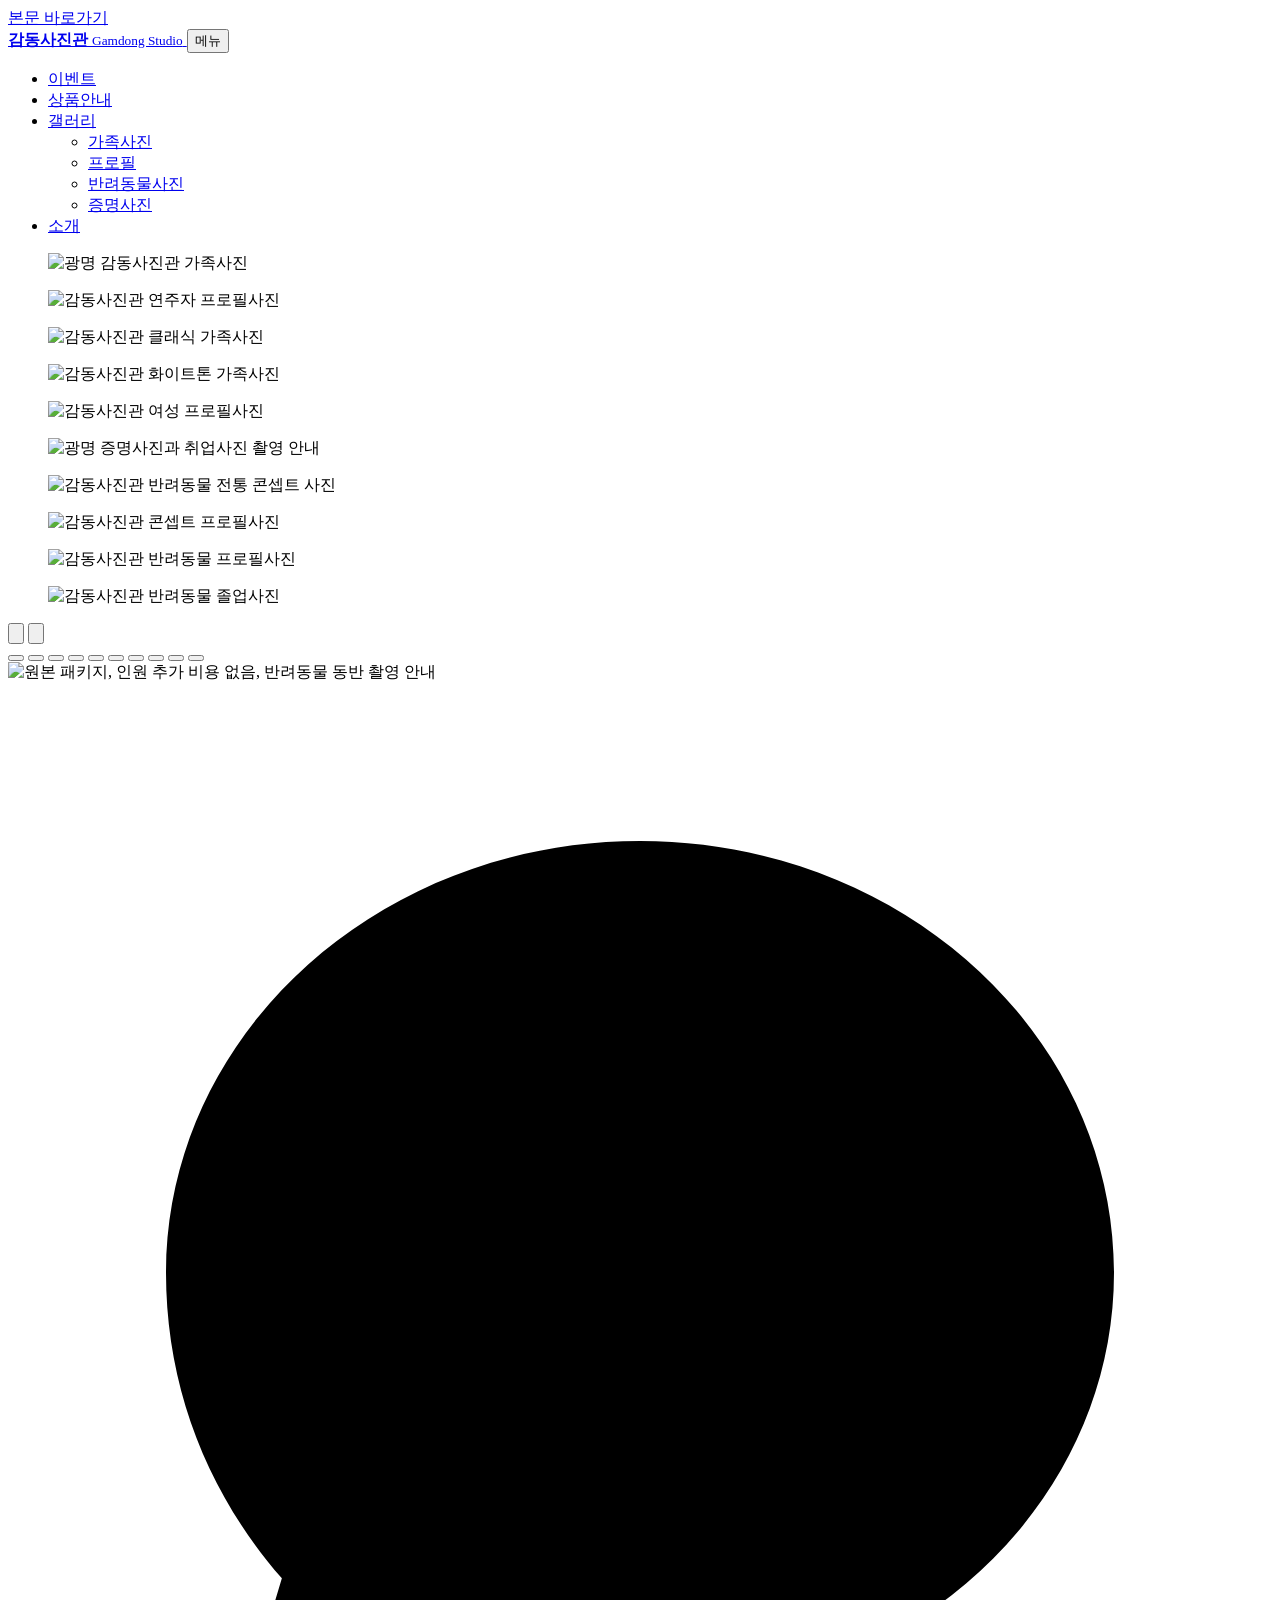
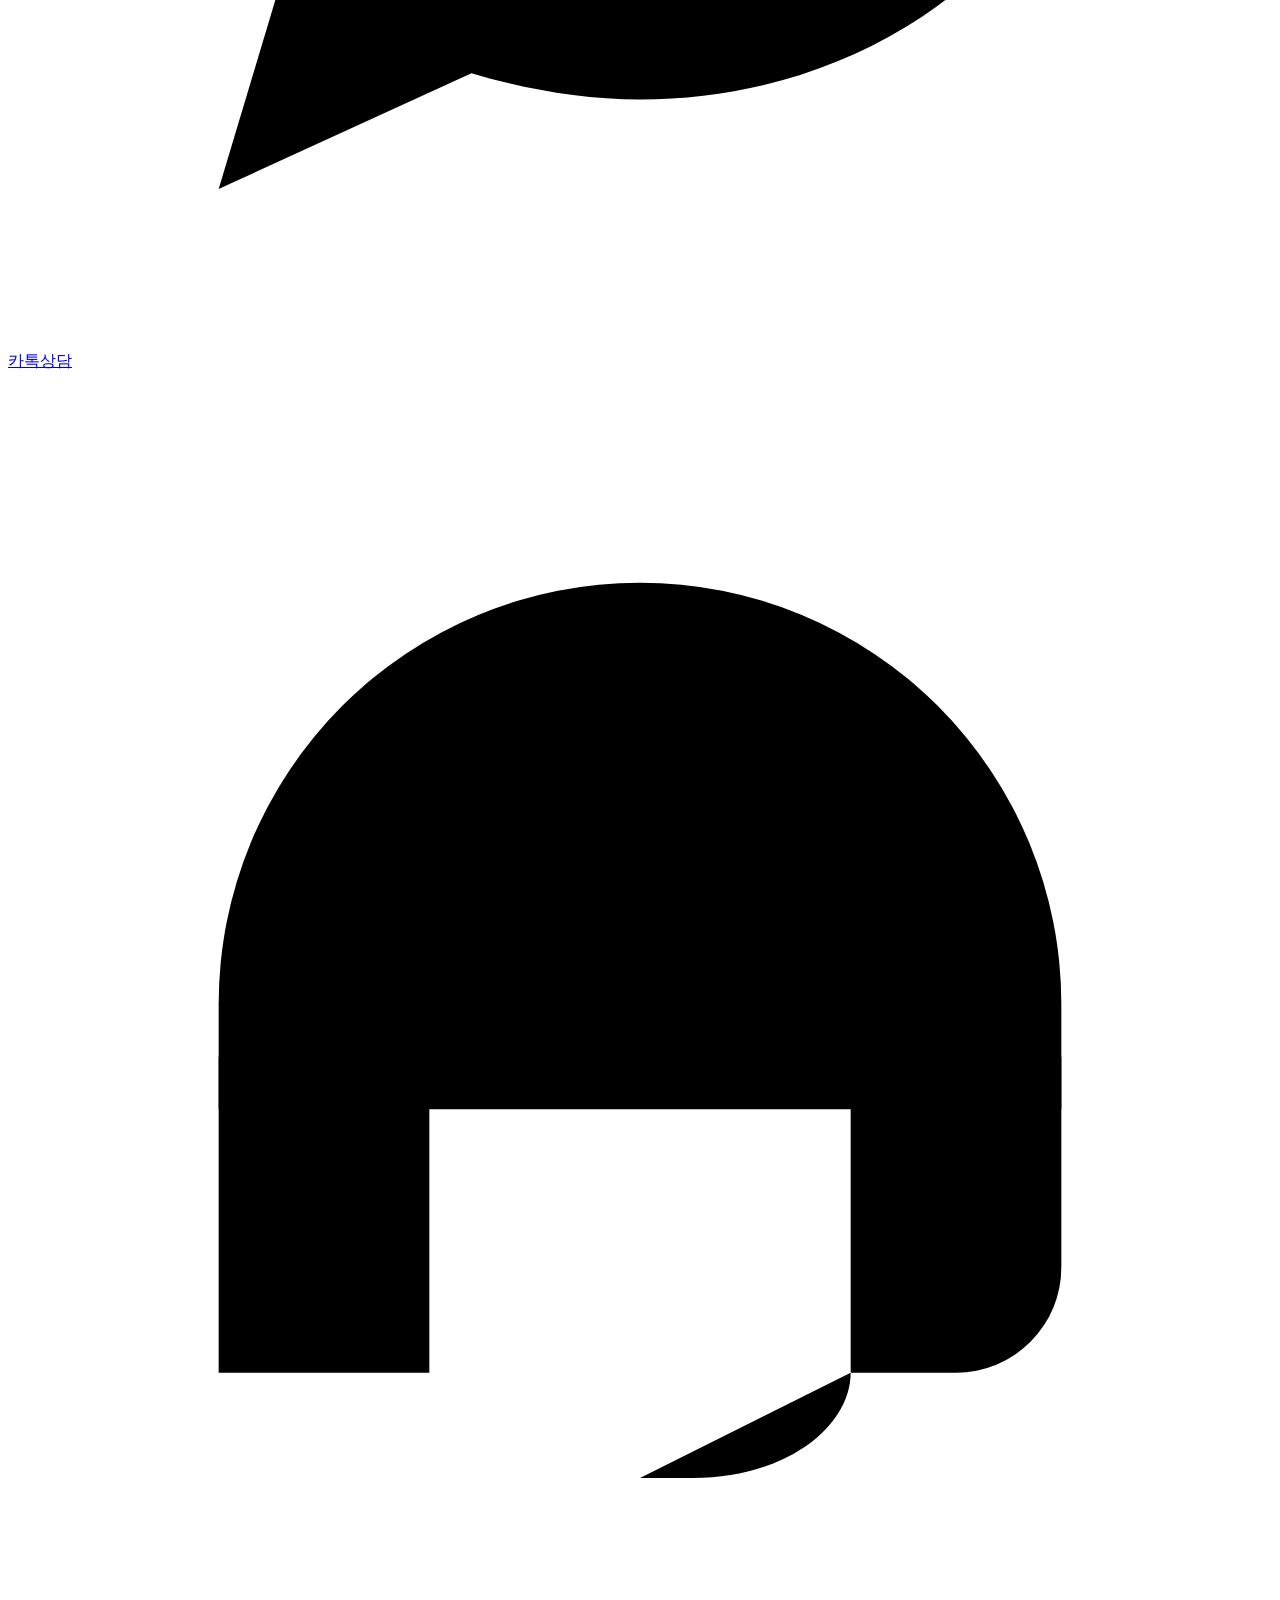
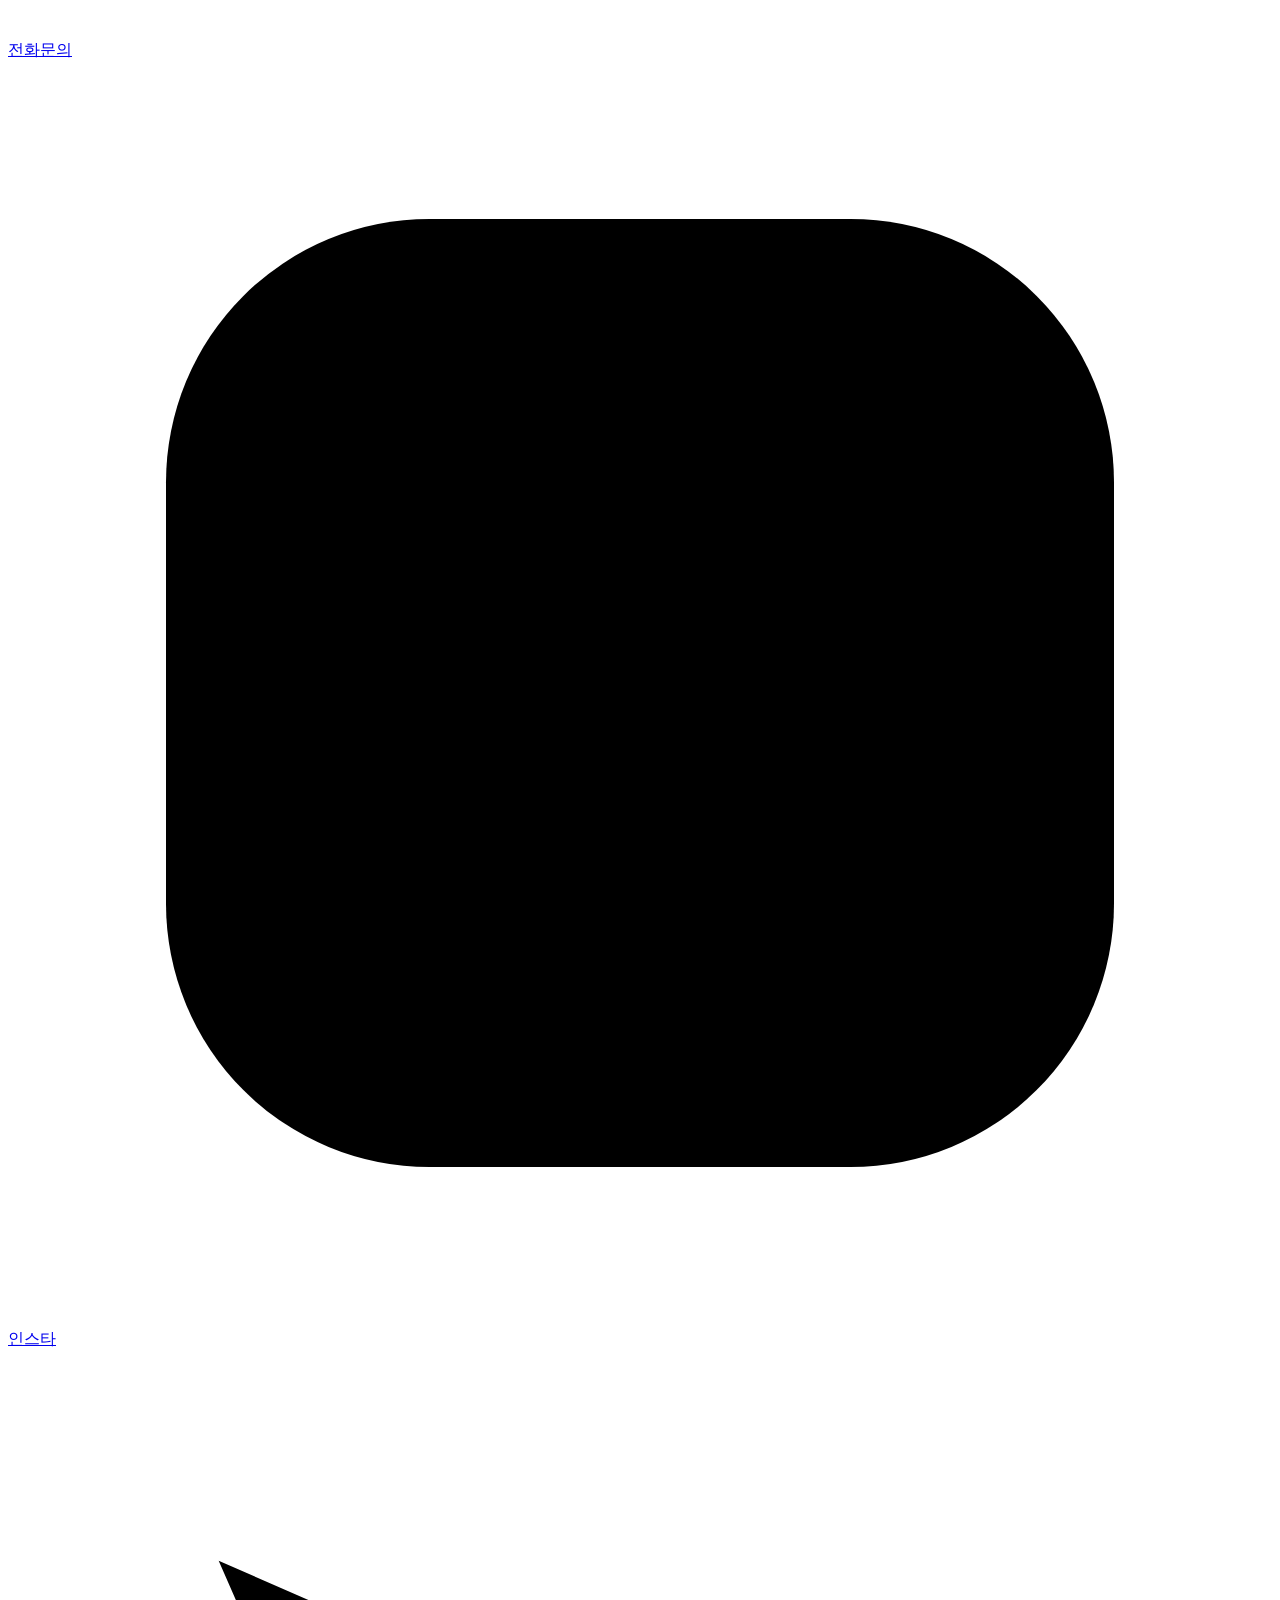
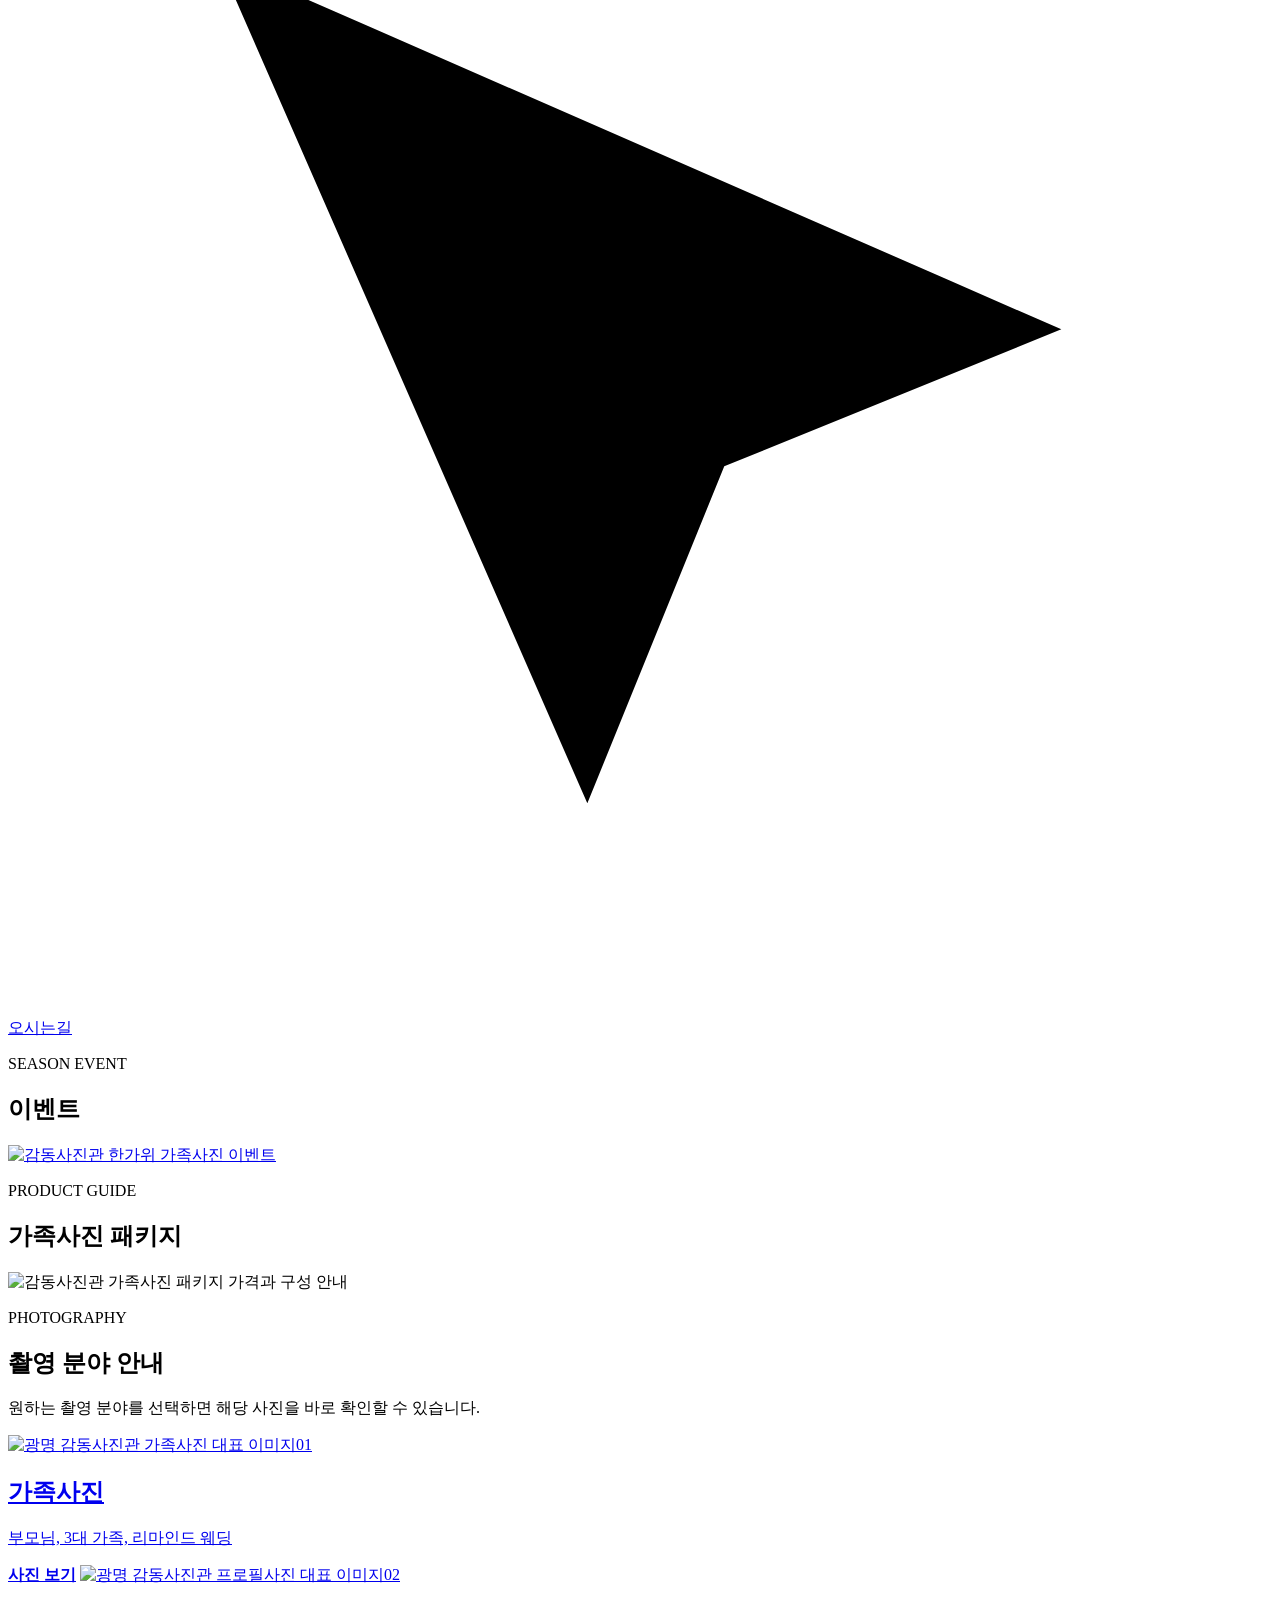
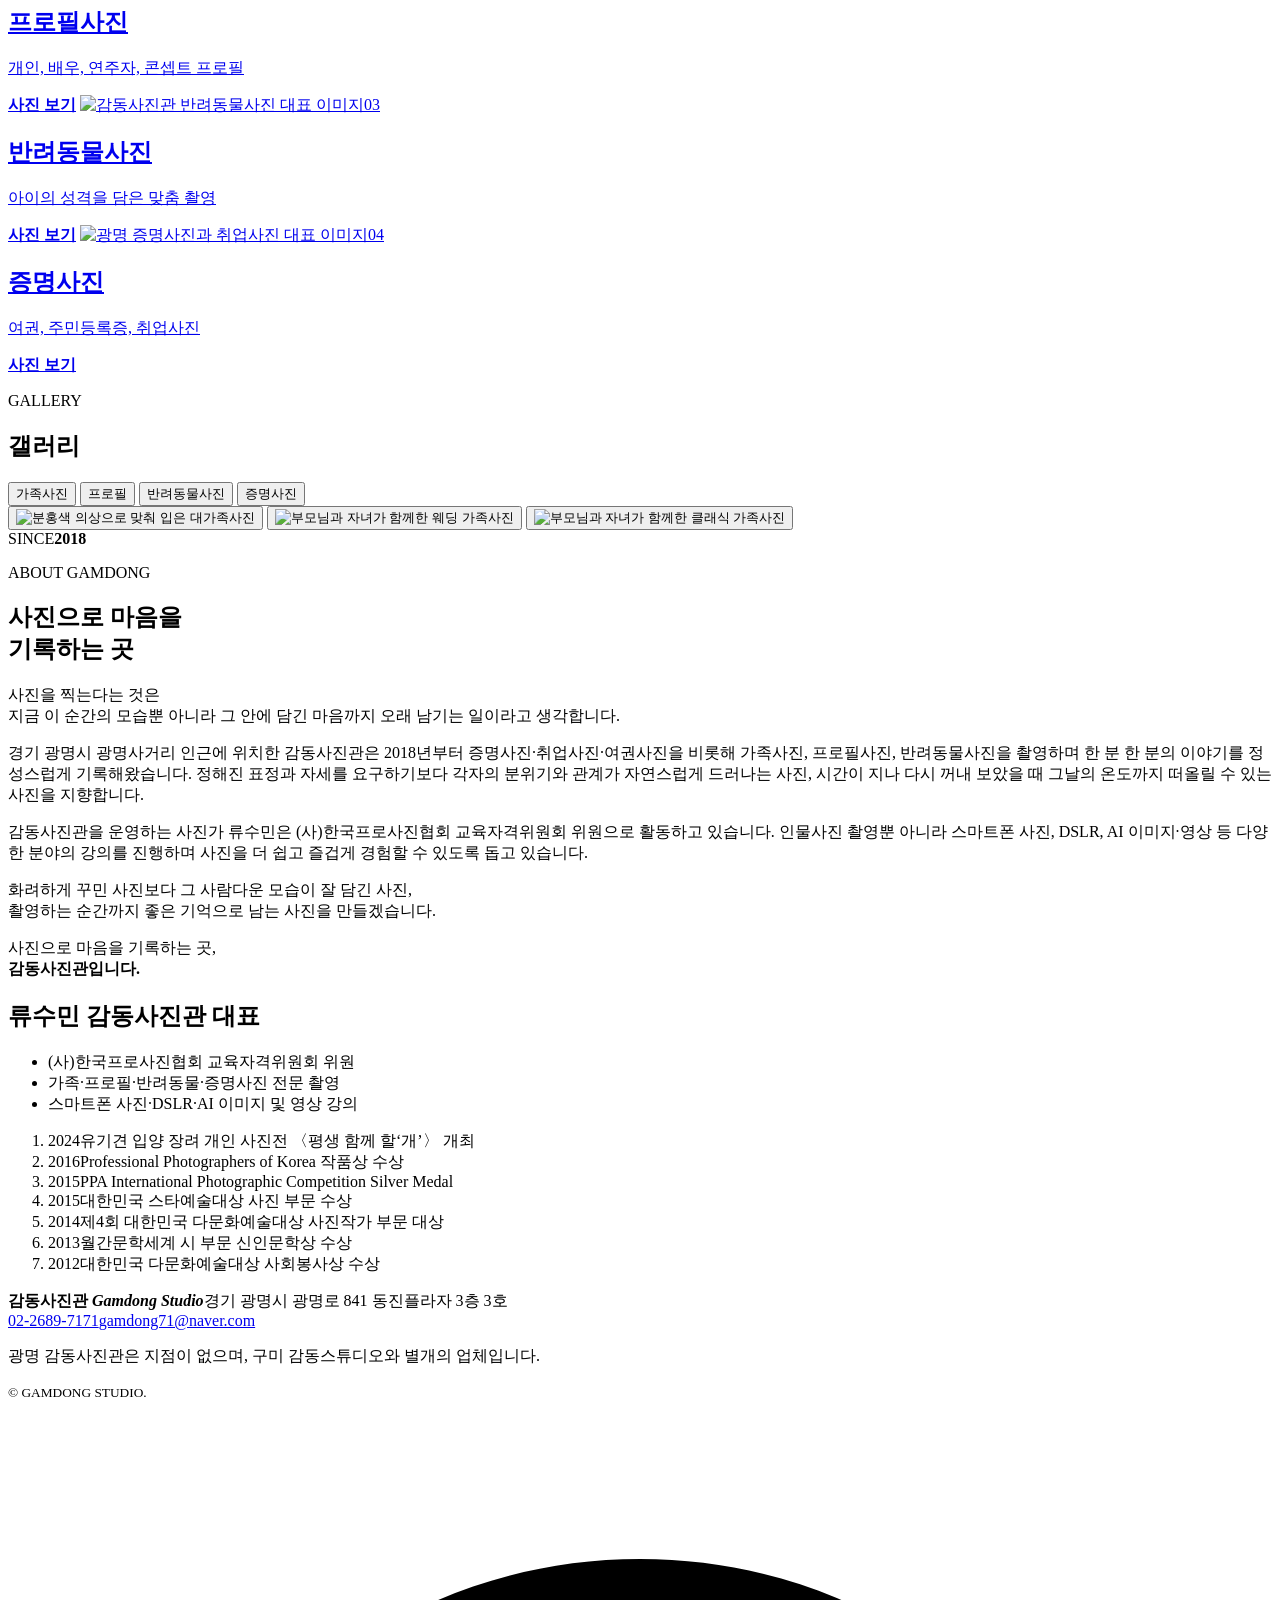
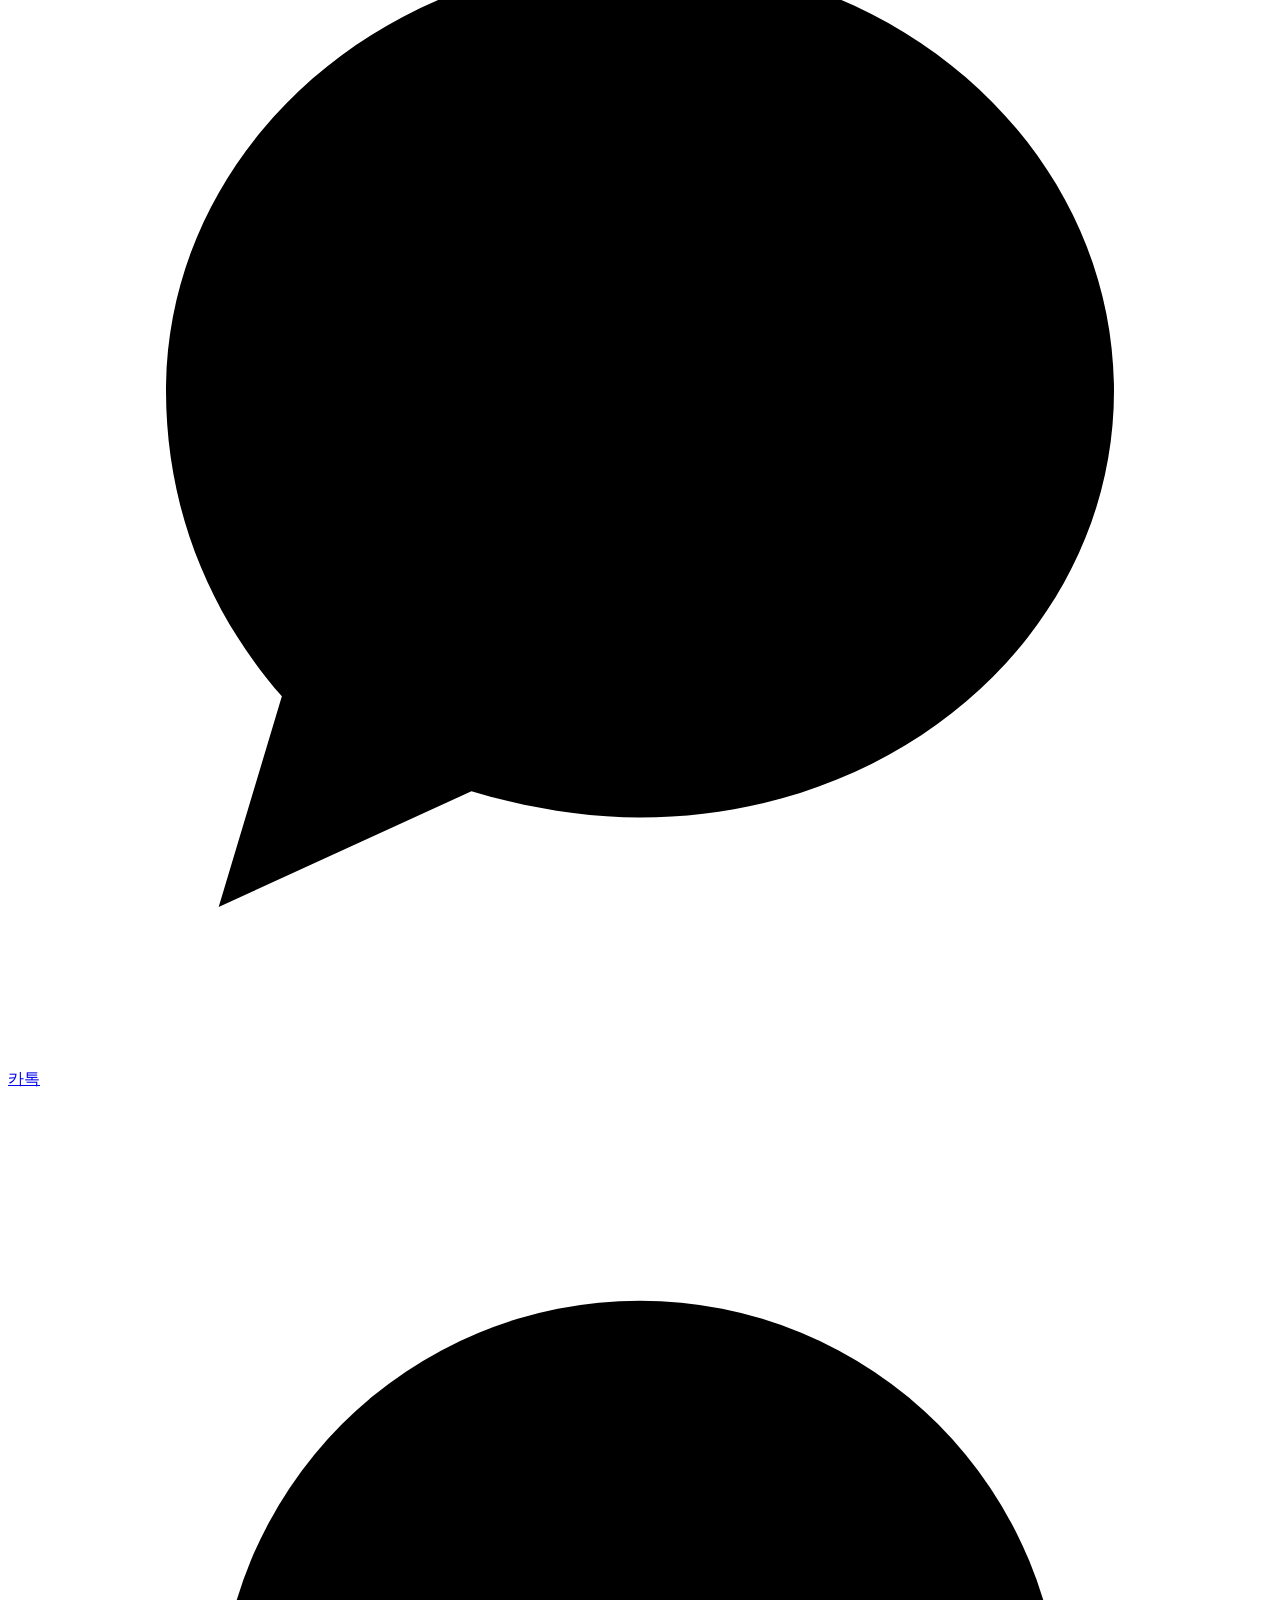
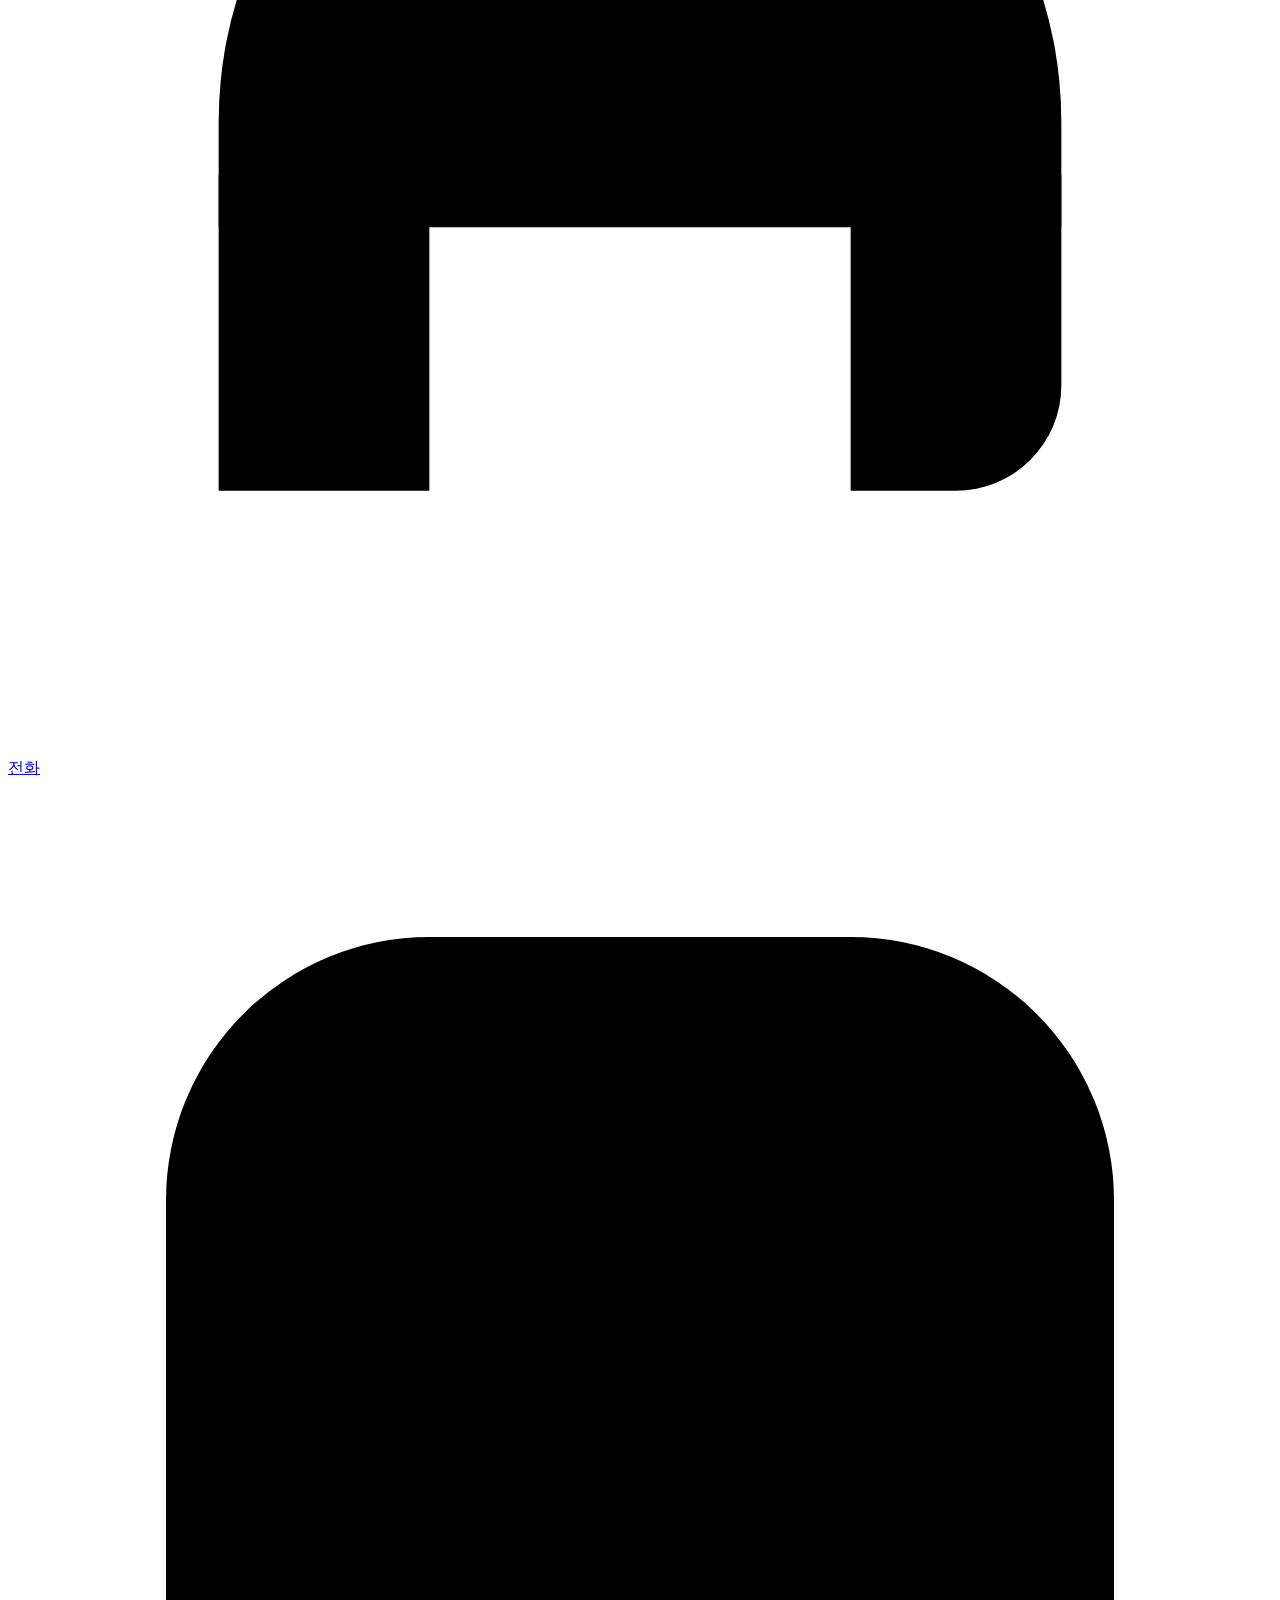
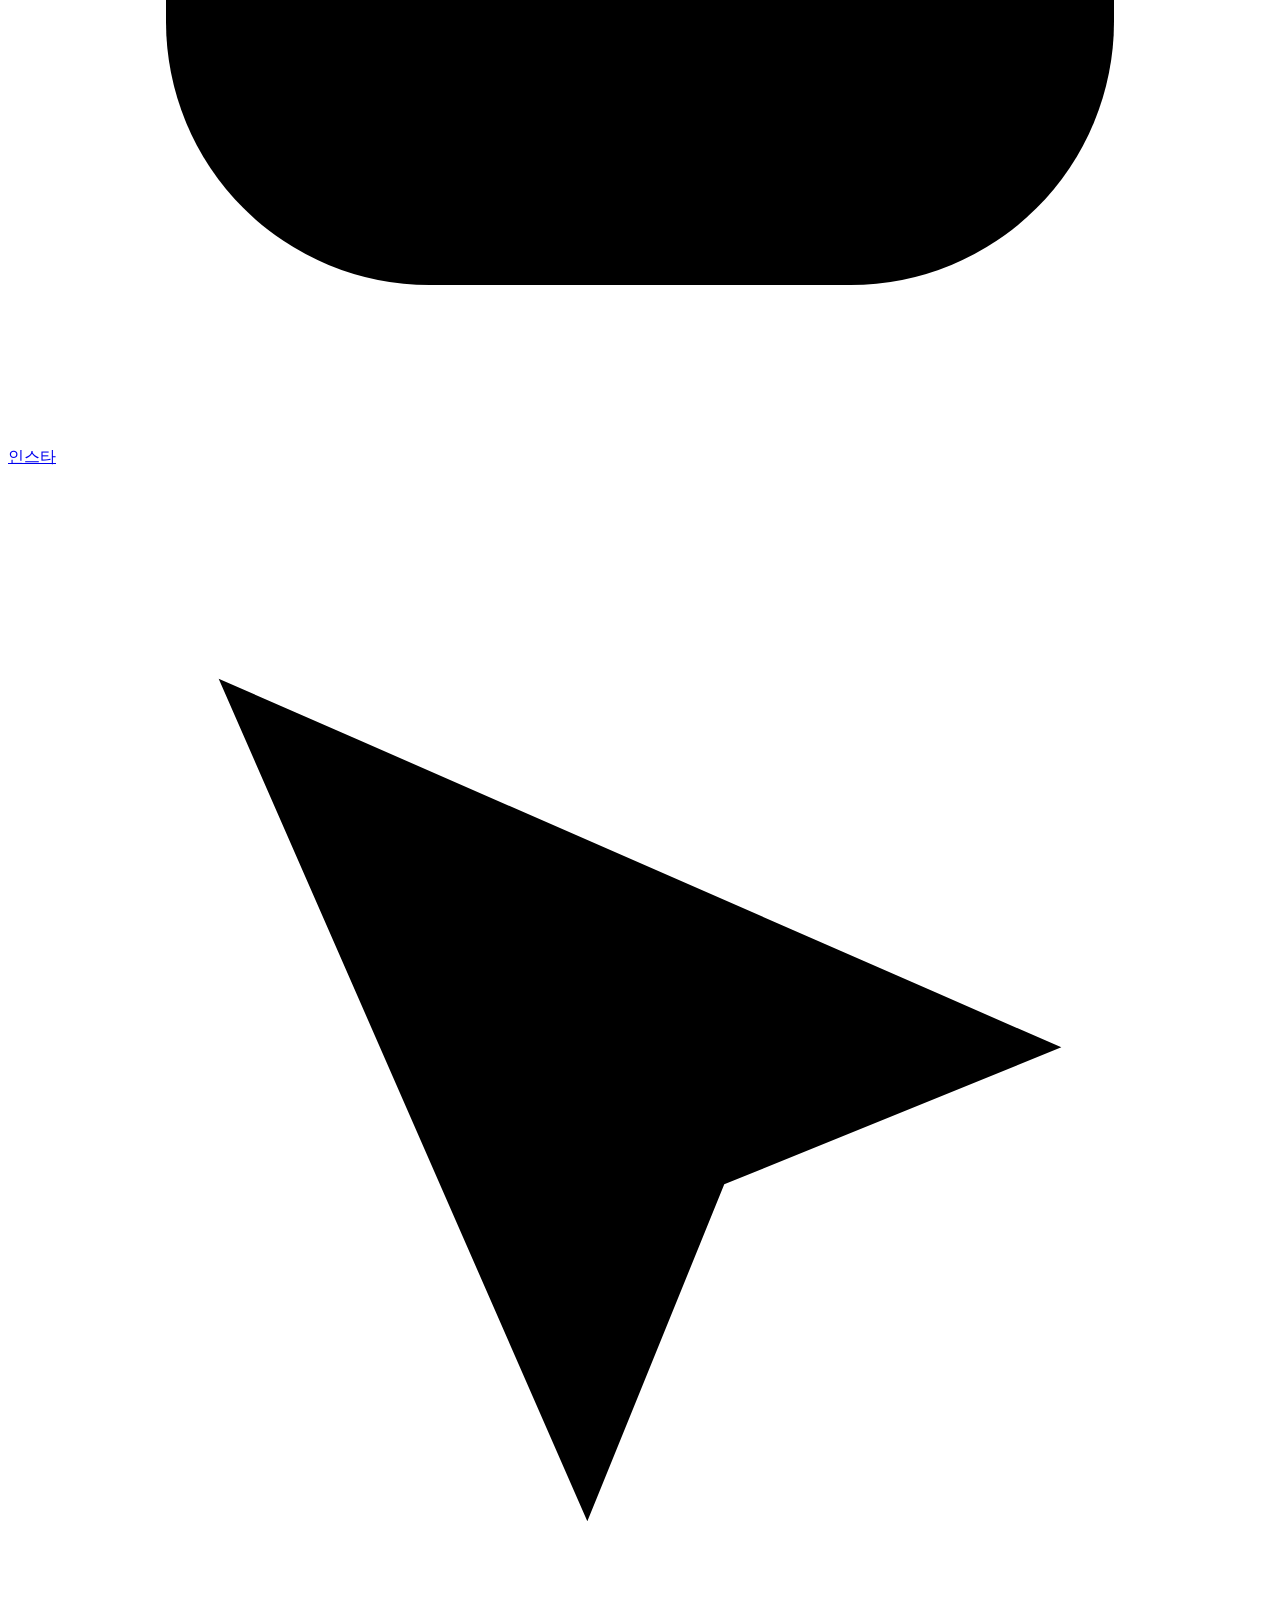
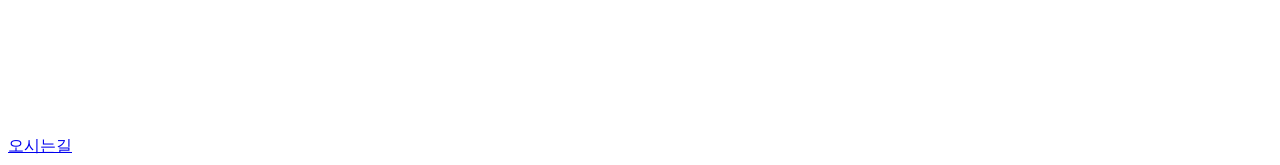
==== index.html @ 3da8c58c "Improve Google SEO metadata and load crisp Korean brand font" ====
<!doctype html>
<html lang="ko">
<head>
  <meta charset="utf-8">
  <meta name="viewport" content="width=device-width, initial-scale=1">
  <title>광명 감동사진관 | 가족사진·프로필·증명사진·반려동물사진</title>
  <meta name="description" content="광명 감동사진관은 광명사거리역 인근 사진관으로 가족사진, 프로필사진, 증명사진, 여권사진, 취업사진, 반려동물사진을 촬영합니다. 경기 광명시 광명로 841 동진플라자 3층.">
  <meta name="robots" content="index,follow,max-image-preview:large">
  <meta name="naver-site-verification" content="fd087f0539b6ca7acfb9b4c90ce6ae95dc9f331a" />
  <meta name="theme-color" content="#ffffff">
  <link rel="canonical" href="https://gamdongstudio.co.kr/">
  <link rel="alternate" hreflang="ko-KR" href="https://gamdongstudio.co.kr/">

  <meta property="og:type" content="website">
  <meta property="og:locale" content="ko_KR">
  <meta property="og:site_name" content="감동사진관">
  <meta property="og:title" content="광명 감동사진관 | 가족사진·프로필·증명사진·반려동물사진">
  <meta property="og:description" content="광명사거리역 인근 감동사진관. 가족사진·프로필사진·증명사진·여권사진·취업사진·반려동물사진 촬영.">
  <meta property="og:url" content="https://gamdongstudio.co.kr/">
  <meta property="og:image" content="https://gamdongstudio.co.kr/assets/slides/1.webp">
  <meta name="twitter:card" content="summary_large_image">
  <meta name="twitter:title" content="광명 감동사진관 | 가족사진·프로필·증명사진·반려동물사진">
  <meta name="twitter:description" content="광명사거리역 인근 감동사진관. 가족사진·프로필사진·증명사진·여권사진·취업사진·반려동물사진 촬영.">
  <meta name="twitter:image" content="https://gamdongstudio.co.kr/assets/slides/1.webp">

  <link rel="preconnect" href="https://fonts.googleapis.com">
  <link rel="preconnect" href="https://fonts.gstatic.com" crossorigin>
  <link href="https://fonts.googleapis.com/css2?family=Noto+Serif+KR:wght@500;600;700&display=swap" rel="stylesheet">

  <script type="application/ld+json">
  {
    "@context": "https://schema.org",
    "@graph": [
      {
        "@type": "WebSite",
        "@id": "https://gamdongstudio.co.kr/#website",
        "url": "https://gamdongstudio.co.kr/",
        "name": "감동사진관",
        "alternateName": ["광명 감동사진관", "Gamdong Studio"],
        "inLanguage": "ko-KR"
      },
      {
        "@type": "LocalBusiness",
        "@id": "https://gamdongstudio.co.kr/#business",
        "name": "감동사진관",
        "alternateName": "광명 감동사진관",
        "url": "https://gamdongstudio.co.kr/",
        "image": "https://gamdongstudio.co.kr/assets/slides/1.webp",
        "telephone": "+82-2-2689-7171",
        "email": "gamdong71@naver.com",
        "description": "경기 광명시 광명사거리역 인근에서 가족사진, 프로필사진, 증명사진, 여권사진, 취업사진, 반려동물사진을 촬영하는 감동사진관입니다.",
        "address": {
          "@type": "PostalAddress",
          "streetAddress": "광명로 841 동진플라자 3층 3호",
          "addressLocality": "광명시",
          "addressRegion": "경기도",
          "addressCountry": "KR"
        },
        "areaServed": {
          "@type": "City",
          "name": "광명시"
        },
        "sameAs": [
          "https://www.instagram.com/gamdong71/",
          "https://pcmap.place.naver.com/place/1628863251/home"
        ]
      }
    ]
  }
  </script>

  <!-- Google tag (gtag.js) -->
  <script async src="https://www.googletagmanager.com/gtag/js?id=G-92NQCVBLFM"></script>
  <script>
    window.dataLayer = window.dataLayer || [];
    function gtag(){dataLayer.push(arguments);}
    gtag('js', new Date());
    gtag('config', 'G-92NQCVBLFM');
  </script>
  <link rel="stylesheet" href="styles.css?v=20260907-3">
</head>
<body>
  <a class="skip-link" href="#main">본문 바로가기</a>
  <header class="site-header" id="top">
    <a class="brand" href="#top" aria-label="감동사진관 처음으로">
      <b>감동사진관</b>
      <small>Gamdong Studio</small>
    </a>
    <button class="menu-button" type="button" aria-expanded="false" aria-controls="main-nav">메뉴</button>
    <nav id="main-nav" aria-label="주요 메뉴">
      <ul>
        <li><a href="#event">이벤트</a></li>
        <li><a href="#services">상품안내</a></li>
        <li class="nav-gallery">
          <a href="#portfolio" aria-haspopup="true">갤러리</a>
          <ul class="gallery-menu" aria-label="갤러리 분야">
            <li><a href="#portfolio" data-gallery-nav="family">가족사진</a></li>
            <li><a href="#portfolio" data-gallery-nav="profile">프로필</a></li>
            <li><a href="#portfolio" data-gallery-nav="pet">반려동물사진</a></li>
            <li><a href="#portfolio" data-gallery-nav="idphoto">증명사진</a></li>
          </ul>
        </li>
        <li><a href="#about">소개</a></li>
      </ul>
    </nav>
  </header>

  <main id="main">
    <section class="hero" aria-label="감동사진관 대표 사진 슬라이드">
      <div class="slides" aria-live="polite">
        <figure class="slide is-active"><img src="assets/slides/1.webp" alt="광명 감동사진관 가족사진" fetchpriority="high"></figure>
        <figure class="slide"><img src="assets/slides/2.webp" alt="감동사진관 연주자 프로필사진"></figure>
        <figure class="slide"><img src="assets/slides/3.webp" alt="감동사진관 클래식 가족사진"></figure>
        <figure class="slide"><img src="assets/slides/4.webp" alt="감동사진관 화이트톤 가족사진"></figure>
        <figure class="slide"><img src="assets/slides/5.webp" alt="감동사진관 여성 프로필사진"></figure>
        <figure class="slide"><img src="assets/slides/6.webp" alt="광명 증명사진과 취업사진 촬영 안내"></figure>
        <figure class="slide"><img src="assets/slides/7.webp" alt="감동사진관 반려동물 전통 콘셉트 사진"></figure>
        <figure class="slide"><img src="assets/slides/8.webp" alt="감동사진관 콘셉트 프로필사진"></figure>
        <figure class="slide"><img src="assets/slides/9.webp" alt="감동사진관 반려동물 프로필사진"></figure>
        <figure class="slide"><img src="assets/slides/10.webp" alt="감동사진관 반려동물 졸업사진"></figure>
      </div>
      <button class="slide-arrow slide-prev" type="button" aria-label="이전 사진">
        <svg viewBox="0 0 24 24" aria-hidden="true"><path d="m15 18-6-6 6-6"/></svg>
      </button>
      <button class="slide-arrow slide-next" type="button" aria-label="다음 사진">
        <svg viewBox="0 0 24 24" aria-hidden="true"><path d="m9 18 6-6-6-6"/></svg>
      </button>
      <div class="slide-dots" aria-label="사진 선택">
        <button class="is-active" type="button" aria-label="1번 사진 보기" aria-current="true"></button>
        <button type="button" aria-label="2번 사진 보기"></button>
        <button type="button" aria-label="3번 사진 보기"></button>
        <button type="button" aria-label="4번 사진 보기"></button>
        <button type="button" aria-label="5번 사진 보기"></button>
        <button type="button" aria-label="6번 사진 보기"></button>
        <button type="button" aria-label="7번 사진 보기"></button>
        <button type="button" aria-label="8번 사진 보기"></button>
        <button type="button" aria-label="9번 사진 보기"></button>
        <button type="button" aria-label="10번 사진 보기"></button>
      </div>
    </section>

    <section class="home-choice" aria-label="감동사진관 가족사진 촬영 특징">
      <img src="assets/home-choice.webp" alt="원본 패키지, 인원 추가 비용 없음, 반려동물 동반 촬영 안내">
    </section>

    <aside class="quick-links" aria-label="빠른 상담 메뉴">
      <a class="quick-kakao" href="https://pf.kakao.com/_xeTxewxb/chat" target="_blank" rel="noopener">
        <span class="quick-icon kakao-icon" aria-hidden="true"><svg viewBox="0 0 24 24"><path d="M21 11.2c0 4.5-4 8.1-9 8.1-1.1 0-2.2-.2-3.2-.5L4 21l1.2-4C3.8 15.4 3 13.4 3 11.2 3 6.7 7 3 12 3s9 3.7 9 8.2Z"/><path d="M8.5 11.5h.01M12 11.5h.01M15.5 11.5h.01"/></svg></span>
        <span>카톡상담</span>
      </a>
      <a class="quick-phone" href="tel:01034722271">
        <span class="quick-icon" aria-hidden="true"><svg viewBox="0 0 24 24"><path d="M4 14v-2a8 8 0 0 1 16 0v2"/><path d="M18 19h-2v-6h4v4a2 2 0 0 1-2 2ZM6 19H4v-6h4v6H6Z"/><path d="M16 19c0 1-1.2 2-3 2h-1"/></svg></span>
        <span>전화문의</span>
      </a>
      <a class="quick-instagram" href="https://www.instagram.com/gamdong71/" target="_blank" rel="noopener">
        <span class="quick-icon" aria-hidden="true"><svg viewBox="0 0 24 24"><rect x="3" y="3" width="18" height="18" rx="5"/><circle cx="12" cy="12" r="4"/><path d="M17.5 6.5h.01"/></svg></span>
        <span>인스타</span>
      </a>
      <a class="quick-map" href="https://pcmap.place.naver.com/place/1628863251/home" target="_blank" rel="noopener">
        <span class="quick-icon" aria-hidden="true"><svg viewBox="0 0 24 24"><path d="m4 4 7 16 2.6-6.4L20 11 4 4Z"/><path d="m13.6 13.6 4.4 4.4"/></svg></span>
        <span>오시는길</span>
      </a>
    </aside>

    <section class="visual-section event-visual" id="event" aria-labelledby="event-title">
      <div class="visual-heading">
        <p class="eyebrow">SEASON EVENT</p>
        <h1 id="event-title">이벤트</h1>
      </div>
      <a class="event-poster" href="https://pf.kakao.com/_xeTxewxb/chat" target="_blank" rel="noopener" aria-label="추석 가족사진 이벤트 카카오톡 상담하기">
        <img src="assets/chuseok-event.webp" alt="감동사진관 한가위 가족사진 이벤트">
      </a>
    </section>

    <section class="visual-section package-visual" id="services" aria-labelledby="services-title">
      <div class="visual-heading">
        <p class="eyebrow">PRODUCT GUIDE</p>
        <h1 id="services-title">가족사진 패키지</h1>
      </div>
      <img class="package-guide" src="assets/family-package.webp" alt="감동사진관 가족사진 패키지 가격과 구성 안내">
    </section>

    <section class="services" id="categories" aria-labelledby="categories-title">
      <div class="section-heading">
        <p class="eyebrow">PHOTOGRAPHY</p>
        <h1 id="categories-title">촬영 분야 안내</h1>
        <p>원하는 촬영 분야를 선택하면 해당 사진을 바로 확인할 수 있습니다.</p>
      </div>
      <div class="service-grid">
        <a href="#portfolio" data-gallery-target="family"><img src="assets/family-pink.webp" alt="광명 감동사진관 가족사진 대표 이미지" loading="lazy"><span>01</span><h2>가족사진</h2><p>부모님, 3대 가족, 리마인드 웨딩</p><b>사진 보기</b></a>
        <a href="#portfolio" data-gallery-target="profile"><img src="assets/profile-iris-1.webp" alt="광명 감동사진관 프로필사진 대표 이미지" loading="lazy"><span>02</span><h2>프로필사진</h2><p>개인, 배우, 연주자, 콘셉트 프로필</p><b>사진 보기</b></a>
        <a href="#portfolio" data-gallery-target="pet"><img src="assets/pet-traditional.webp" alt="감동사진관 반려동물사진 대표 이미지" loading="lazy"><span>03</span><h2>반려동물사진</h2><p>아이의 성격을 담은 맞춤 촬영</p><b>사진 보기</b></a>
        <a href="#portfolio" data-gallery-target="idphoto"><img src="assets/id-photo-gray.webp" alt="광명 증명사진과 취업사진 대표 이미지" loading="lazy"><span>04</span><h2>증명사진</h2><p>여권, 주민등록증, 취업사진</p><b>사진 보기</b></a>
      </div>
    </section>

    <section class="portfolio" id="portfolio" aria-labelledby="portfolio-title">
      <div class="portfolio-heading">
        <p class="eyebrow">GALLERY</p>
        <h1 id="portfolio-title">갤러리</h1>
      </div>
      <div class="gallery-tabs" role="tablist" aria-label="사진 분야 선택">
        <button id="tab-family" class="is-active" type="button" role="tab" aria-selected="true" aria-controls="panel-family" data-gallery="family">가족사진</button>
        <button id="tab-profile" type="button" role="tab" aria-selected="false" aria-controls="panel-profile" data-gallery="profile">프로필</button>
        <button id="tab-pet" type="button" role="tab" aria-selected="false" aria-controls="panel-pet" data-gallery="pet">반려동물사진</button>
        <button id="tab-idphoto" type="button" role="tab" aria-selected="false" aria-controls="panel-idphoto" data-gallery="idphoto">증명사진</button>
      </div>

      <div id="panel-family" class="gallery-panel is-active" role="tabpanel" aria-labelledby="tab-family" data-panel="family">
        <button class="photo photo-wide" data-full="assets/family-pink.webp"><img src="assets/family-pink.webp" alt="분홍색 의상으로 맞춰 입은 대가족사진" loading="lazy"></button>
        <button class="photo" data-full="assets/family-wedding.webp"><img src="assets/family-wedding.webp" alt="부모님과 자녀가 함께한 웨딩 가족사진" loading="lazy"></button>
        <button class="photo" data-full="assets/family-classic.webp"><img src="assets/family-classic.webp" alt="부모님과 자녀가 함께한 클래식 가족사진" loading="lazy"></button>
      </div>
      <div id="panel-profile" class="gallery-panel" role="tabpanel" aria-labelledby="tab-profile" data-panel="profile" hidden>
        <button class="photo" data-full="assets/profile-iris-1.webp"><img src="assets/profile-iris-1.webp" alt="밝고 깨끗한 여성 프로필" loading="lazy"></button>
        <button class="photo" data-full="assets/profile-music-1.webp"><img src="assets/profile-music-1.webp" alt="연주자 프로필" loading="lazy"></button>
        <button class="photo" data-full="assets/profile-color-1.webp"><img src="assets/profile-color-1.webp" alt="컬러 남성 프로필" loading="lazy"></button>
        <button class="photo" data-full="assets/profile-color-2.webp"><img src="assets/profile-color-2.webp" alt="컬러 여성 프로필" loading="lazy"></button>
        <button class="photo" data-full="assets/profile-moon-1.webp"><img src="assets/profile-moon-1.webp" alt="회색 배경 여성 프로필" loading="lazy"></button>
        <button class="photo" data-full="assets/profile-music-2.webp"><img src="assets/profile-music-2.webp" alt="악기와 함께 촬영한 프로필" loading="lazy"></button>
      </div>
      <div id="panel-pet" class="gallery-panel pet-panel" role="tabpanel" aria-labelledby="tab-pet" data-panel="pet" hidden>
        <button class="photo" data-full="assets/pet-traditional.webp"><img src="assets/pet-traditional.webp" alt="전통 돌상 콘셉트 반려견사진" loading="lazy"></button>
        <button class="photo" data-full="assets/pet-graduate-blue.webp"><img src="assets/pet-graduate-blue.webp" alt="파란 학사모를 쓴 반려견사진" loading="lazy"></button>
        <button class="photo" data-full="assets/pet-bakery.webp"><img src="assets/pet-bakery.webp" alt="베이커리 콘셉트 반려견사진" loading="lazy"></button>
        <button class="photo" data-full="assets/pet-sport.webp"><img src="assets/pet-sport.webp" alt="스포츠 유니폼을 입은 반려견사진" loading="lazy"></button>
      </div>
      <div id="panel-idphoto" class="gallery-panel id-panel" role="tabpanel" aria-labelledby="tab-idphoto" data-panel="idphoto" hidden>
        <button class="photo" data-full="assets/id-photo-sample.webp"><img src="assets/id-photo-sample.webp" alt="광명 감동사진관 증명사진·취업사진 배경 컬러 샘플" loading="lazy"></button>
      </div>
    </section>

    <section class="about" id="about" aria-labelledby="about-title">
      <div class="about-year"><span>SINCE</span><b>2018</b></div>
      <div class="about-content">
        <p class="eyebrow">ABOUT GAMDONG</p>
        <h1 id="about-title">사진으로 마음을<br>기록하는 곳</h1>
        <div class="about-story">
          <p class="about-lead">사진을 찍는다는 것은<br>지금 이 순간의 모습뿐 아니라 그 안에 담긴 마음까지 오래 남기는 일이라고 생각합니다.</p>
          <p>경기 광명시 광명사거리 인근에 위치한 감동사진관은 2018년부터 증명사진·취업사진·여권사진을 비롯해 가족사진, 프로필사진, 반려동물사진을 촬영하며 한 분 한 분의 이야기를 정성스럽게 기록해왔습니다. 정해진 표정과 자세를 요구하기보다 각자의 분위기와 관계가 자연스럽게 드러나는 사진, 시간이 지나 다시 꺼내 보았을 때 그날의 온도까지 떠올릴 수 있는 사진을 지향합니다.</p>
          <p>감동사진관을 운영하는 사진가 류수민은 (사)한국프로사진협회 교육자격위원회 위원으로 활동하고 있습니다. 인물사진 촬영뿐 아니라 스마트폰 사진, DSLR, AI 이미지·영상 등 다양한 분야의 강의를 진행하며 사진을 더 쉽고 즐겁게 경험할 수 있도록 돕고 있습니다.</p>
          <p>화려하게 꾸민 사진보다 그 사람다운 모습이 잘 담긴 사진,<br class="desktop-story-break"> 촬영하는 순간까지 좋은 기억으로 남는 사진을 만들겠습니다.</p>
          <p class="about-signoff">사진으로 마음을 기록하는 곳,<br><strong>감동사진관입니다.</strong></p>
        </div>
        <div class="career">
          <h2>류수민 <span>감동사진관 대표</span></h2>
          <ul class="career-summary">
            <li>(사)한국프로사진협회 교육자격위원회 위원</li>
            <li>가족·프로필·반려동물·증명사진 전문 촬영</li>
            <li>스마트폰 사진·DSLR·AI 이미지 및 영상 강의</li>
          </ul>
          <ol class="career-history">
            <li><time>2024</time><span>유기견 입양 장려 개인 사진전 <span class="exhibition-line">〈평생 함께 할‘개’〉 개최</span></span></li>
            <li><time>2016</time><span>Professional Photographers of Korea 작품상 수상</span></li>
            <li><time>2015</time><span>PPA International Photographic Competition Silver Medal</span></li>
            <li><time>2015</time><span>대한민국 스타예술대상 사진 부문 수상</span></li>
            <li><time>2014</time><span>제4회 대한민국 다문화예술대상 사진작가 부문 대상</span></li>
            <li><time>2013</time><span>월간문학세계 시 부문 신인문학상 수상</span></li>
            <li><time>2012</time><span>대한민국 다문화예술대상 사회봉사상 수상</span></li>
          </ol>
        </div>
      </div>
    </section>
  </main>

  <footer>
    <div><b>감동사진관 <em>Gamdong Studio</em></b><span>경기 광명시 광명로 841 동진플라자 3층 3호</span></div>
    <div class="footer-links"><a href="tel:0226897171">02-2689-7171</a><a href="mailto:gamdong71@naver.com">gamdong71@naver.com</a></div>
    <p>광명 감동사진관은 지점이 없으며, 구미 감동스튜디오와 별개의 업체입니다.</p>
    <small>© <span id="year"></span> GAMDONG STUDIO.</small>
  </footer>

  <nav class="mobile-quick" aria-label="모바일 빠른 메뉴">
    <a class="quick-kakao" href="https://pf.kakao.com/_xeTxewxb/chat" target="_blank" rel="noopener"><svg viewBox="0 0 24 24" aria-hidden="true"><path d="M21 11.2c0 4.5-4 8.1-9 8.1-1.1 0-2.2-.2-3.2-.5L4 21l1.2-4C3.8 15.4 3 13.4 3 11.2 3 6.7 7 3 12 3s9 3.7 9 8.2Z"/></svg>카톡</a>
    <a class="quick-phone" href="tel:01034722271"><svg viewBox="0 0 24 24" aria-hidden="true"><path d="M4 14v-2a8 8 0 0 1 16 0v2"/><path d="M18 19h-2v-6h4v4a2 2 0 0 1-2 2ZM6 19H4v-6h4v6H6Z"/></svg>전화</a>
    <a class="quick-instagram" href="https://www.instagram.com/gamdong71/" target="_blank" rel="noopener"><svg viewBox="0 0 24 24" aria-hidden="true"><rect x="3" y="3" width="18" height="18" rx="5"/><circle cx="12" cy="12" r="4"/></svg>인스타</a>
    <a class="quick-map" href="https://pcmap.place.naver.com/place/1628863251/home" target="_blank" rel="noopener"><svg viewBox="0 0 24 24" aria-hidden="true"><path d="m4 4 7 16 2.6-6.4L20 11 4 4Z"/></svg>오시는길</a>
  </nav>

  <dialog class="lightbox" aria-label="갤러리 사진 크게 보기">
    <div class="lightbox-toolbar">
      <span class="lightbox-count" aria-live="polite">1 / 1</span>
    </div>
    <button class="lightbox-arrow lightbox-prev" type="button" aria-label="이전 사진">
      <svg viewBox="0 0 24 24" aria-hidden="true"><path d="m15 5-7 7 7 7"/></svg>
    </button>
    <figure class="lightbox-stage">
      <img src="" alt="">
    </figure>
    <button class="lightbox-arrow lightbox-next" type="button" aria-label="다음 사진">
      <svg viewBox="0 0 24 24" aria-hidden="true"><path d="m9 5 7 7-7 7"/></svg>
    </button>
  </dialog>
  <script src="script.js"></script>
</body>
</html>
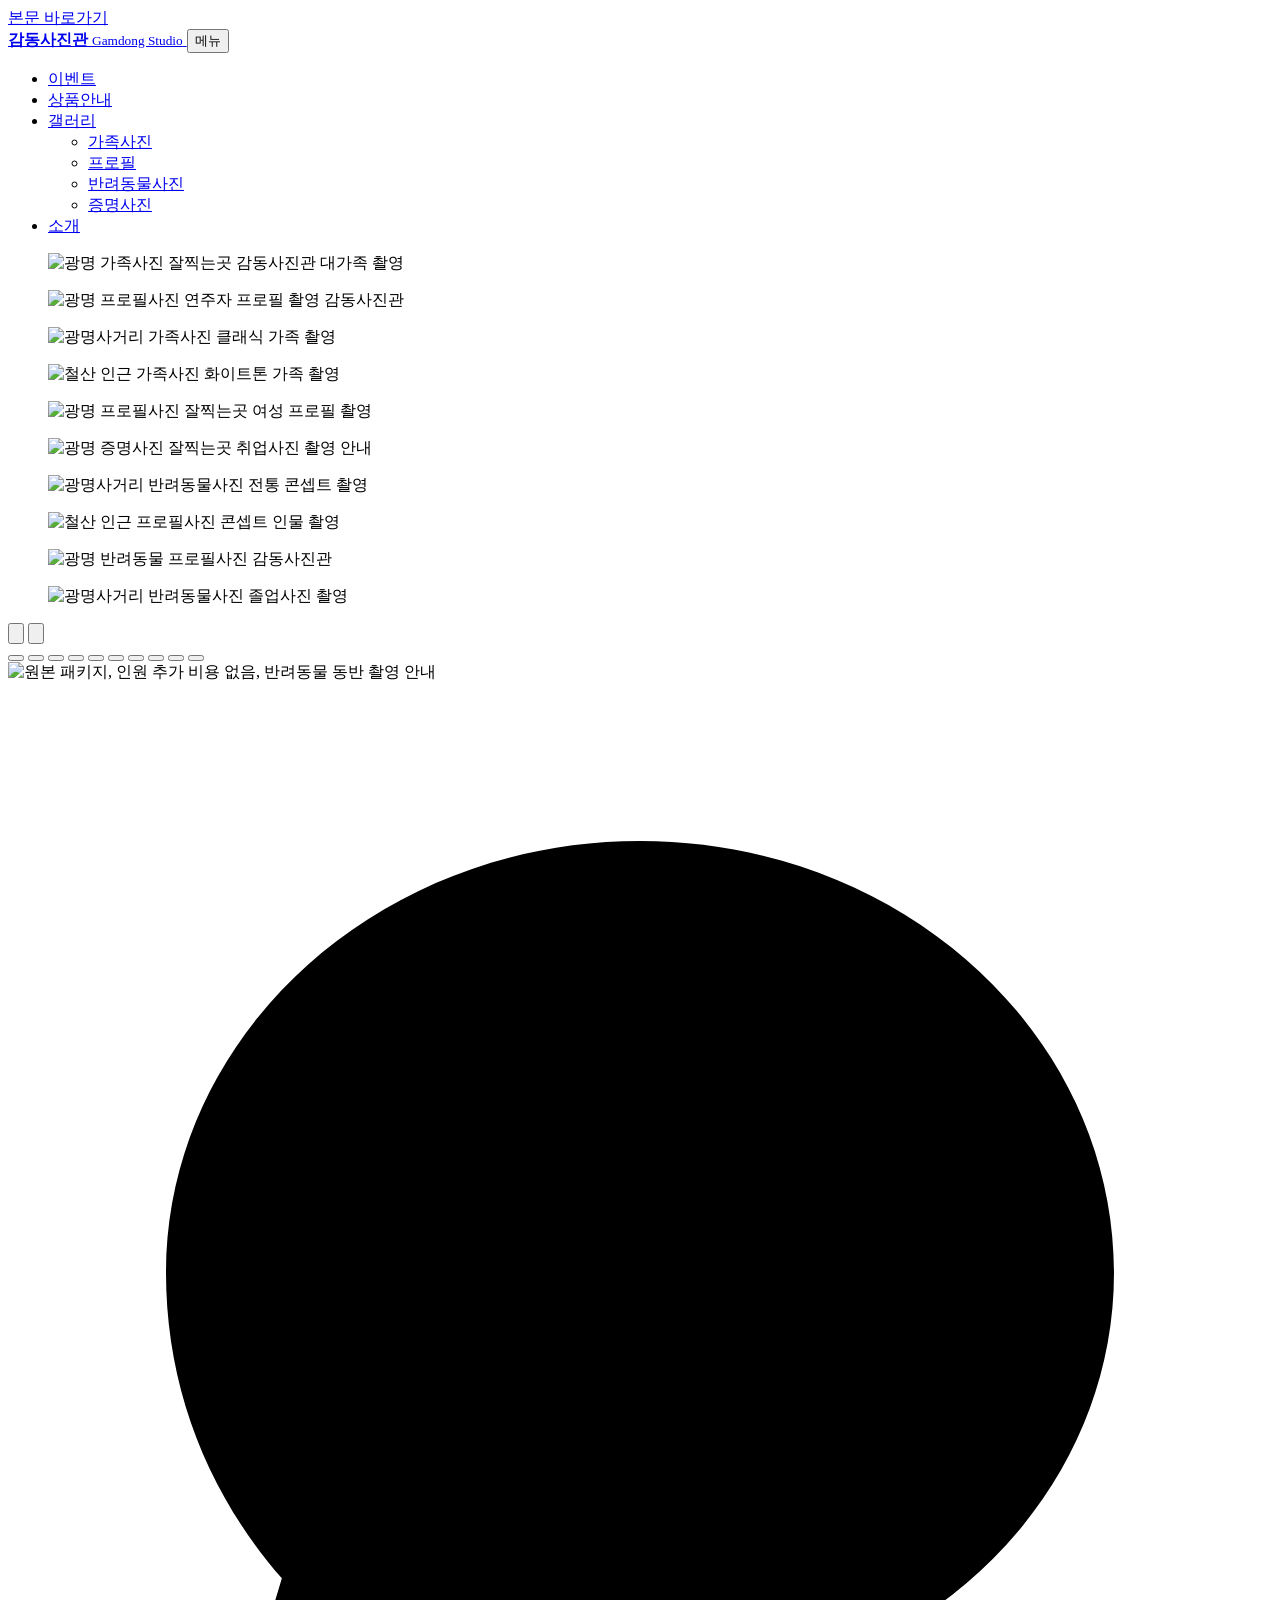
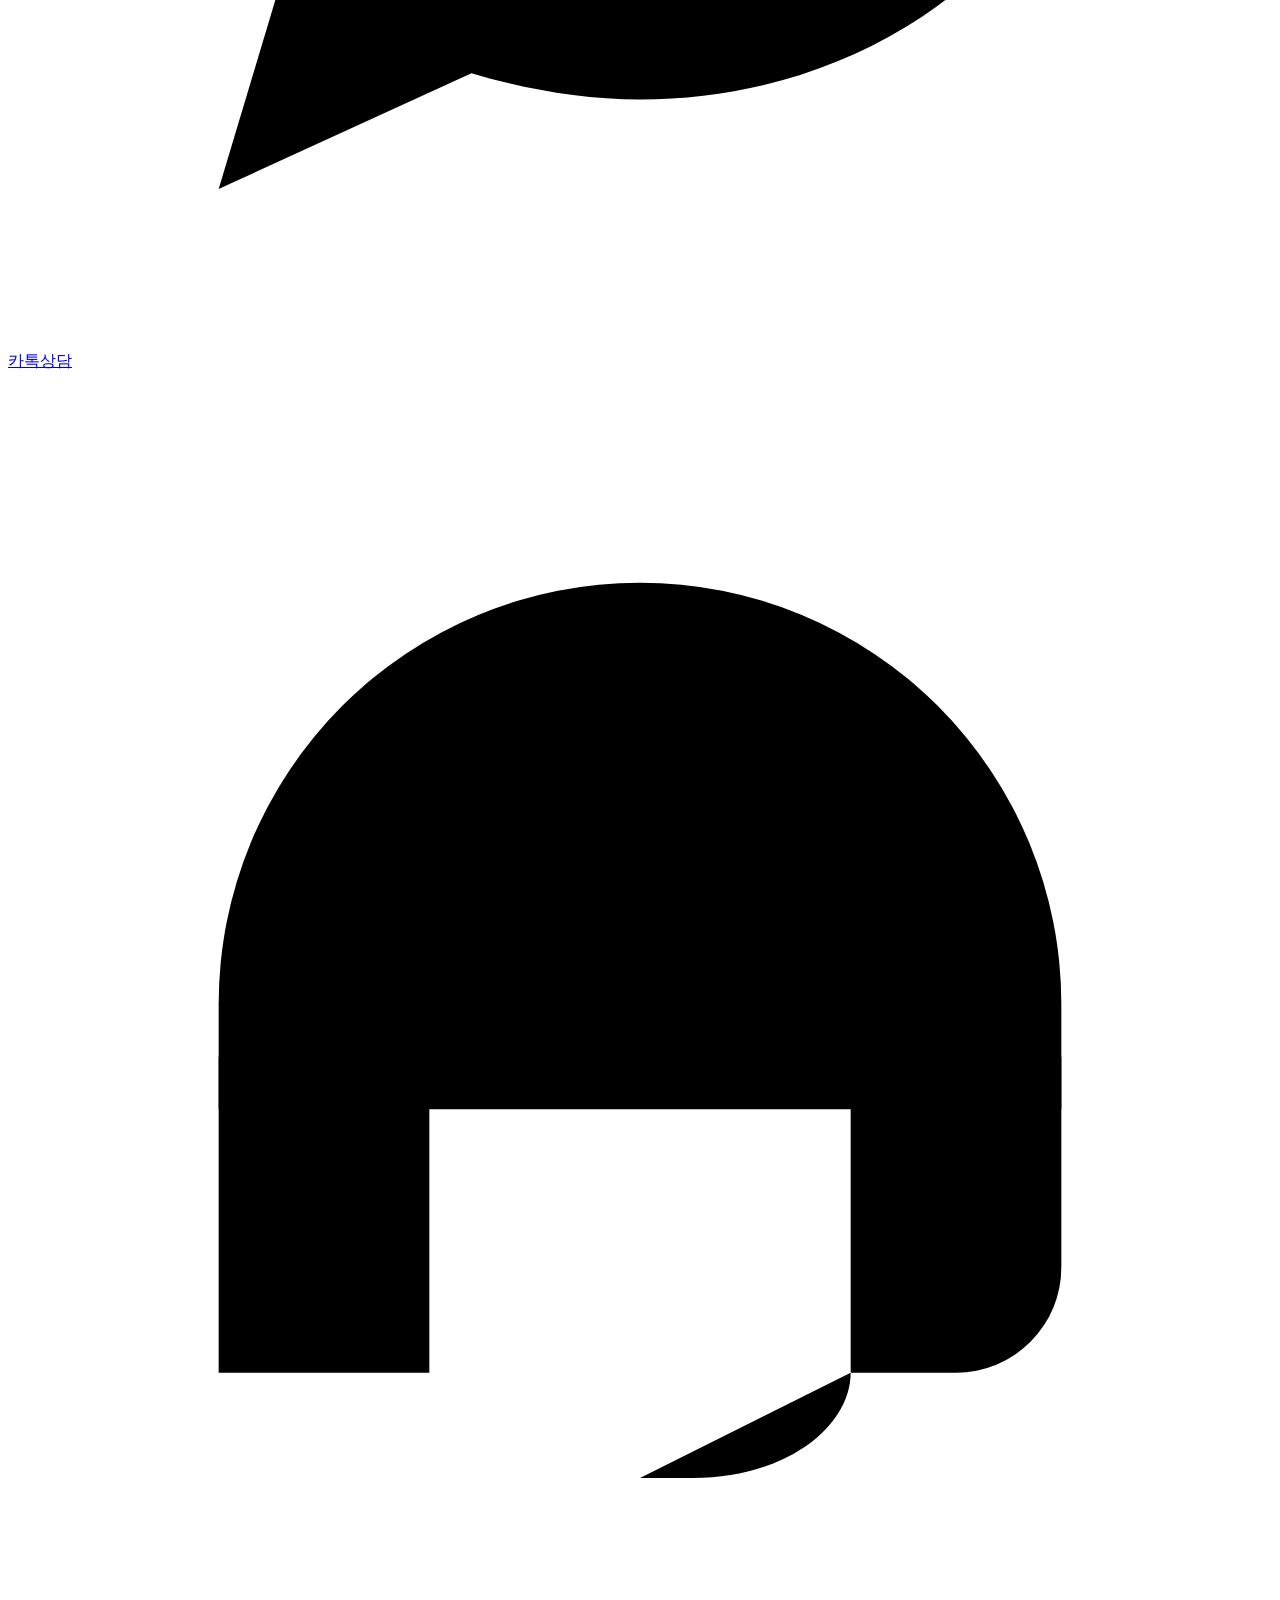
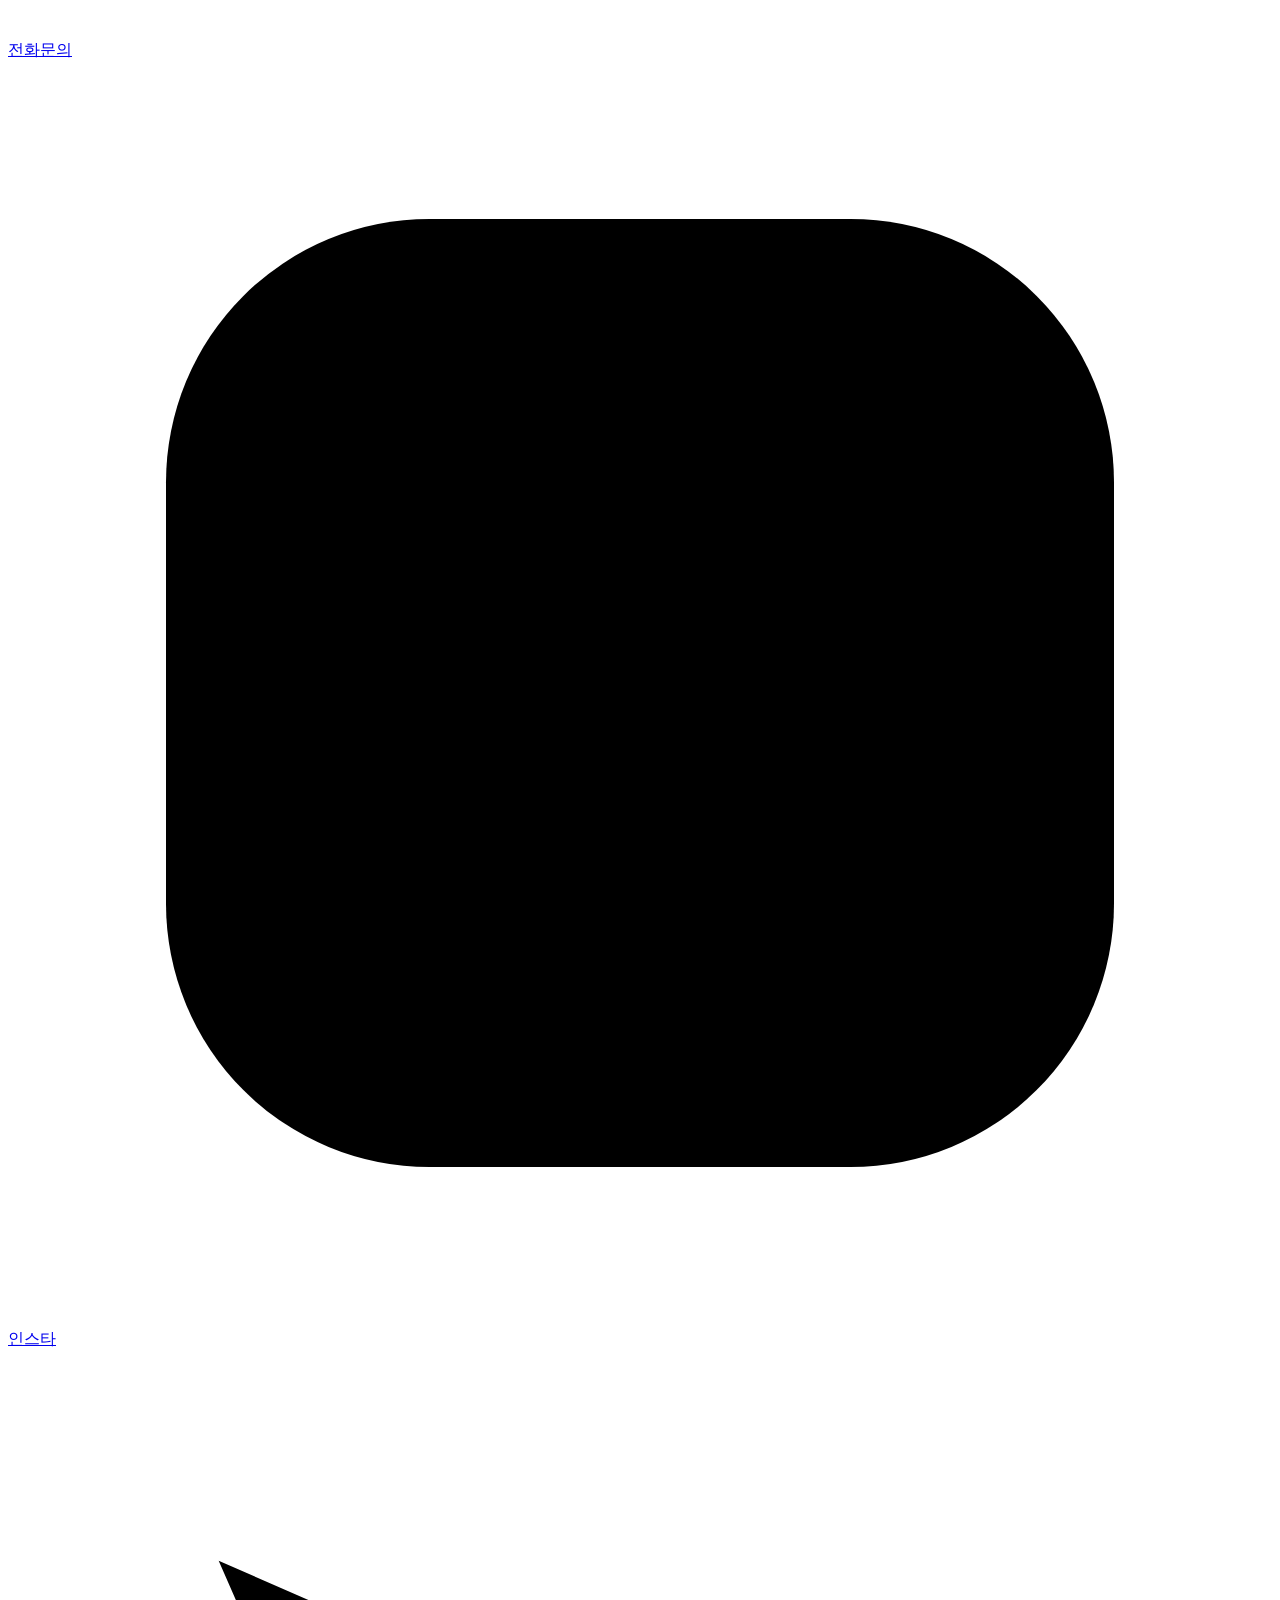
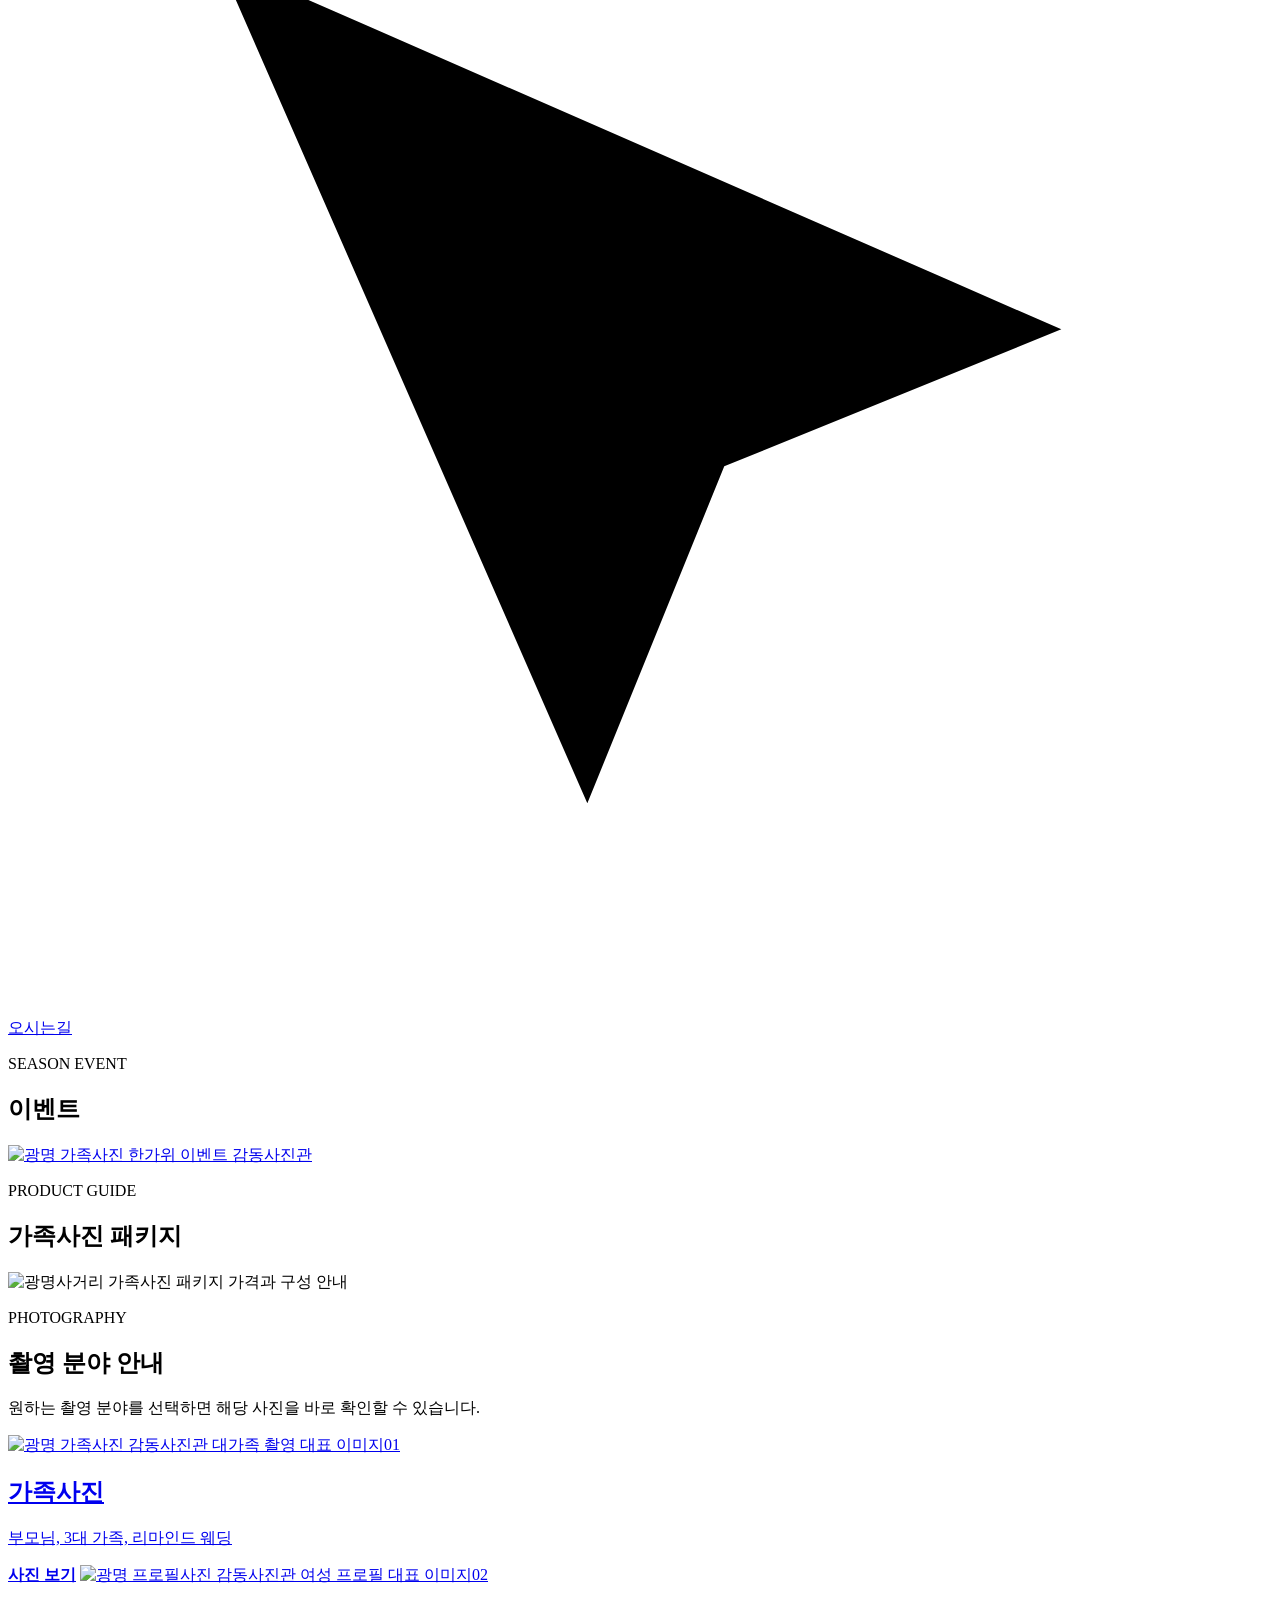
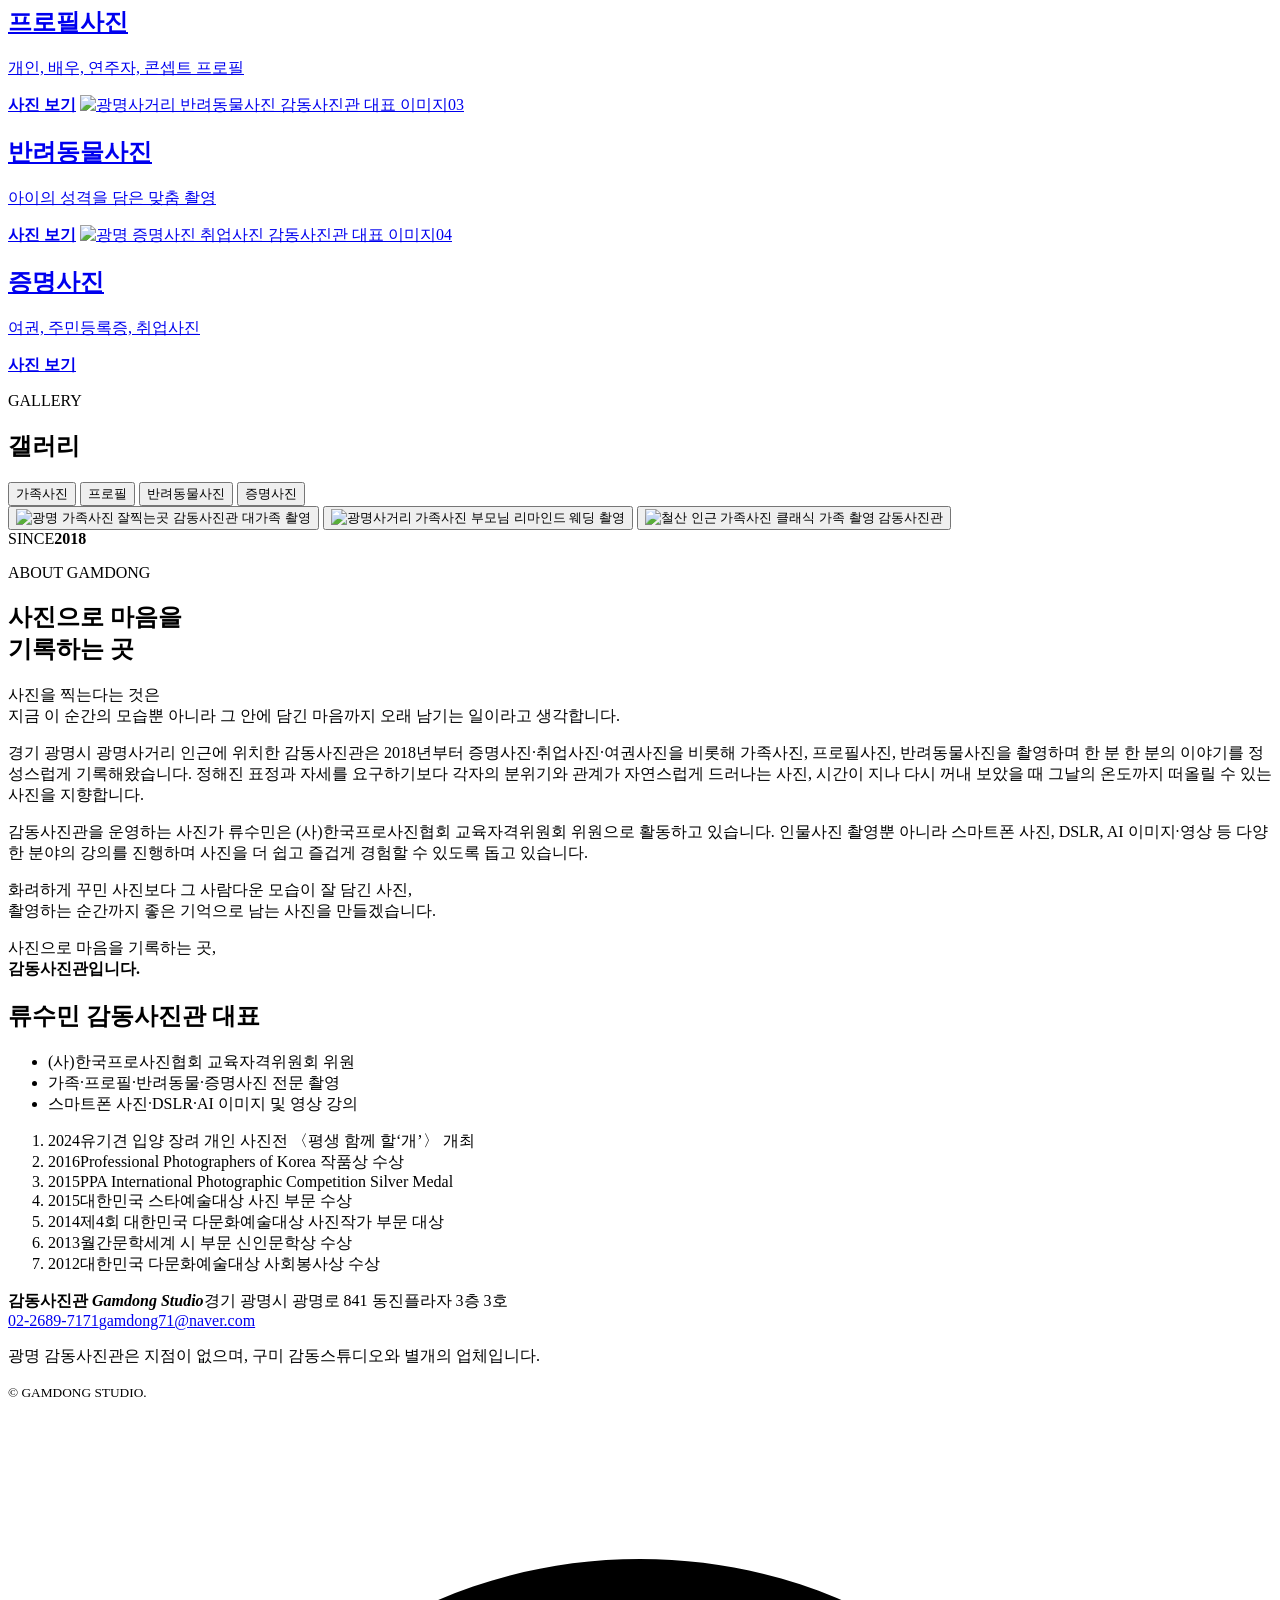
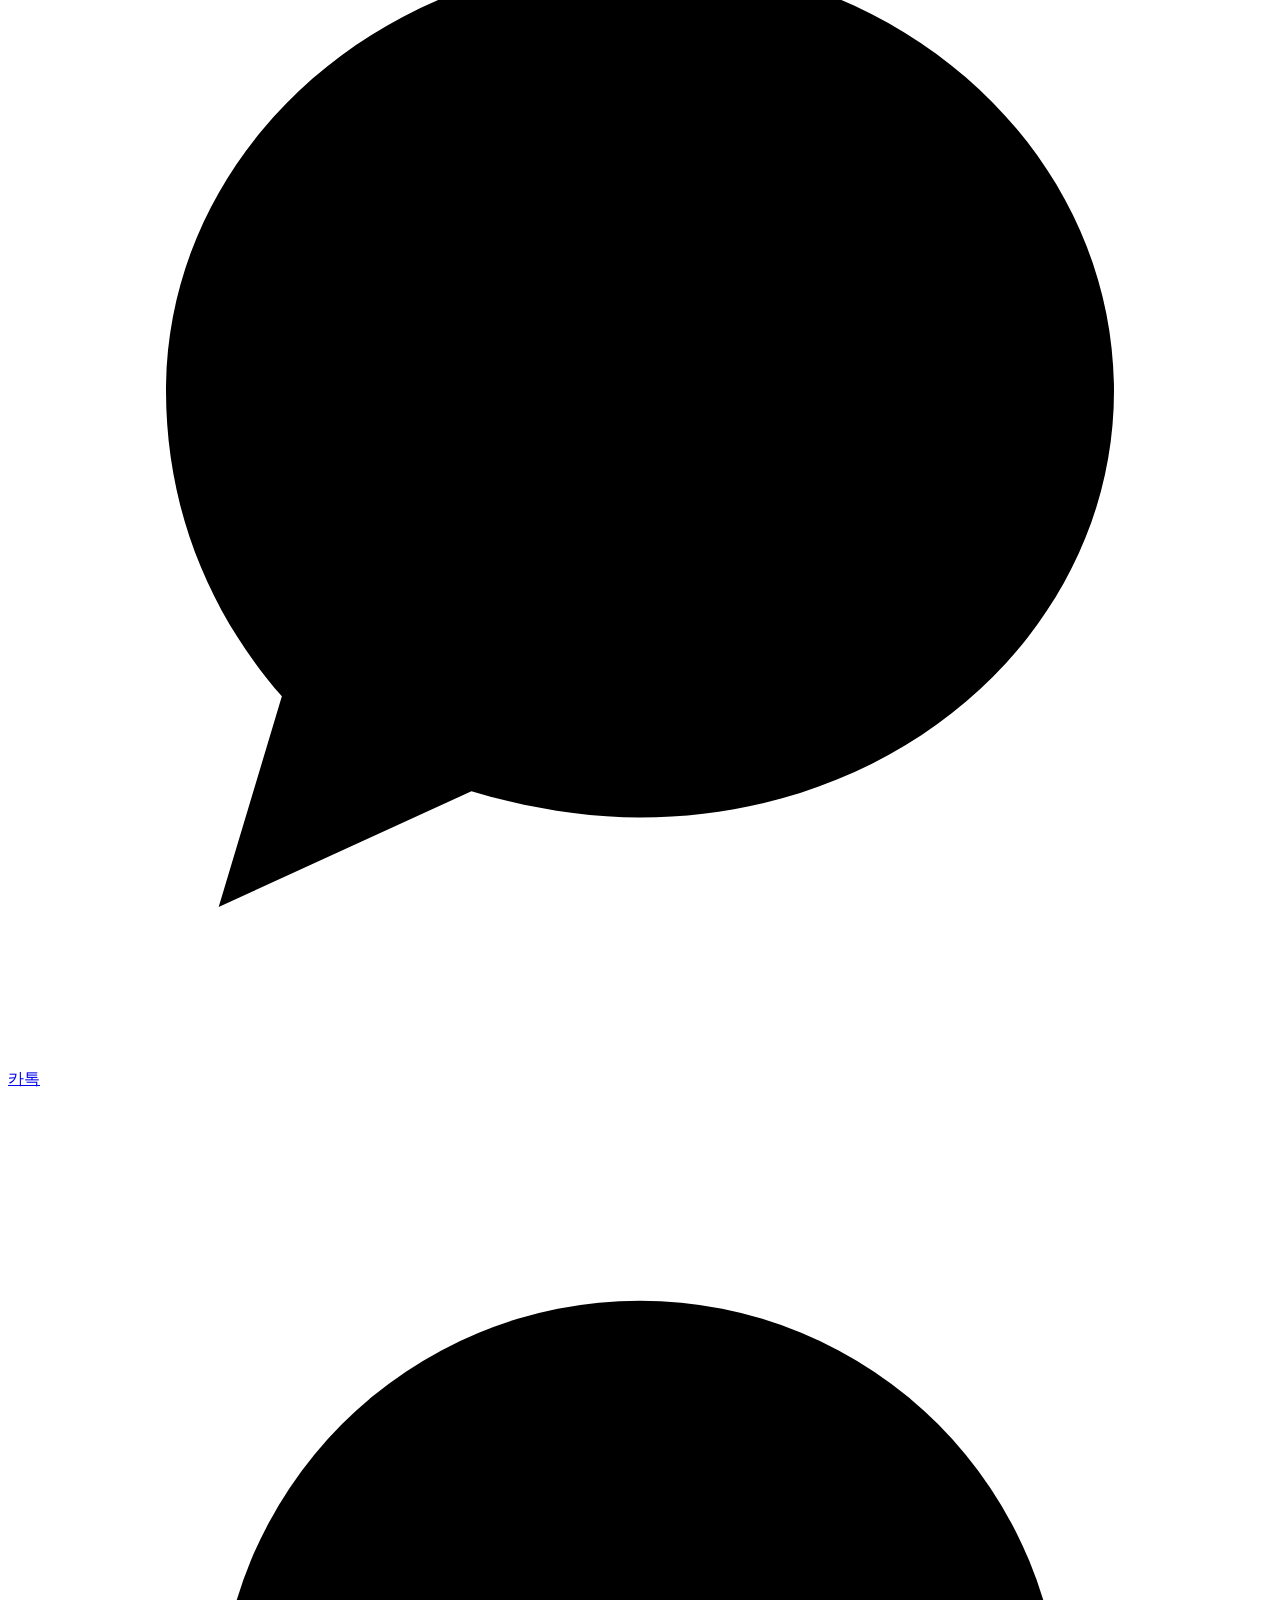
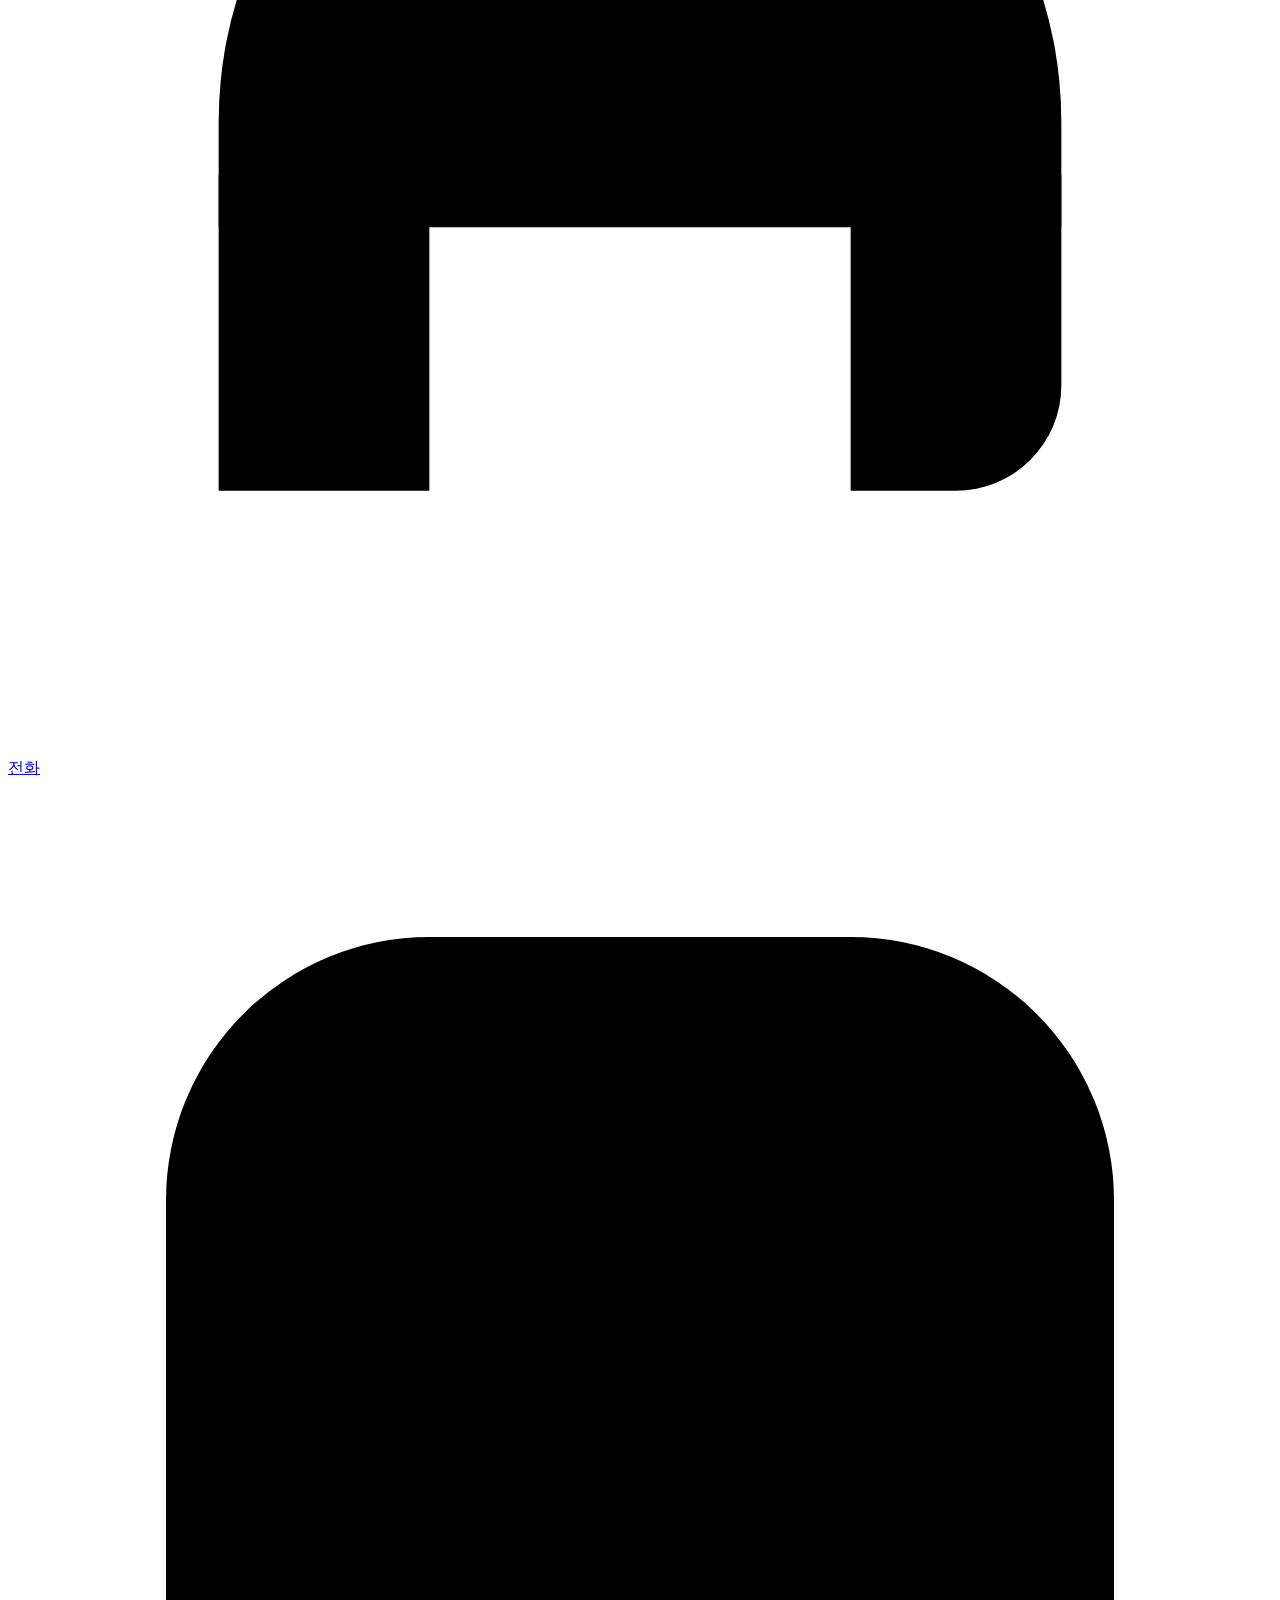
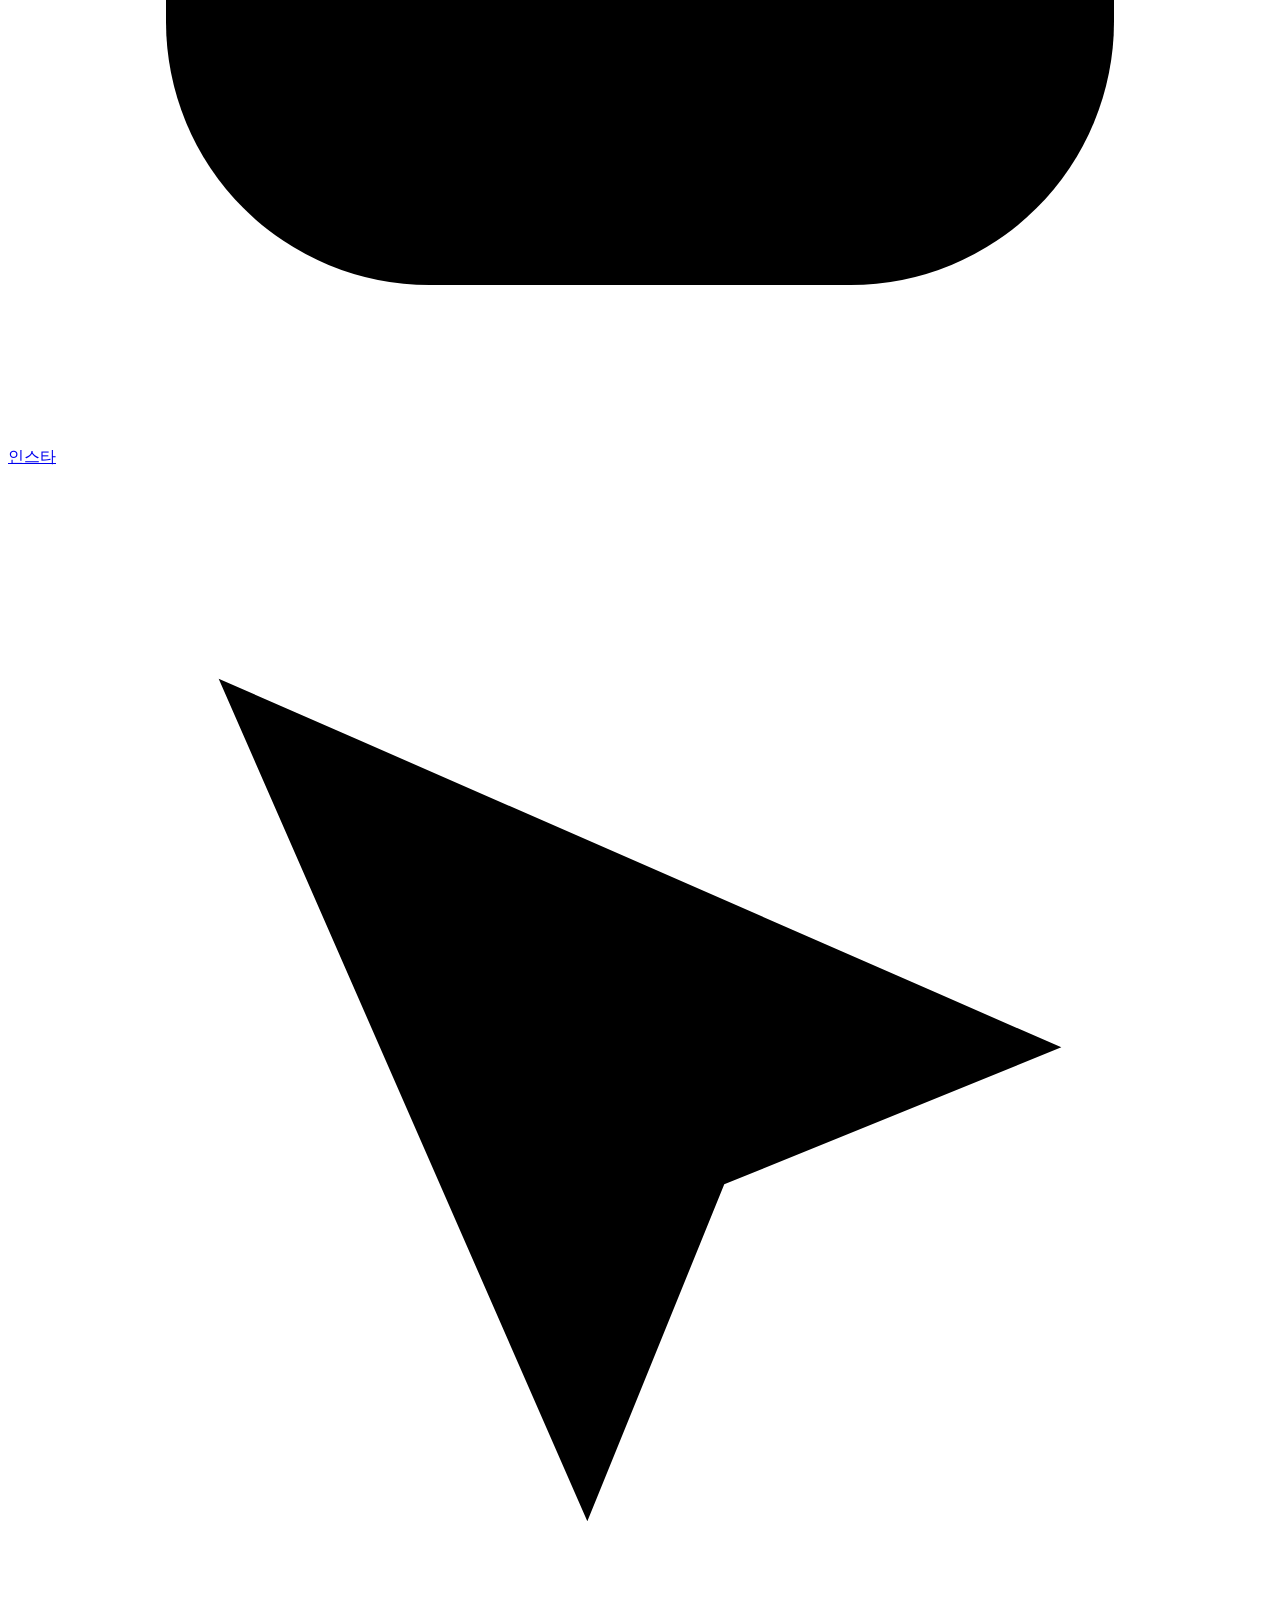
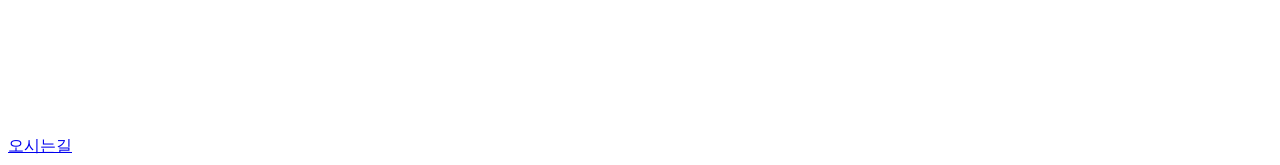
==== commit af95f07a: "Diversify local SEO alt text across gallery images" ====
--- a/index.html
+++ b/index.html
@@ -108,16 +108,16 @@
   <main id="main">
     <section class="hero" aria-label="감동사진관 대표 사진 슬라이드">
       <div class="slides" aria-live="polite">
-        <figure class="slide is-active"><img src="assets/slides/1.webp" alt="광명 감동사진관 가족사진" fetchpriority="high"></figure>
-        <figure class="slide"><img src="assets/slides/2.webp" alt="감동사진관 연주자 프로필사진"></figure>
-        <figure class="slide"><img src="assets/slides/3.webp" alt="감동사진관 클래식 가족사진"></figure>
-        <figure class="slide"><img src="assets/slides/4.webp" alt="감동사진관 화이트톤 가족사진"></figure>
-        <figure class="slide"><img src="assets/slides/5.webp" alt="감동사진관 여성 프로필사진"></figure>
-        <figure class="slide"><img src="assets/slides/6.webp" alt="광명 증명사진과 취업사진 촬영 안내"></figure>
-        <figure class="slide"><img src="assets/slides/7.webp" alt="감동사진관 반려동물 전통 콘셉트 사진"></figure>
-        <figure class="slide"><img src="assets/slides/8.webp" alt="감동사진관 콘셉트 프로필사진"></figure>
-        <figure class="slide"><img src="assets/slides/9.webp" alt="감동사진관 반려동물 프로필사진"></figure>
-        <figure class="slide"><img src="assets/slides/10.webp" alt="감동사진관 반려동물 졸업사진"></figure>
+        <figure class="slide is-active"><img src="assets/slides/1.webp" alt="광명 가족사진 잘찍는곳 감동사진관 대가족 촬영" fetchpriority="high"></figure>
+        <figure class="slide"><img src="assets/slides/2.webp" alt="광명 프로필사진 연주자 프로필 촬영 감동사진관"></figure>
+        <figure class="slide"><img src="assets/slides/3.webp" alt="광명사거리 가족사진 클래식 가족 촬영"></figure>
+        <figure class="slide"><img src="assets/slides/4.webp" alt="철산 인근 가족사진 화이트톤 가족 촬영"></figure>
+        <figure class="slide"><img src="assets/slides/5.webp" alt="광명 프로필사진 잘찍는곳 여성 프로필 촬영"></figure>
+        <figure class="slide"><img src="assets/slides/6.webp" alt="광명 증명사진 잘찍는곳 취업사진 촬영 안내"></figure>
+        <figure class="slide"><img src="assets/slides/7.webp" alt="광명사거리 반려동물사진 전통 콘셉트 촬영"></figure>
+        <figure class="slide"><img src="assets/slides/8.webp" alt="철산 인근 프로필사진 콘셉트 인물 촬영"></figure>
+        <figure class="slide"><img src="assets/slides/9.webp" alt="광명 반려동물 프로필사진 감동사진관"></figure>
+        <figure class="slide"><img src="assets/slides/10.webp" alt="광명사거리 반려동물사진 졸업사진 촬영"></figure>
       </div>
       <button class="slide-arrow slide-prev" type="button" aria-label="이전 사진">
         <svg viewBox="0 0 24 24" aria-hidden="true"><path d="m15 18-6-6 6-6"/></svg>
@@ -168,7 +168,7 @@
         <h1 id="event-title">이벤트</h1>
       </div>
       <a class="event-poster" href="https://pf.kakao.com/_xeTxewxb/chat" target="_blank" rel="noopener" aria-label="추석 가족사진 이벤트 카카오톡 상담하기">
-        <img src="assets/chuseok-event.webp" alt="감동사진관 한가위 가족사진 이벤트">
+        <img src="assets/chuseok-event.webp" alt="광명 가족사진 한가위 이벤트 감동사진관">
       </a>
     </section>
 
@@ -177,7 +177,7 @@
         <p class="eyebrow">PRODUCT GUIDE</p>
         <h1 id="services-title">가족사진 패키지</h1>
       </div>
-      <img class="package-guide" src="assets/family-package.webp" alt="감동사진관 가족사진 패키지 가격과 구성 안내">
+      <img class="package-guide" src="assets/family-package.webp" alt="광명사거리 가족사진 패키지 가격과 구성 안내">
     </section>
 
     <section class="services" id="categories" aria-labelledby="categories-title">
@@ -187,10 +187,10 @@
         <p>원하는 촬영 분야를 선택하면 해당 사진을 바로 확인할 수 있습니다.</p>
       </div>
       <div class="service-grid">
-        <a href="#portfolio" data-gallery-target="family"><img src="assets/family-pink.webp" alt="광명 감동사진관 가족사진 대표 이미지" loading="lazy"><span>01</span><h2>가족사진</h2><p>부모님, 3대 가족, 리마인드 웨딩</p><b>사진 보기</b></a>
-        <a href="#portfolio" data-gallery-target="profile"><img src="assets/profile-iris-1.webp" alt="광명 감동사진관 프로필사진 대표 이미지" loading="lazy"><span>02</span><h2>프로필사진</h2><p>개인, 배우, 연주자, 콘셉트 프로필</p><b>사진 보기</b></a>
-        <a href="#portfolio" data-gallery-target="pet"><img src="assets/pet-traditional.webp" alt="감동사진관 반려동물사진 대표 이미지" loading="lazy"><span>03</span><h2>반려동물사진</h2><p>아이의 성격을 담은 맞춤 촬영</p><b>사진 보기</b></a>
-        <a href="#portfolio" data-gallery-target="idphoto"><img src="assets/id-photo-gray.webp" alt="광명 증명사진과 취업사진 대표 이미지" loading="lazy"><span>04</span><h2>증명사진</h2><p>여권, 주민등록증, 취업사진</p><b>사진 보기</b></a>
+        <a href="#portfolio" data-gallery-target="family"><img src="assets/family-pink.webp" alt="광명 가족사진 감동사진관 대가족 촬영 대표 이미지" loading="lazy"><span>01</span><h2>가족사진</h2><p>부모님, 3대 가족, 리마인드 웨딩</p><b>사진 보기</b></a>
+        <a href="#portfolio" data-gallery-target="profile"><img src="assets/profile-iris-1.webp" alt="광명 프로필사진 감동사진관 여성 프로필 대표 이미지" loading="lazy"><span>02</span><h2>프로필사진</h2><p>개인, 배우, 연주자, 콘셉트 프로필</p><b>사진 보기</b></a>
+        <a href="#portfolio" data-gallery-target="pet"><img src="assets/pet-traditional.webp" alt="광명사거리 반려동물사진 감동사진관 대표 이미지" loading="lazy"><span>03</span><h2>반려동물사진</h2><p>아이의 성격을 담은 맞춤 촬영</p><b>사진 보기</b></a>
+        <a href="#portfolio" data-gallery-target="idphoto"><img src="assets/id-photo-gray.webp" alt="광명 증명사진 취업사진 감동사진관 대표 이미지" loading="lazy"><span>04</span><h2>증명사진</h2><p>여권, 주민등록증, 취업사진</p><b>사진 보기</b></a>
       </div>
     </section>
 
@@ -207,26 +207,26 @@
       </div>
 
       <div id="panel-family" class="gallery-panel is-active" role="tabpanel" aria-labelledby="tab-family" data-panel="family">
-        <button class="photo photo-wide" data-full="assets/family-pink.webp"><img src="assets/family-pink.webp" alt="분홍색 의상으로 맞춰 입은 대가족사진" loading="lazy"></button>
-        <button class="photo" data-full="assets/family-wedding.webp"><img src="assets/family-wedding.webp" alt="부모님과 자녀가 함께한 웨딩 가족사진" loading="lazy"></button>
-        <button class="photo" data-full="assets/family-classic.webp"><img src="assets/family-classic.webp" alt="부모님과 자녀가 함께한 클래식 가족사진" loading="lazy"></button>
+        <button class="photo photo-wide" data-full="assets/family-pink.webp"><img src="assets/family-pink.webp" alt="광명 가족사진 잘찍는곳 감동사진관 대가족 촬영" loading="lazy"></button>
+        <button class="photo" data-full="assets/family-wedding.webp"><img src="assets/family-wedding.webp" alt="광명사거리 가족사진 부모님 리마인드 웨딩 촬영" loading="lazy"></button>
+        <button class="photo" data-full="assets/family-classic.webp"><img src="assets/family-classic.webp" alt="철산 인근 가족사진 클래식 가족 촬영 감동사진관" loading="lazy"></button>
       </div>
       <div id="panel-profile" class="gallery-panel" role="tabpanel" aria-labelledby="tab-profile" data-panel="profile" hidden>
-        <button class="photo" data-full="assets/profile-iris-1.webp"><img src="assets/profile-iris-1.webp" alt="밝고 깨끗한 여성 프로필" loading="lazy"></button>
-        <button class="photo" data-full="assets/profile-music-1.webp"><img src="assets/profile-music-1.webp" alt="연주자 프로필" loading="lazy"></button>
-        <button class="photo" data-full="assets/profile-color-1.webp"><img src="assets/profile-color-1.webp" alt="컬러 남성 프로필" loading="lazy"></button>
-        <button class="photo" data-full="assets/profile-color-2.webp"><img src="assets/profile-color-2.webp" alt="컬러 여성 프로필" loading="lazy"></button>
-        <button class="photo" data-full="assets/profile-moon-1.webp"><img src="assets/profile-moon-1.webp" alt="회색 배경 여성 프로필" loading="lazy"></button>
-        <button class="photo" data-full="assets/profile-music-2.webp"><img src="assets/profile-music-2.webp" alt="악기와 함께 촬영한 프로필" loading="lazy"></button>
+        <button class="photo" data-full="assets/profile-iris-1.webp"><img src="assets/profile-iris-1.webp" alt="광명 프로필사진 여성 인물 프로필 촬영" loading="lazy"></button>
+        <button class="photo" data-full="assets/profile-music-1.webp"><img src="assets/profile-music-1.webp" alt="광명사거리 프로필사진 연주자 프로필 촬영" loading="lazy"></button>
+        <button class="photo" data-full="assets/profile-color-1.webp"><img src="assets/profile-color-1.webp" alt="철산 인근 프로필사진 남성 컬러 프로필 촬영" loading="lazy"></button>
+        <button class="photo" data-full="assets/profile-color-2.webp"><img src="assets/profile-color-2.webp" alt="광명 프로필사진 잘찍는곳 컬러 여성 프로필" loading="lazy"></button>
+        <button class="photo" data-full="assets/profile-moon-1.webp"><img src="assets/profile-moon-1.webp" alt="광명사거리 프로필사진 회색 배경 여성 프로필" loading="lazy"></button>
+        <button class="photo" data-full="assets/profile-music-2.webp"><img src="assets/profile-music-2.webp" alt="철산 인근 프로필사진 악기 연주자 프로필 촬영" loading="lazy"></button>
       </div>
       <div id="panel-pet" class="gallery-panel pet-panel" role="tabpanel" aria-labelledby="tab-pet" data-panel="pet" hidden>
-        <button class="photo" data-full="assets/pet-traditional.webp"><img src="assets/pet-traditional.webp" alt="전통 돌상 콘셉트 반려견사진" loading="lazy"></button>
-        <button class="photo" data-full="assets/pet-graduate-blue.webp"><img src="assets/pet-graduate-blue.webp" alt="파란 학사모를 쓴 반려견사진" loading="lazy"></button>
-        <button class="photo" data-full="assets/pet-bakery.webp"><img src="assets/pet-bakery.webp" alt="베이커리 콘셉트 반려견사진" loading="lazy"></button>
-        <button class="photo" data-full="assets/pet-sport.webp"><img src="assets/pet-sport.webp" alt="스포츠 유니폼을 입은 반려견사진" loading="lazy"></button>
+        <button class="photo" data-full="assets/pet-traditional.webp"><img src="assets/pet-traditional.webp" alt="광명 반려동물사진 전통 돌상 콘셉트 반려견 촬영" loading="lazy"></button>
+        <button class="photo" data-full="assets/pet-graduate-blue.webp"><img src="assets/pet-graduate-blue.webp" alt="광명사거리 반려동물사진 학사모 반려견 촬영" loading="lazy"></button>
+        <button class="photo" data-full="assets/pet-bakery.webp"><img src="assets/pet-bakery.webp" alt="철산 인근 반려동물사진 베이커리 콘셉트 반려견" loading="lazy"></button>
+        <button class="photo" data-full="assets/pet-sport.webp"><img src="assets/pet-sport.webp" alt="광명 반려견 프로필사진 스포츠 유니폼 촬영" loading="lazy"></button>
       </div>
       <div id="panel-idphoto" class="gallery-panel id-panel" role="tabpanel" aria-labelledby="tab-idphoto" data-panel="idphoto" hidden>
-        <button class="photo" data-full="assets/id-photo-sample.webp"><img src="assets/id-photo-sample.webp" alt="광명 감동사진관 증명사진·취업사진 배경 컬러 샘플" loading="lazy"></button>
+        <button class="photo" data-full="assets/id-photo-sample.webp"><img src="assets/id-photo-sample.webp" alt="광명 증명사진 잘찍는곳 감동사진관 취업사진 배경 컬러 샘플" loading="lazy"></button>
       </div>
     </section>
 
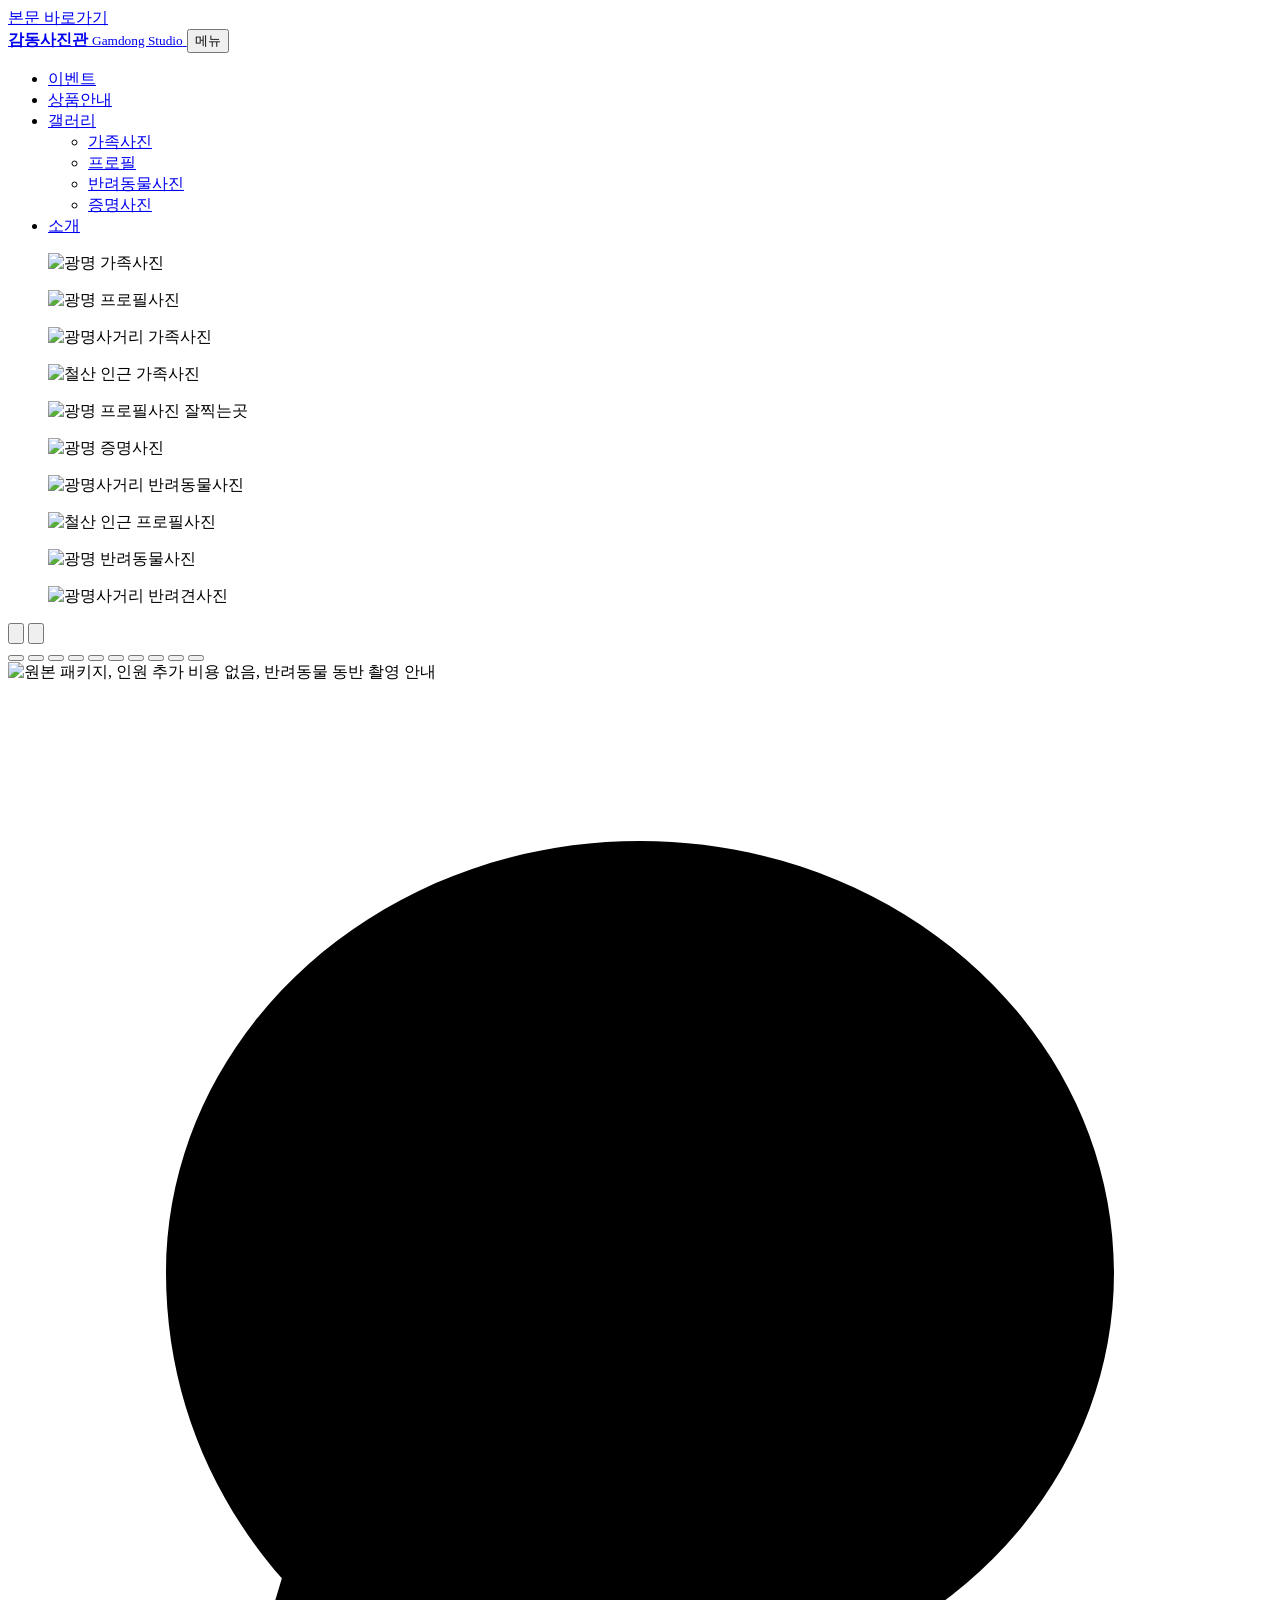
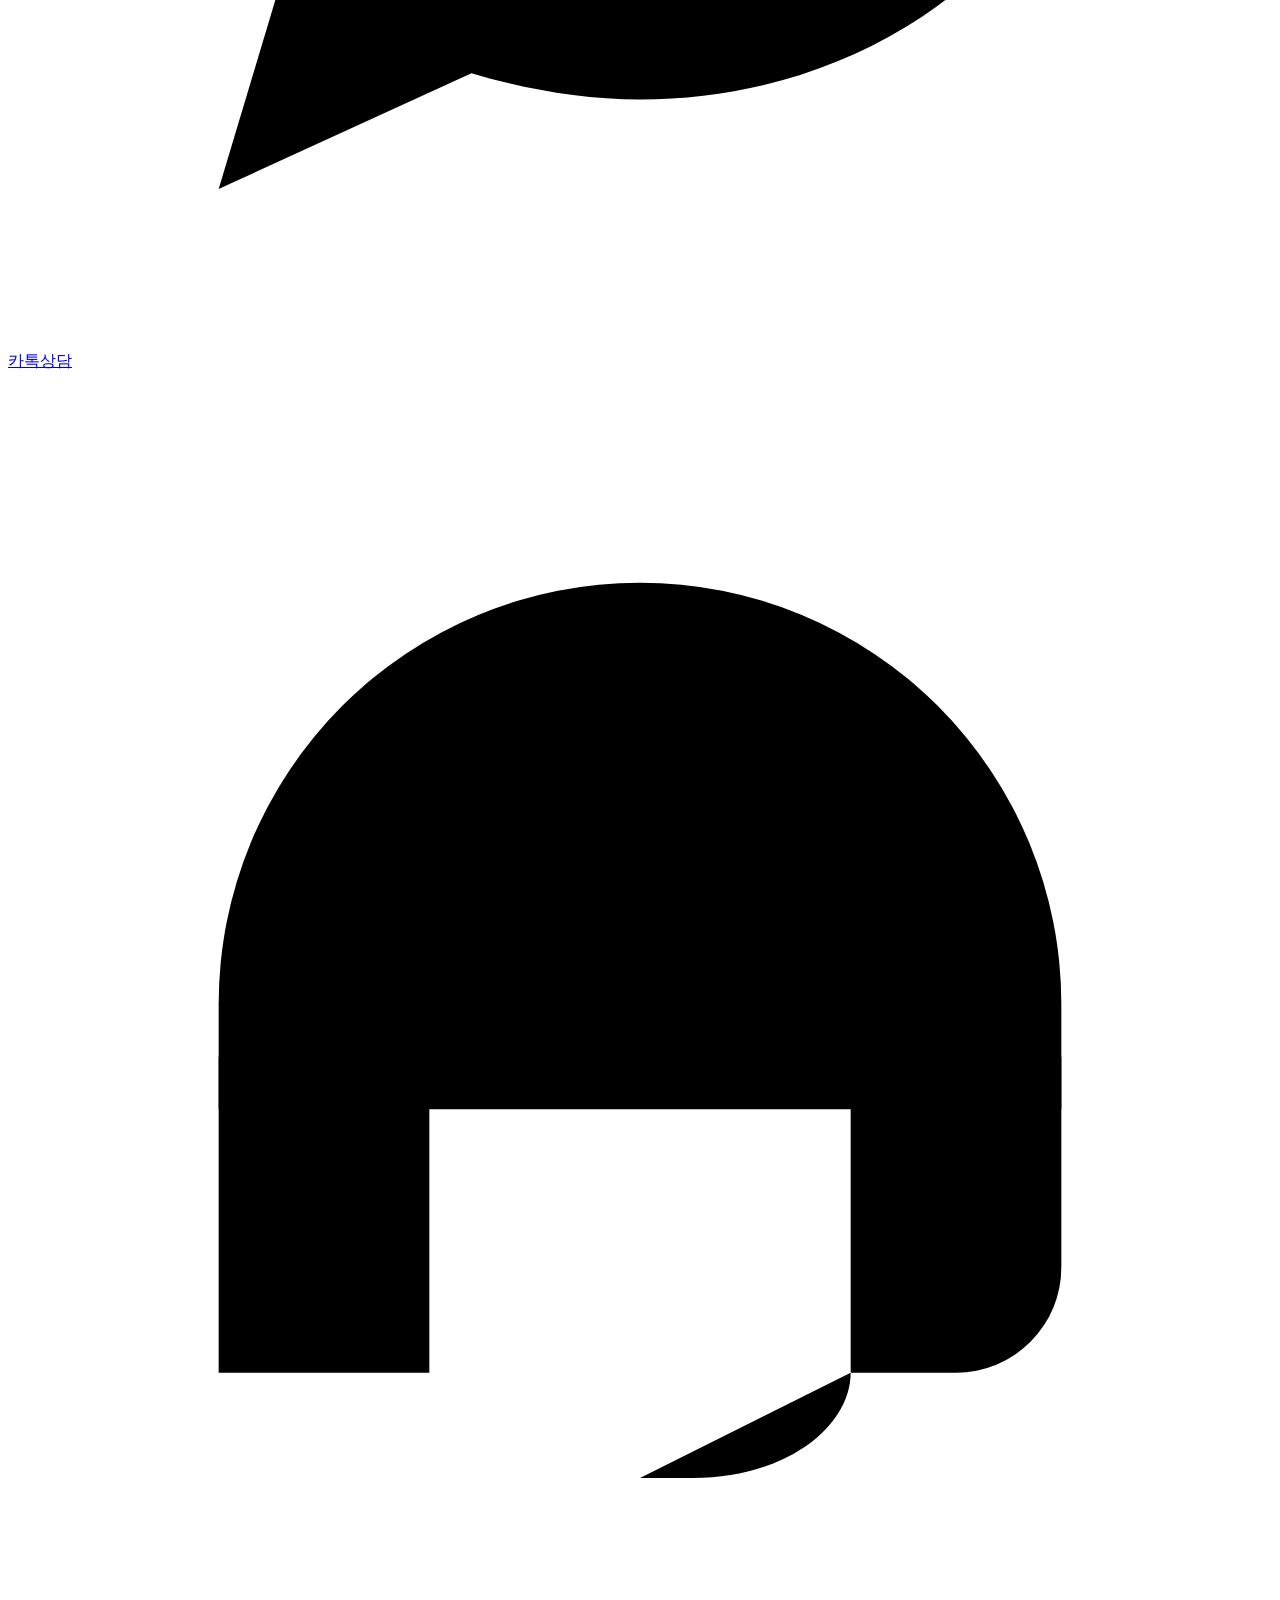
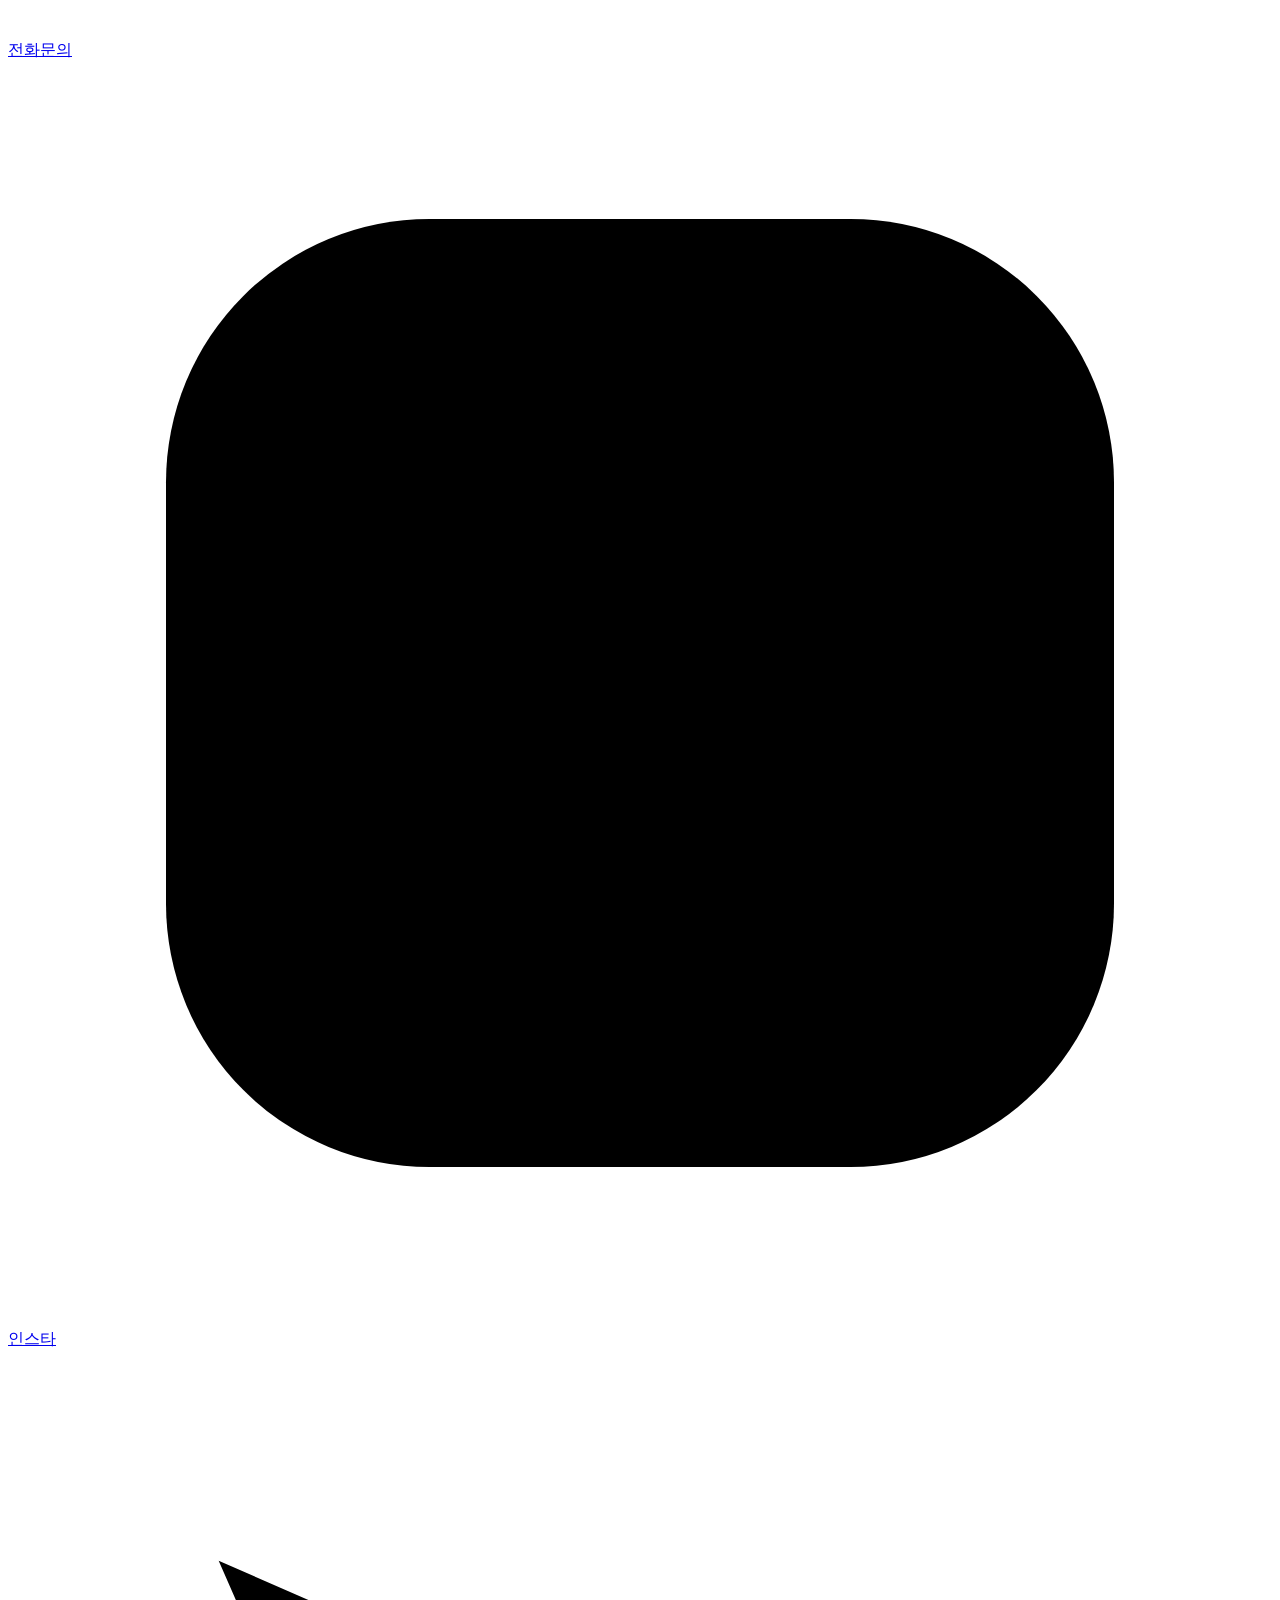
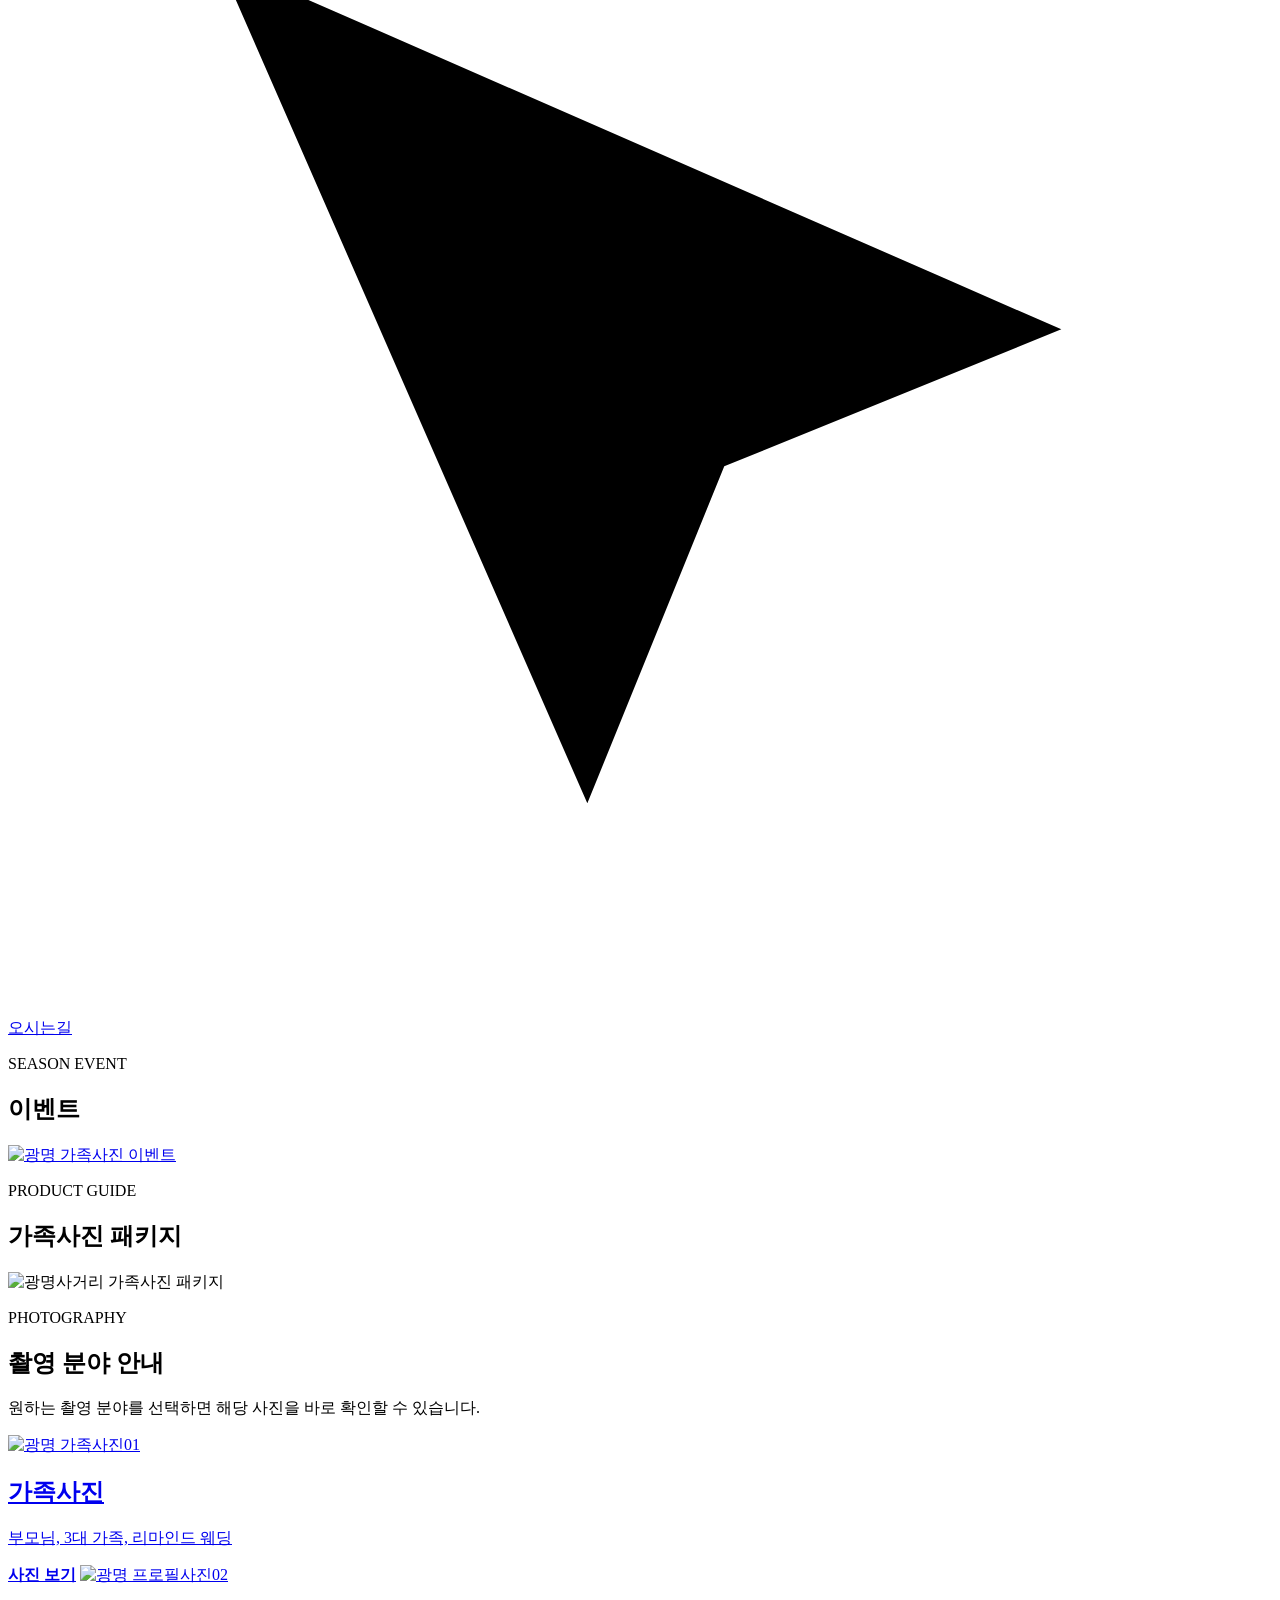
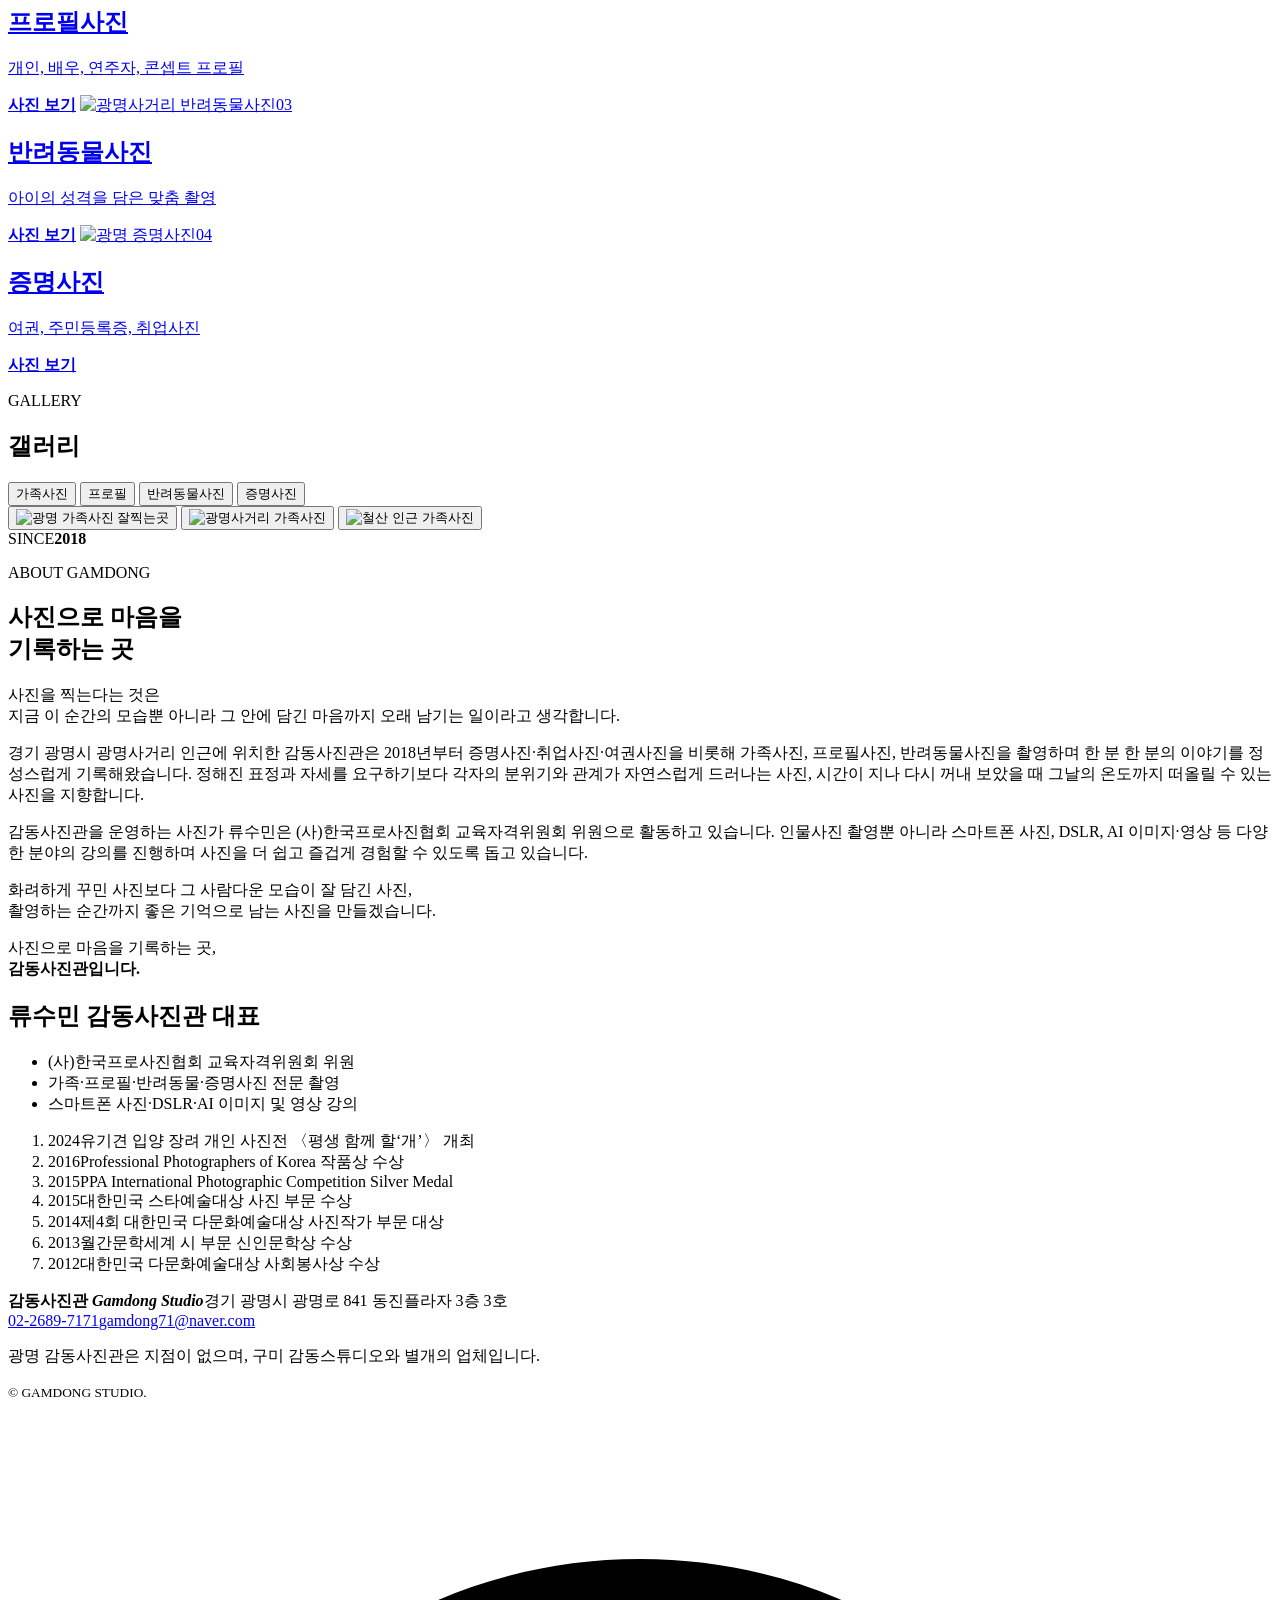
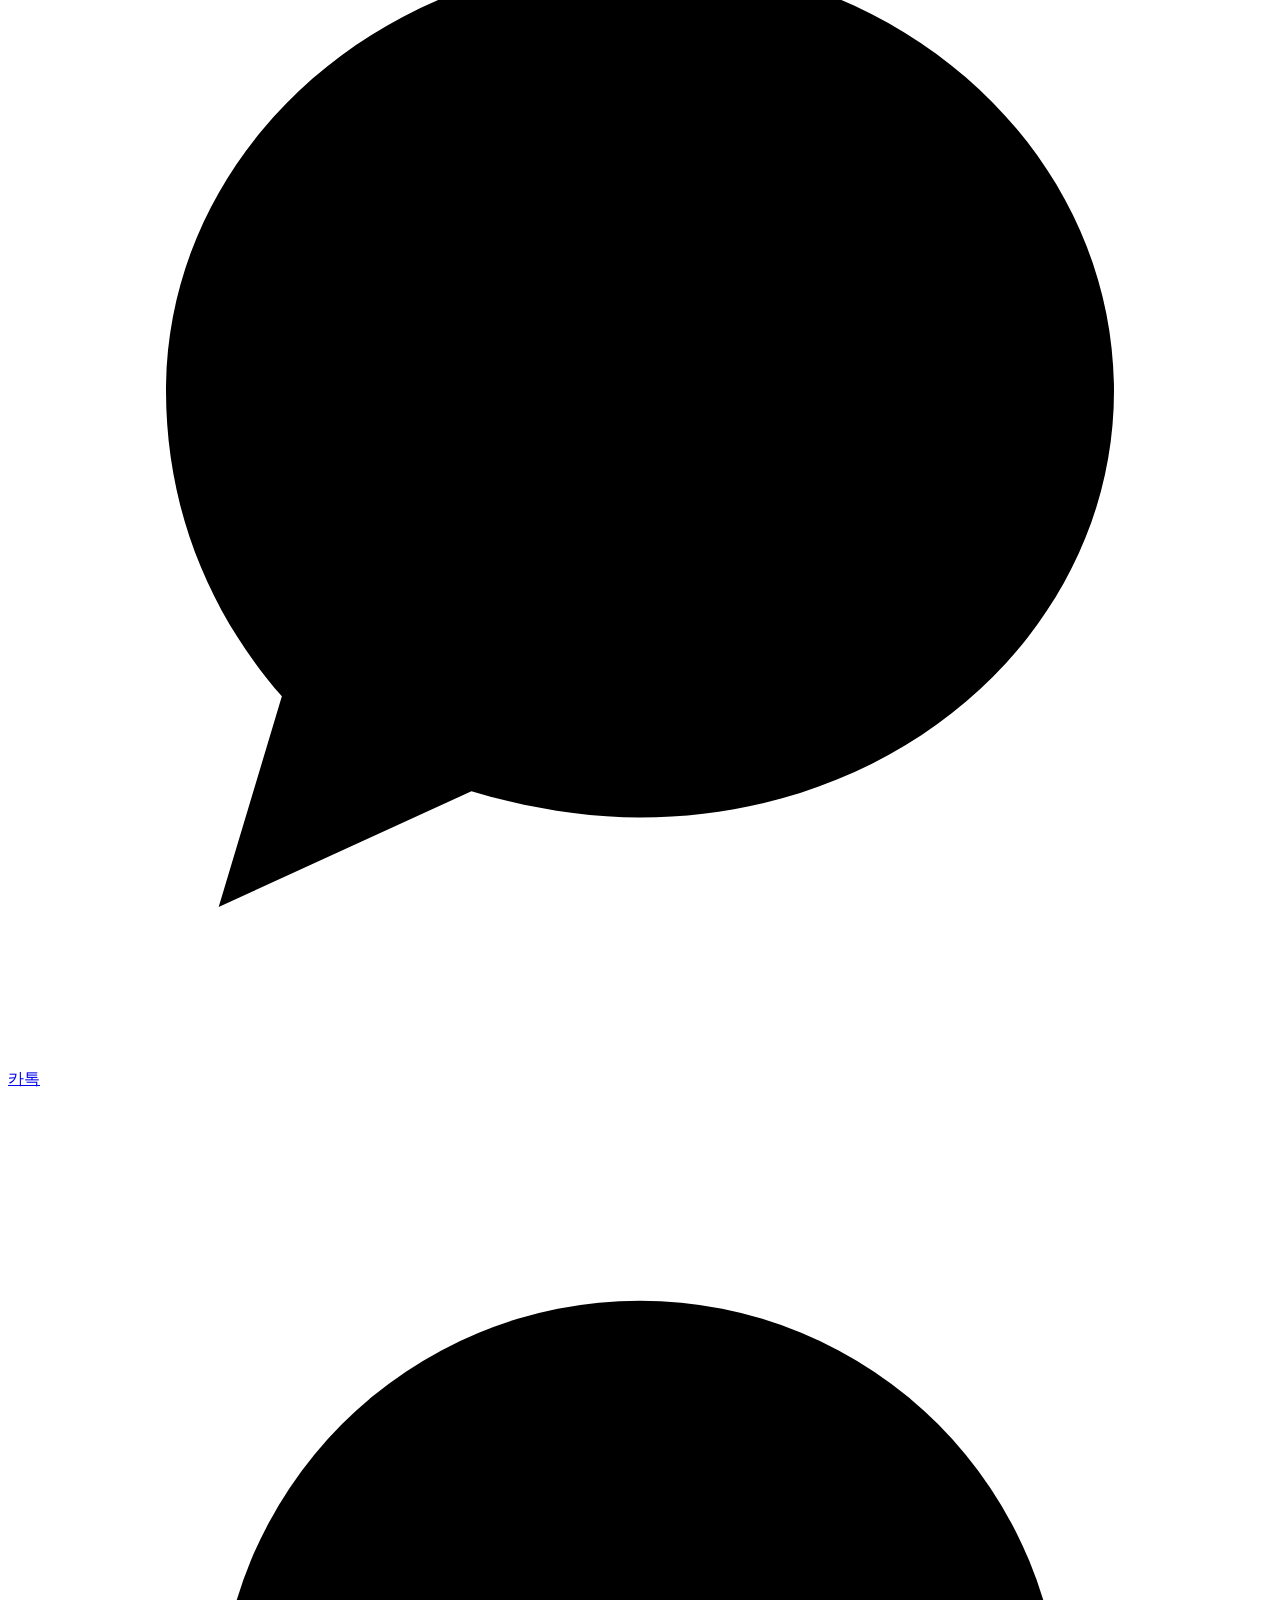
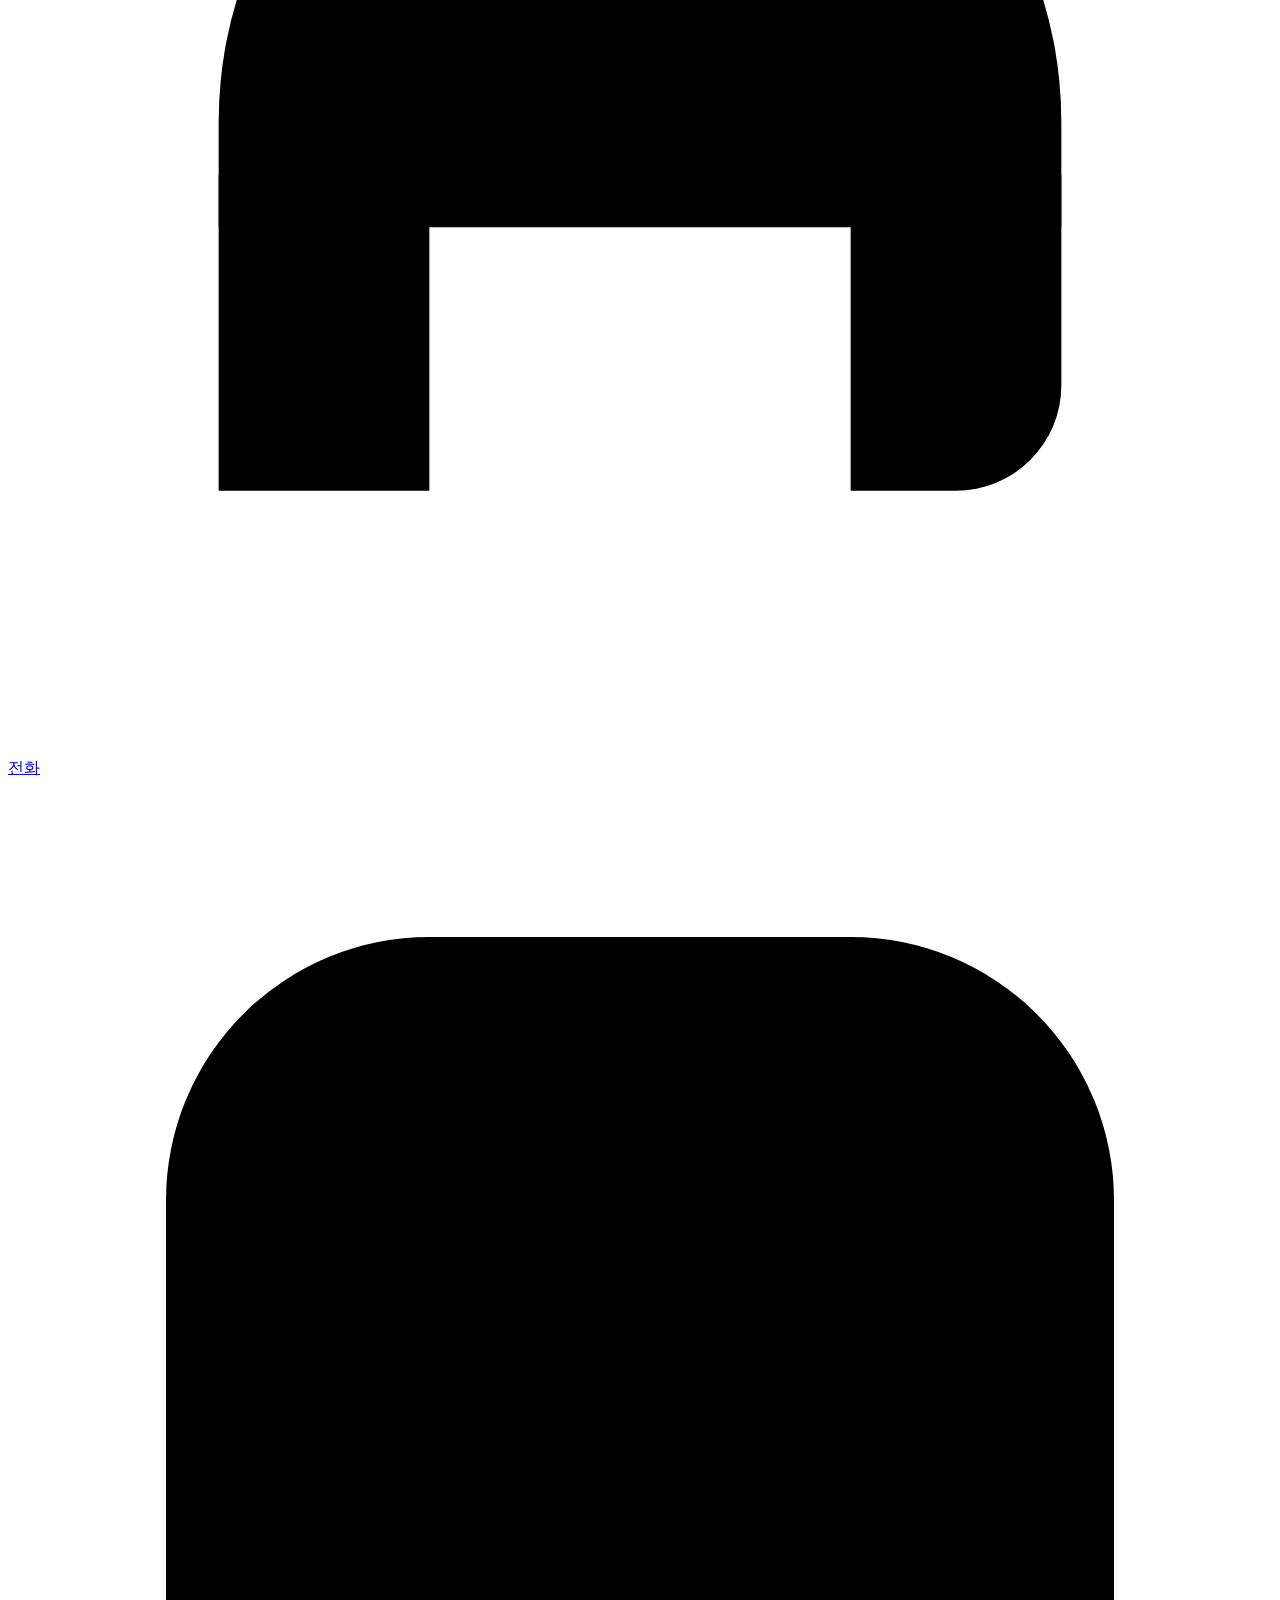
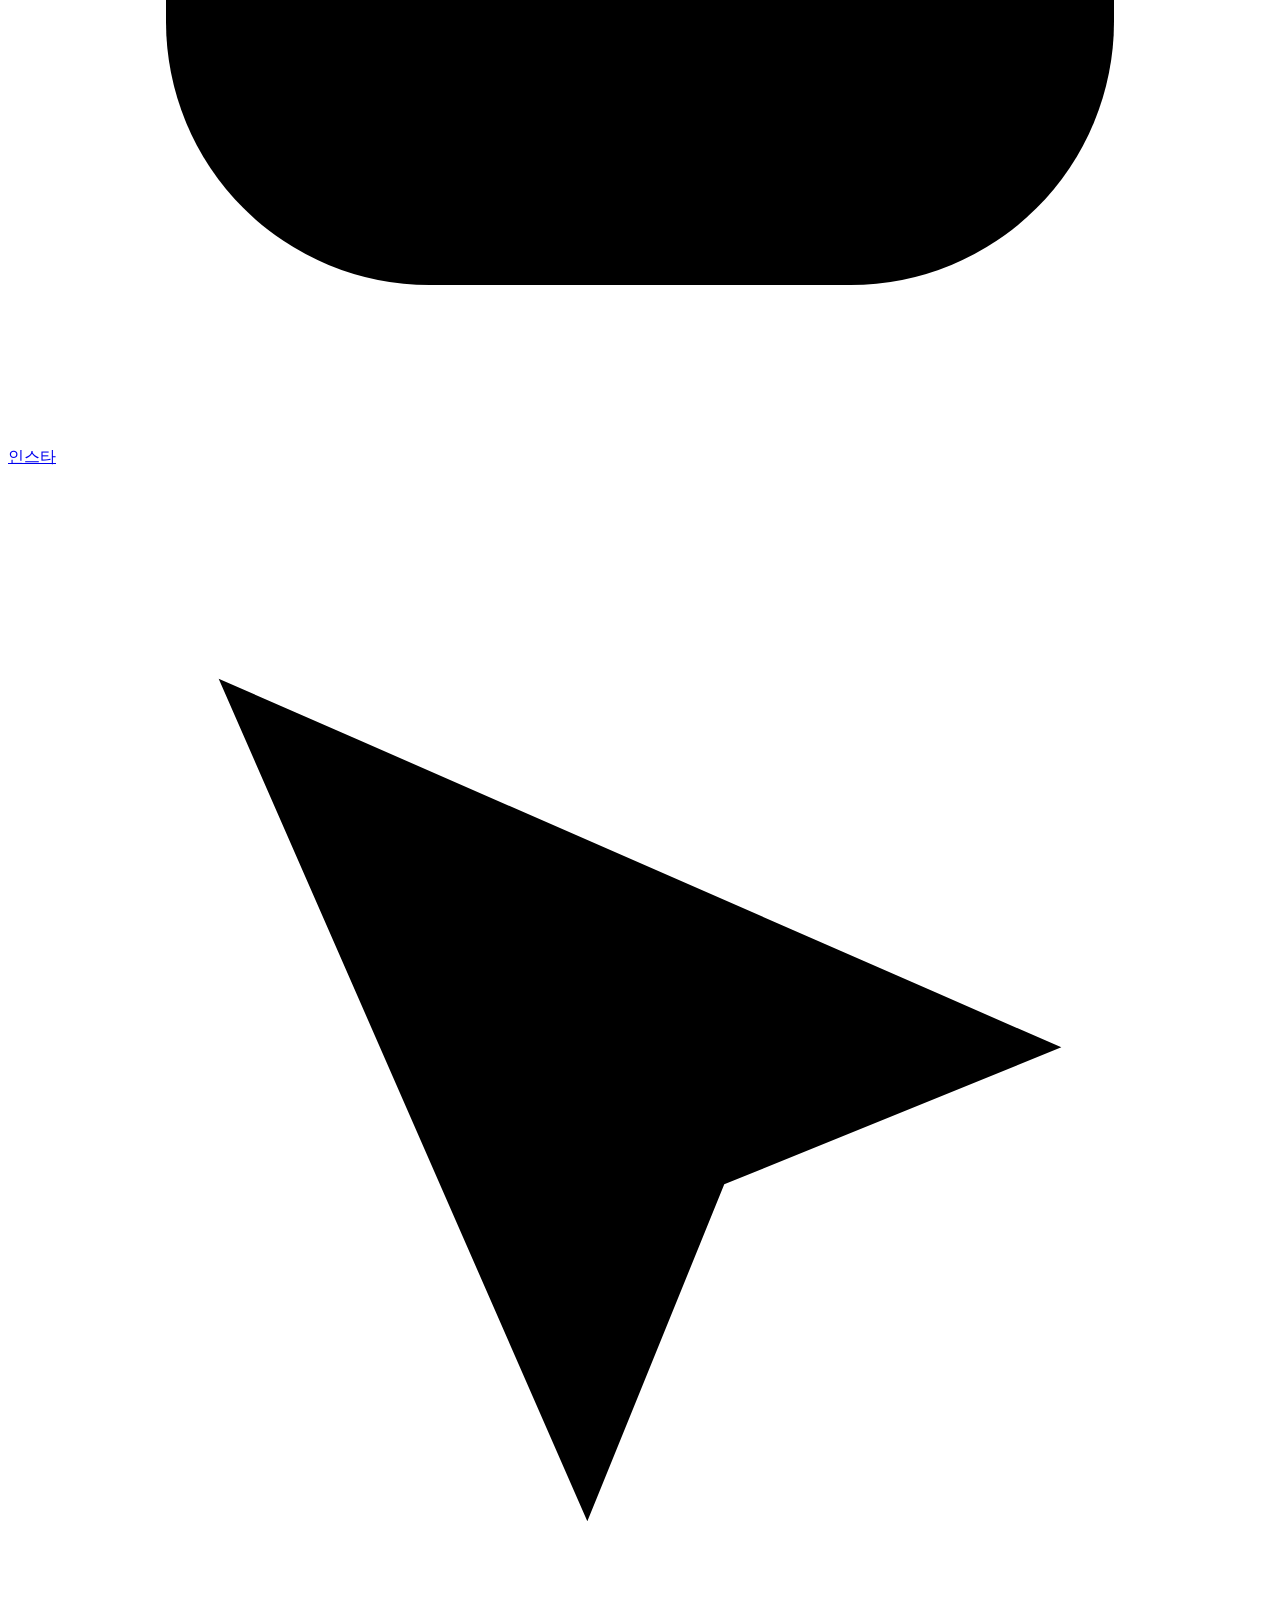
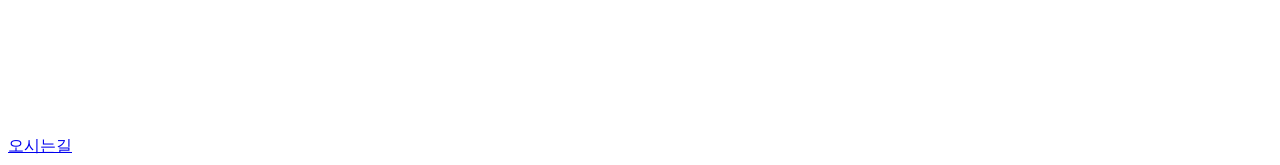
==== commit 5359d3dd: "Shorten image alt text for local SEO" ====
--- a/index.html
+++ b/index.html
@@ -108,16 +108,16 @@
   <main id="main">
     <section class="hero" aria-label="감동사진관 대표 사진 슬라이드">
       <div class="slides" aria-live="polite">
-        <figure class="slide is-active"><img src="assets/slides/1.webp" alt="광명 가족사진 잘찍는곳 감동사진관 대가족 촬영" fetchpriority="high"></figure>
-        <figure class="slide"><img src="assets/slides/2.webp" alt="광명 프로필사진 연주자 프로필 촬영 감동사진관"></figure>
-        <figure class="slide"><img src="assets/slides/3.webp" alt="광명사거리 가족사진 클래식 가족 촬영"></figure>
-        <figure class="slide"><img src="assets/slides/4.webp" alt="철산 인근 가족사진 화이트톤 가족 촬영"></figure>
-        <figure class="slide"><img src="assets/slides/5.webp" alt="광명 프로필사진 잘찍는곳 여성 프로필 촬영"></figure>
-        <figure class="slide"><img src="assets/slides/6.webp" alt="광명 증명사진 잘찍는곳 취업사진 촬영 안내"></figure>
-        <figure class="slide"><img src="assets/slides/7.webp" alt="광명사거리 반려동물사진 전통 콘셉트 촬영"></figure>
-        <figure class="slide"><img src="assets/slides/8.webp" alt="철산 인근 프로필사진 콘셉트 인물 촬영"></figure>
-        <figure class="slide"><img src="assets/slides/9.webp" alt="광명 반려동물 프로필사진 감동사진관"></figure>
-        <figure class="slide"><img src="assets/slides/10.webp" alt="광명사거리 반려동물사진 졸업사진 촬영"></figure>
+        <figure class="slide is-active"><img src="assets/slides/1.webp" alt="광명 가족사진" fetchpriority="high"></figure>
+        <figure class="slide"><img src="assets/slides/2.webp" alt="광명 프로필사진"></figure>
+        <figure class="slide"><img src="assets/slides/3.webp" alt="광명사거리 가족사진"></figure>
+        <figure class="slide"><img src="assets/slides/4.webp" alt="철산 인근 가족사진"></figure>
+        <figure class="slide"><img src="assets/slides/5.webp" alt="광명 프로필사진 잘찍는곳"></figure>
+        <figure class="slide"><img src="assets/slides/6.webp" alt="광명 증명사진"></figure>
+        <figure class="slide"><img src="assets/slides/7.webp" alt="광명사거리 반려동물사진"></figure>
+        <figure class="slide"><img src="assets/slides/8.webp" alt="철산 인근 프로필사진"></figure>
+        <figure class="slide"><img src="assets/slides/9.webp" alt="광명 반려동물사진"></figure>
+        <figure class="slide"><img src="assets/slides/10.webp" alt="광명사거리 반려견사진"></figure>
       </div>
       <button class="slide-arrow slide-prev" type="button" aria-label="이전 사진">
         <svg viewBox="0 0 24 24" aria-hidden="true"><path d="m15 18-6-6 6-6"/></svg>
@@ -168,7 +168,7 @@
         <h1 id="event-title">이벤트</h1>
       </div>
       <a class="event-poster" href="https://pf.kakao.com/_xeTxewxb/chat" target="_blank" rel="noopener" aria-label="추석 가족사진 이벤트 카카오톡 상담하기">
-        <img src="assets/chuseok-event.webp" alt="광명 가족사진 한가위 이벤트 감동사진관">
+        <img src="assets/chuseok-event.webp" alt="광명 가족사진 이벤트">
       </a>
     </section>
 
@@ -177,7 +177,7 @@
         <p class="eyebrow">PRODUCT GUIDE</p>
         <h1 id="services-title">가족사진 패키지</h1>
       </div>
-      <img class="package-guide" src="assets/family-package.webp" alt="광명사거리 가족사진 패키지 가격과 구성 안내">
+      <img class="package-guide" src="assets/family-package.webp" alt="광명사거리 가족사진 패키지">
     </section>
 
     <section class="services" id="categories" aria-labelledby="categories-title">
@@ -187,10 +187,10 @@
         <p>원하는 촬영 분야를 선택하면 해당 사진을 바로 확인할 수 있습니다.</p>
       </div>
       <div class="service-grid">
-        <a href="#portfolio" data-gallery-target="family"><img src="assets/family-pink.webp" alt="광명 가족사진 감동사진관 대가족 촬영 대표 이미지" loading="lazy"><span>01</span><h2>가족사진</h2><p>부모님, 3대 가족, 리마인드 웨딩</p><b>사진 보기</b></a>
-        <a href="#portfolio" data-gallery-target="profile"><img src="assets/profile-iris-1.webp" alt="광명 프로필사진 감동사진관 여성 프로필 대표 이미지" loading="lazy"><span>02</span><h2>프로필사진</h2><p>개인, 배우, 연주자, 콘셉트 프로필</p><b>사진 보기</b></a>
-        <a href="#portfolio" data-gallery-target="pet"><img src="assets/pet-traditional.webp" alt="광명사거리 반려동물사진 감동사진관 대표 이미지" loading="lazy"><span>03</span><h2>반려동물사진</h2><p>아이의 성격을 담은 맞춤 촬영</p><b>사진 보기</b></a>
-        <a href="#portfolio" data-gallery-target="idphoto"><img src="assets/id-photo-gray.webp" alt="광명 증명사진 취업사진 감동사진관 대표 이미지" loading="lazy"><span>04</span><h2>증명사진</h2><p>여권, 주민등록증, 취업사진</p><b>사진 보기</b></a>
+        <a href="#portfolio" data-gallery-target="family"><img src="assets/family-pink.webp" alt="광명 가족사진" loading="lazy"><span>01</span><h2>가족사진</h2><p>부모님, 3대 가족, 리마인드 웨딩</p><b>사진 보기</b></a>
+        <a href="#portfolio" data-gallery-target="profile"><img src="assets/profile-iris-1.webp" alt="광명 프로필사진" loading="lazy"><span>02</span><h2>프로필사진</h2><p>개인, 배우, 연주자, 콘셉트 프로필</p><b>사진 보기</b></a>
+        <a href="#portfolio" data-gallery-target="pet"><img src="assets/pet-traditional.webp" alt="광명사거리 반려동물사진" loading="lazy"><span>03</span><h2>반려동물사진</h2><p>아이의 성격을 담은 맞춤 촬영</p><b>사진 보기</b></a>
+        <a href="#portfolio" data-gallery-target="idphoto"><img src="assets/id-photo-gray.webp" alt="광명 증명사진" loading="lazy"><span>04</span><h2>증명사진</h2><p>여권, 주민등록증, 취업사진</p><b>사진 보기</b></a>
       </div>
     </section>
 
@@ -207,26 +207,26 @@
       </div>
 
       <div id="panel-family" class="gallery-panel is-active" role="tabpanel" aria-labelledby="tab-family" data-panel="family">
-        <button class="photo photo-wide" data-full="assets/family-pink.webp"><img src="assets/family-pink.webp" alt="광명 가족사진 잘찍는곳 감동사진관 대가족 촬영" loading="lazy"></button>
-        <button class="photo" data-full="assets/family-wedding.webp"><img src="assets/family-wedding.webp" alt="광명사거리 가족사진 부모님 리마인드 웨딩 촬영" loading="lazy"></button>
-        <button class="photo" data-full="assets/family-classic.webp"><img src="assets/family-classic.webp" alt="철산 인근 가족사진 클래식 가족 촬영 감동사진관" loading="lazy"></button>
+        <button class="photo photo-wide" data-full="assets/family-pink.webp"><img src="assets/family-pink.webp" alt="광명 가족사진 잘찍는곳" loading="lazy"></button>
+        <button class="photo" data-full="assets/family-wedding.webp"><img src="assets/family-wedding.webp" alt="광명사거리 가족사진" loading="lazy"></button>
+        <button class="photo" data-full="assets/family-classic.webp"><img src="assets/family-classic.webp" alt="철산 인근 가족사진" loading="lazy"></button>
       </div>
       <div id="panel-profile" class="gallery-panel" role="tabpanel" aria-labelledby="tab-profile" data-panel="profile" hidden>
-        <button class="photo" data-full="assets/profile-iris-1.webp"><img src="assets/profile-iris-1.webp" alt="광명 프로필사진 여성 인물 프로필 촬영" loading="lazy"></button>
-        <button class="photo" data-full="assets/profile-music-1.webp"><img src="assets/profile-music-1.webp" alt="광명사거리 프로필사진 연주자 프로필 촬영" loading="lazy"></button>
-        <button class="photo" data-full="assets/profile-color-1.webp"><img src="assets/profile-color-1.webp" alt="철산 인근 프로필사진 남성 컬러 프로필 촬영" loading="lazy"></button>
-        <button class="photo" data-full="assets/profile-color-2.webp"><img src="assets/profile-color-2.webp" alt="광명 프로필사진 잘찍는곳 컬러 여성 프로필" loading="lazy"></button>
-        <button class="photo" data-full="assets/profile-moon-1.webp"><img src="assets/profile-moon-1.webp" alt="광명사거리 프로필사진 회색 배경 여성 프로필" loading="lazy"></button>
-        <button class="photo" data-full="assets/profile-music-2.webp"><img src="assets/profile-music-2.webp" alt="철산 인근 프로필사진 악기 연주자 프로필 촬영" loading="lazy"></button>
+        <button class="photo" data-full="assets/profile-iris-1.webp"><img src="assets/profile-iris-1.webp" alt="광명 프로필사진" loading="lazy"></button>
+        <button class="photo" data-full="assets/profile-music-1.webp"><img src="assets/profile-music-1.webp" alt="광명사거리 프로필사진" loading="lazy"></button>
+        <button class="photo" data-full="assets/profile-color-1.webp"><img src="assets/profile-color-1.webp" alt="철산 인근 프로필사진" loading="lazy"></button>
+        <button class="photo" data-full="assets/profile-color-2.webp"><img src="assets/profile-color-2.webp" alt="광명 프로필사진 잘찍는곳" loading="lazy"></button>
+        <button class="photo" data-full="assets/profile-moon-1.webp"><img src="assets/profile-moon-1.webp" alt="광명사거리 여성 프로필사진" loading="lazy"></button>
+        <button class="photo" data-full="assets/profile-music-2.webp"><img src="assets/profile-music-2.webp" alt="철산 인근 연주자 프로필" loading="lazy"></button>
       </div>
       <div id="panel-pet" class="gallery-panel pet-panel" role="tabpanel" aria-labelledby="tab-pet" data-panel="pet" hidden>
-        <button class="photo" data-full="assets/pet-traditional.webp"><img src="assets/pet-traditional.webp" alt="광명 반려동물사진 전통 돌상 콘셉트 반려견 촬영" loading="lazy"></button>
-        <button class="photo" data-full="assets/pet-graduate-blue.webp"><img src="assets/pet-graduate-blue.webp" alt="광명사거리 반려동물사진 학사모 반려견 촬영" loading="lazy"></button>
-        <button class="photo" data-full="assets/pet-bakery.webp"><img src="assets/pet-bakery.webp" alt="철산 인근 반려동물사진 베이커리 콘셉트 반려견" loading="lazy"></button>
-        <button class="photo" data-full="assets/pet-sport.webp"><img src="assets/pet-sport.webp" alt="광명 반려견 프로필사진 스포츠 유니폼 촬영" loading="lazy"></button>
+        <button class="photo" data-full="assets/pet-traditional.webp"><img src="assets/pet-traditional.webp" alt="광명 반려동물사진" loading="lazy"></button>
+        <button class="photo" data-full="assets/pet-graduate-blue.webp"><img src="assets/pet-graduate-blue.webp" alt="광명사거리 반려견사진" loading="lazy"></button>
+        <button class="photo" data-full="assets/pet-bakery.webp"><img src="assets/pet-bakery.webp" alt="철산 인근 반려동물사진" loading="lazy"></button>
+        <button class="photo" data-full="assets/pet-sport.webp"><img src="assets/pet-sport.webp" alt="광명 반려견 프로필사진" loading="lazy"></button>
       </div>
       <div id="panel-idphoto" class="gallery-panel id-panel" role="tabpanel" aria-labelledby="tab-idphoto" data-panel="idphoto" hidden>
-        <button class="photo" data-full="assets/id-photo-sample.webp"><img src="assets/id-photo-sample.webp" alt="광명 증명사진 잘찍는곳 감동사진관 취업사진 배경 컬러 샘플" loading="lazy"></button>
+        <button class="photo" data-full="assets/id-photo-sample.webp"><img src="assets/id-photo-sample.webp" alt="광명 증명사진 잘찍는곳" loading="lazy"></button>
       </div>
     </section>
 
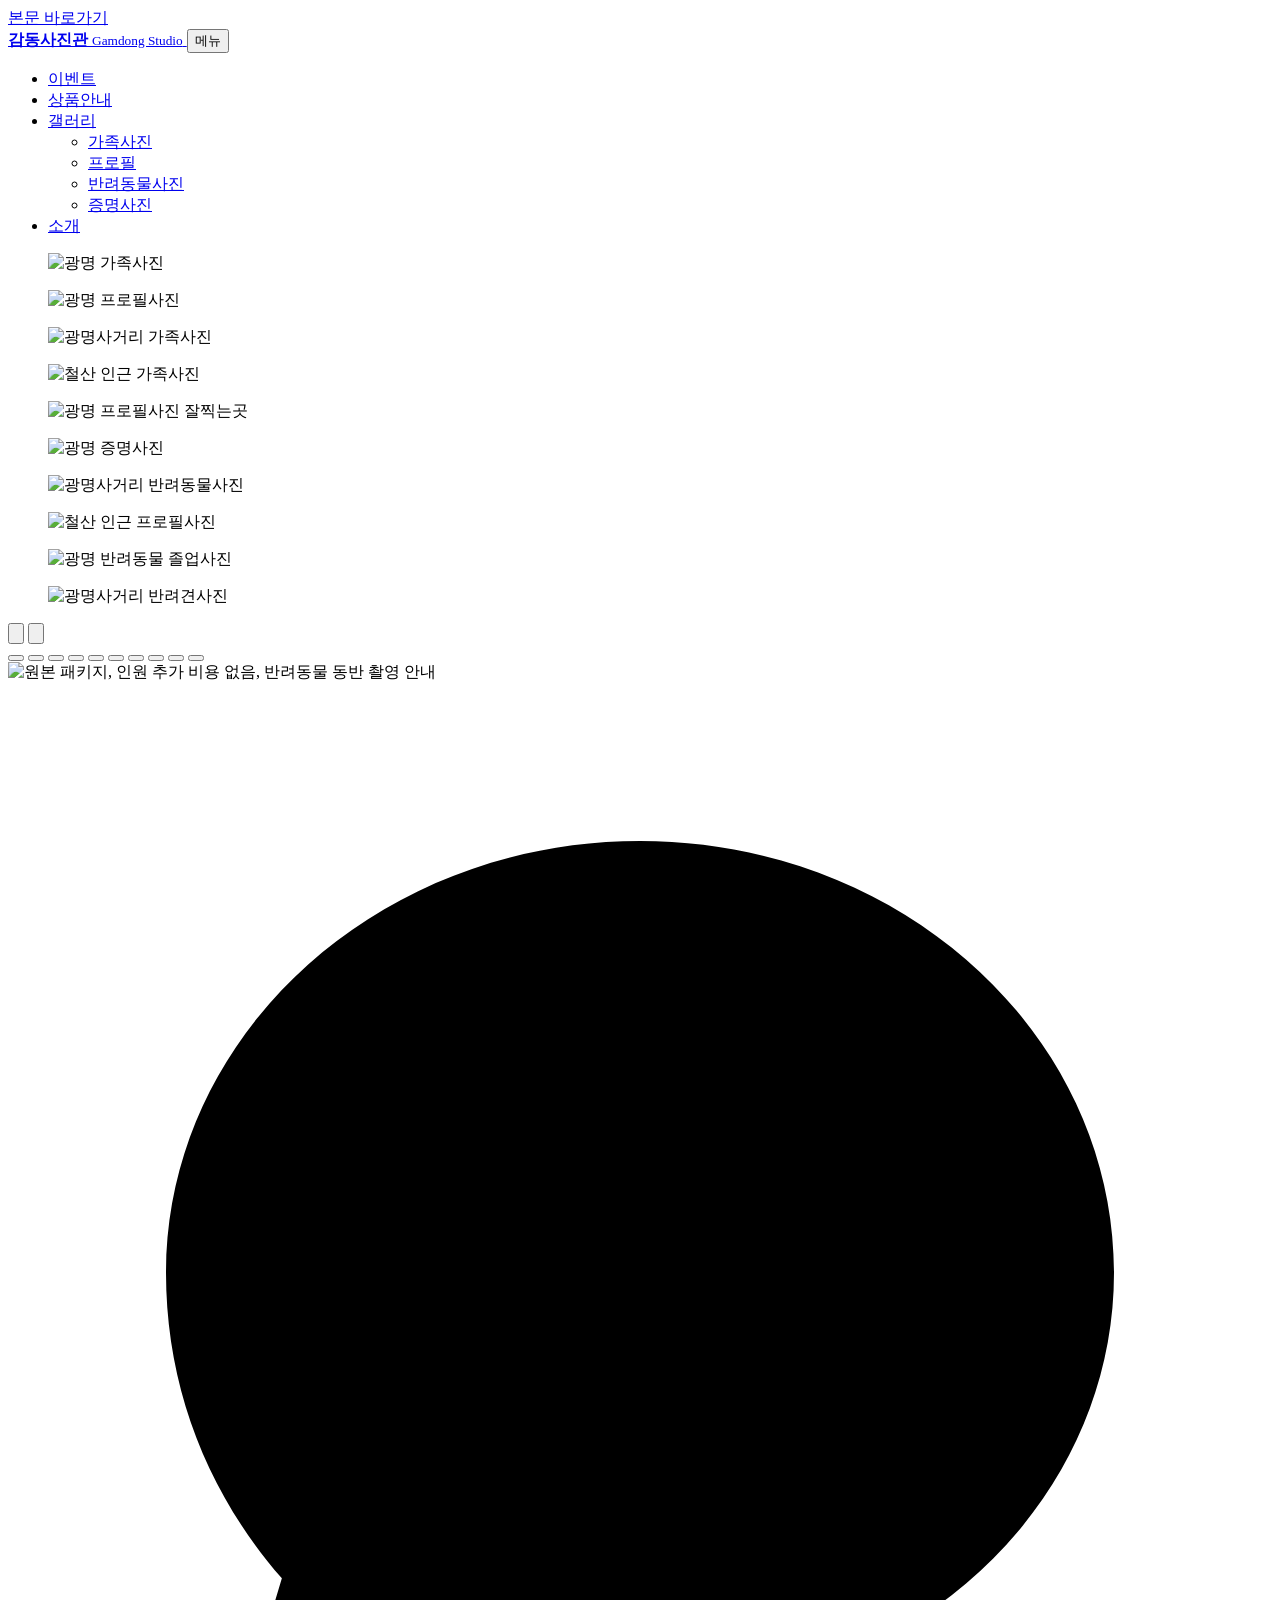
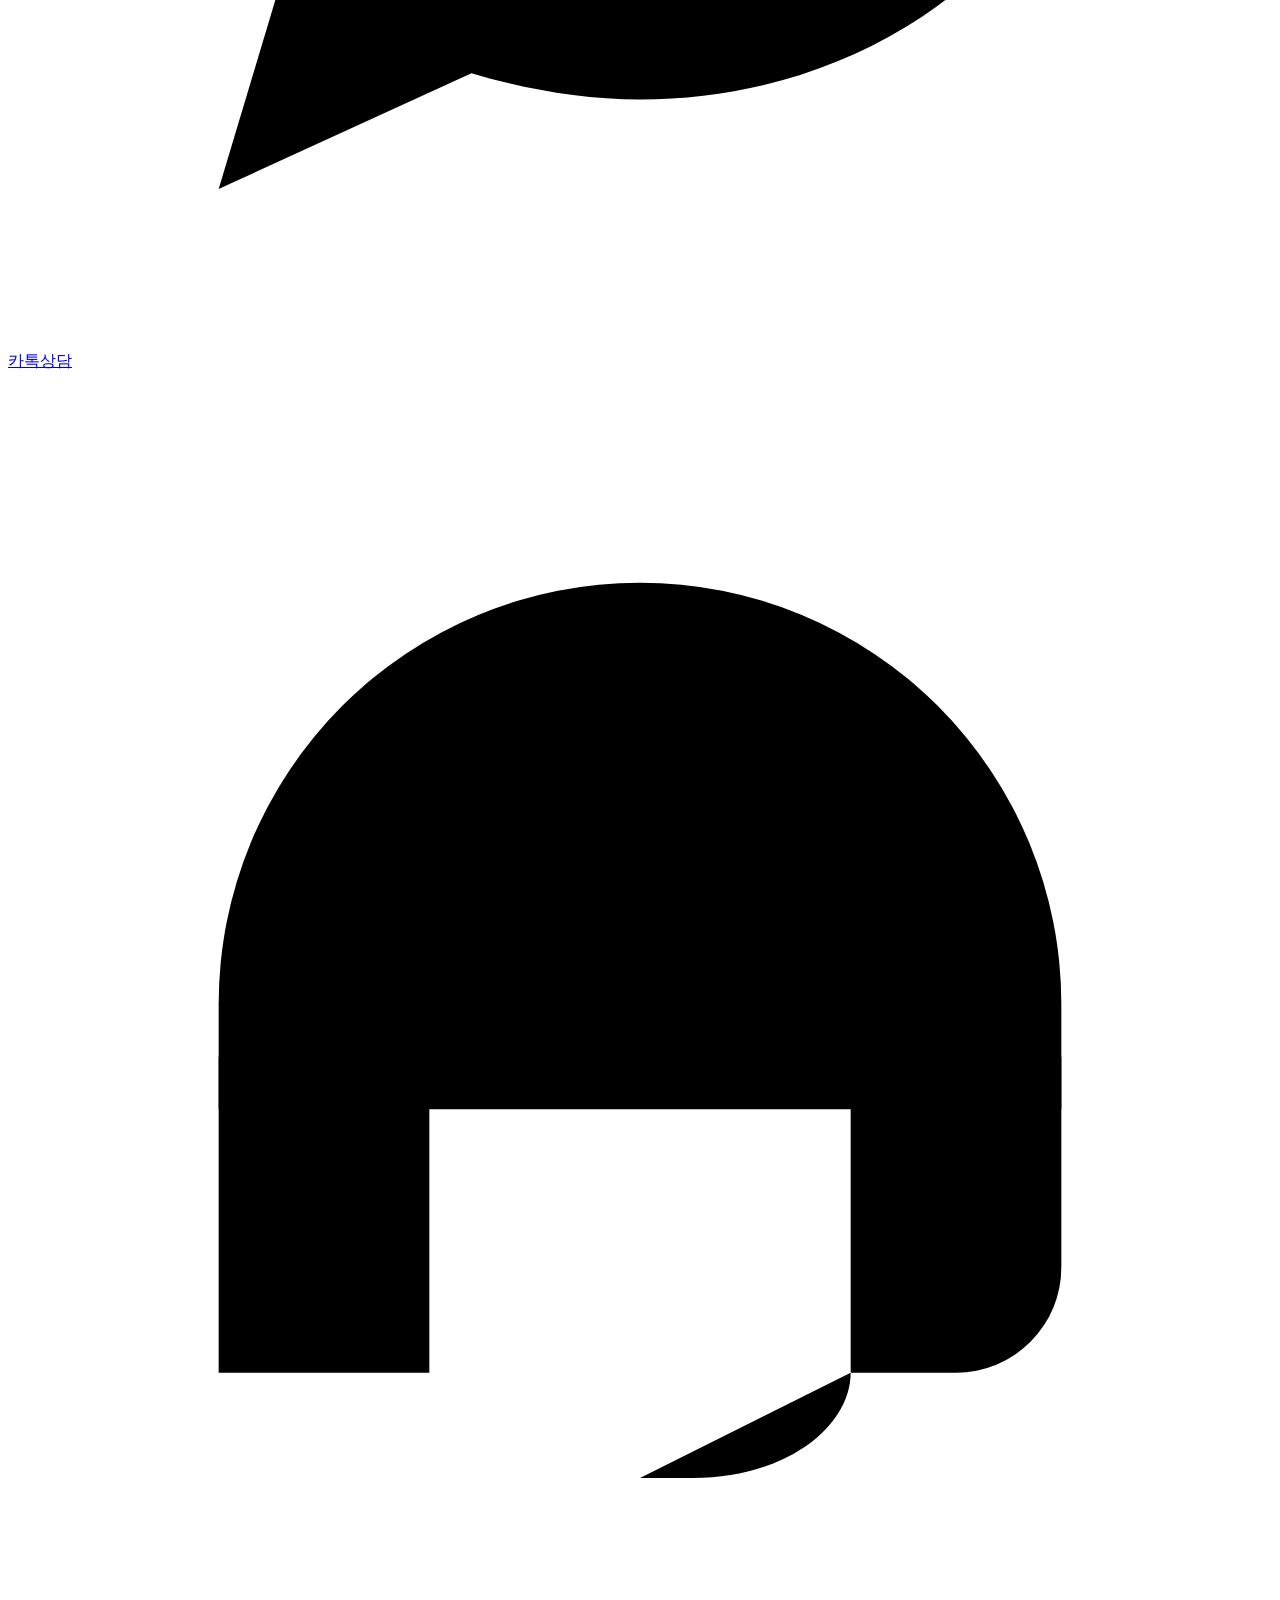
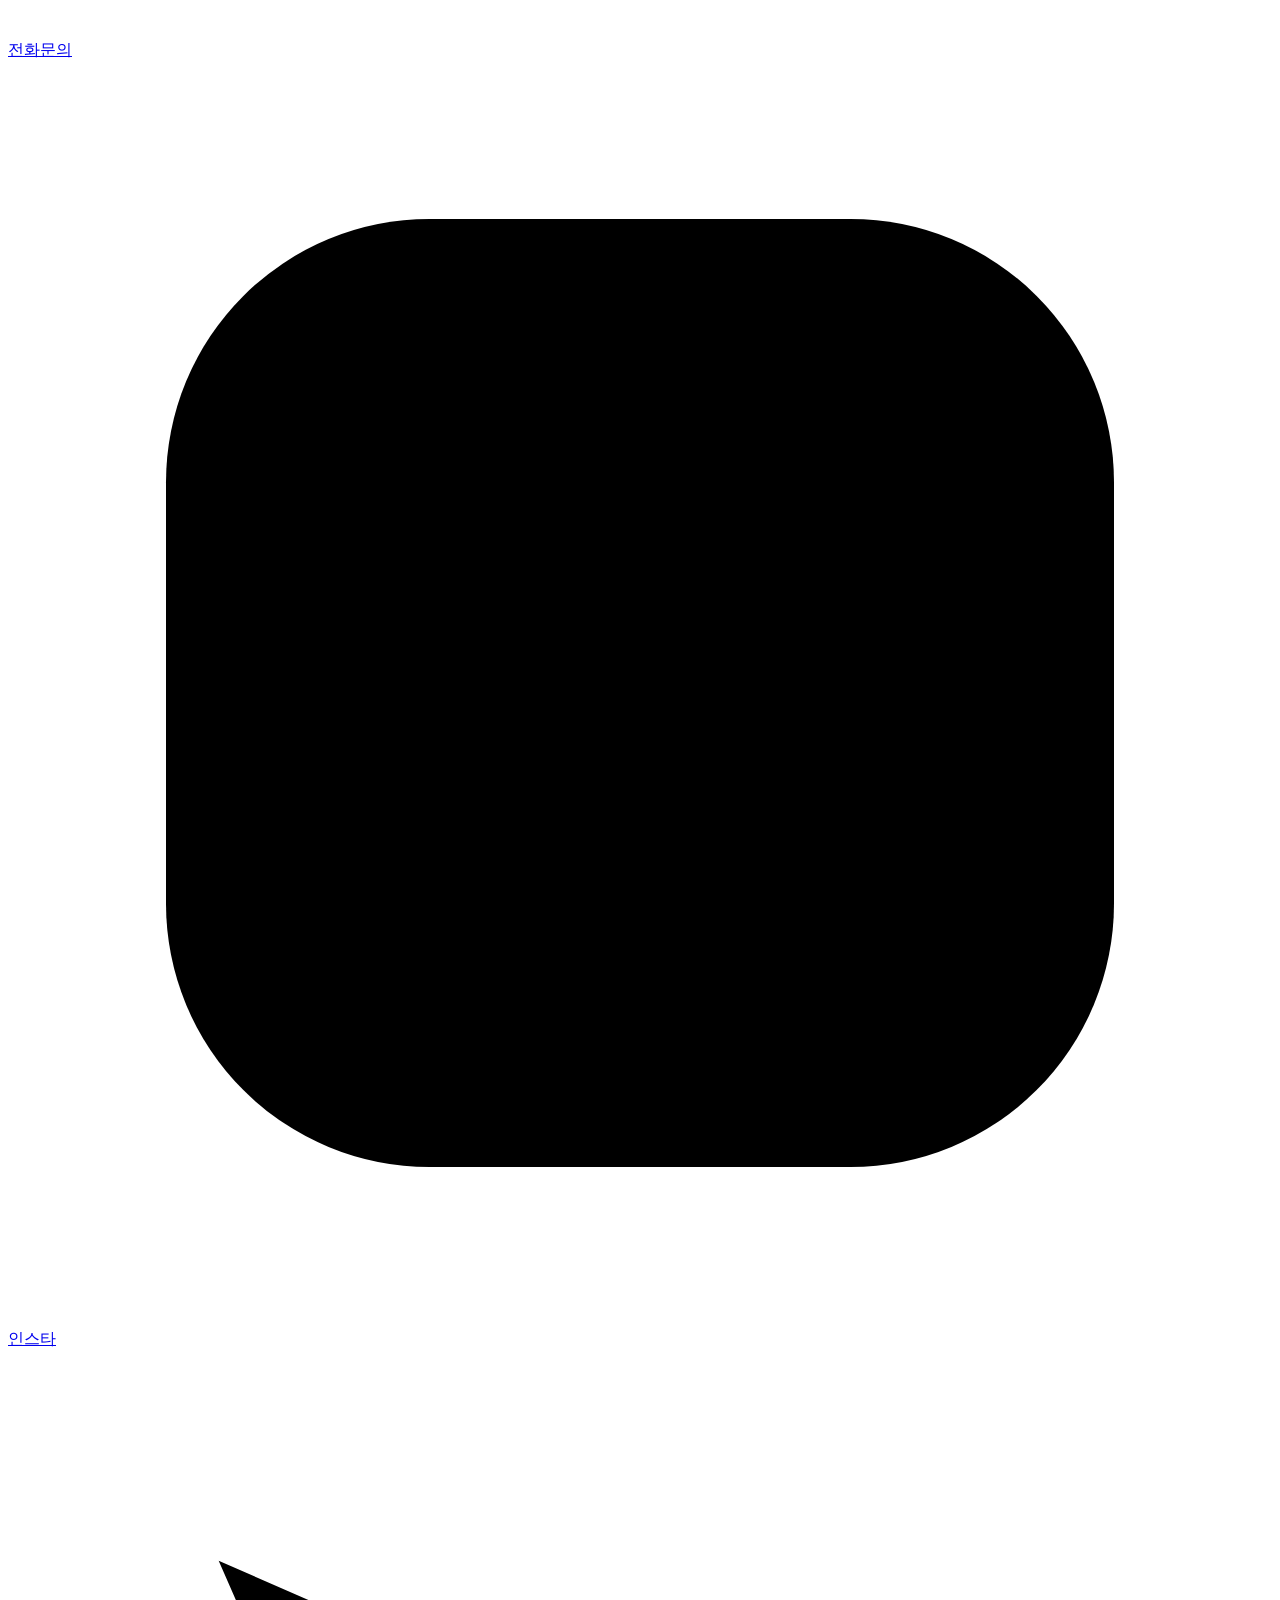
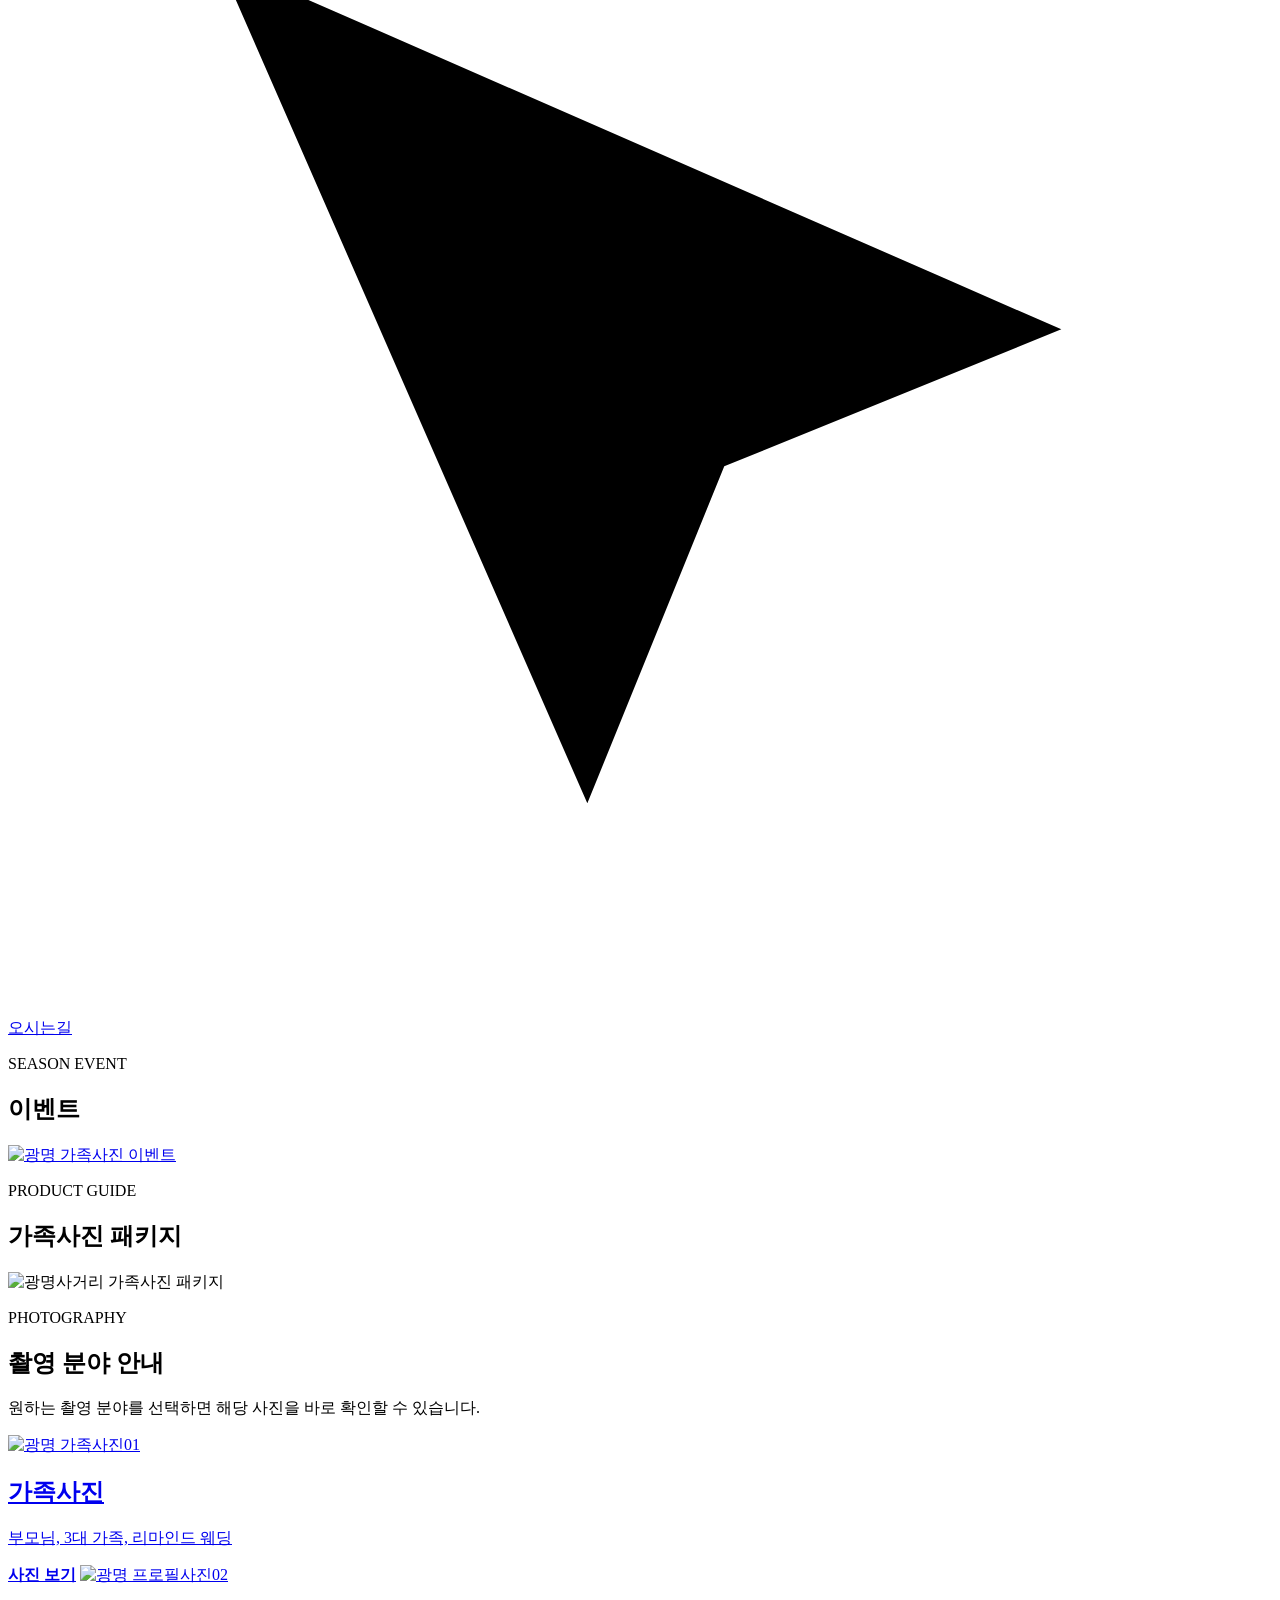
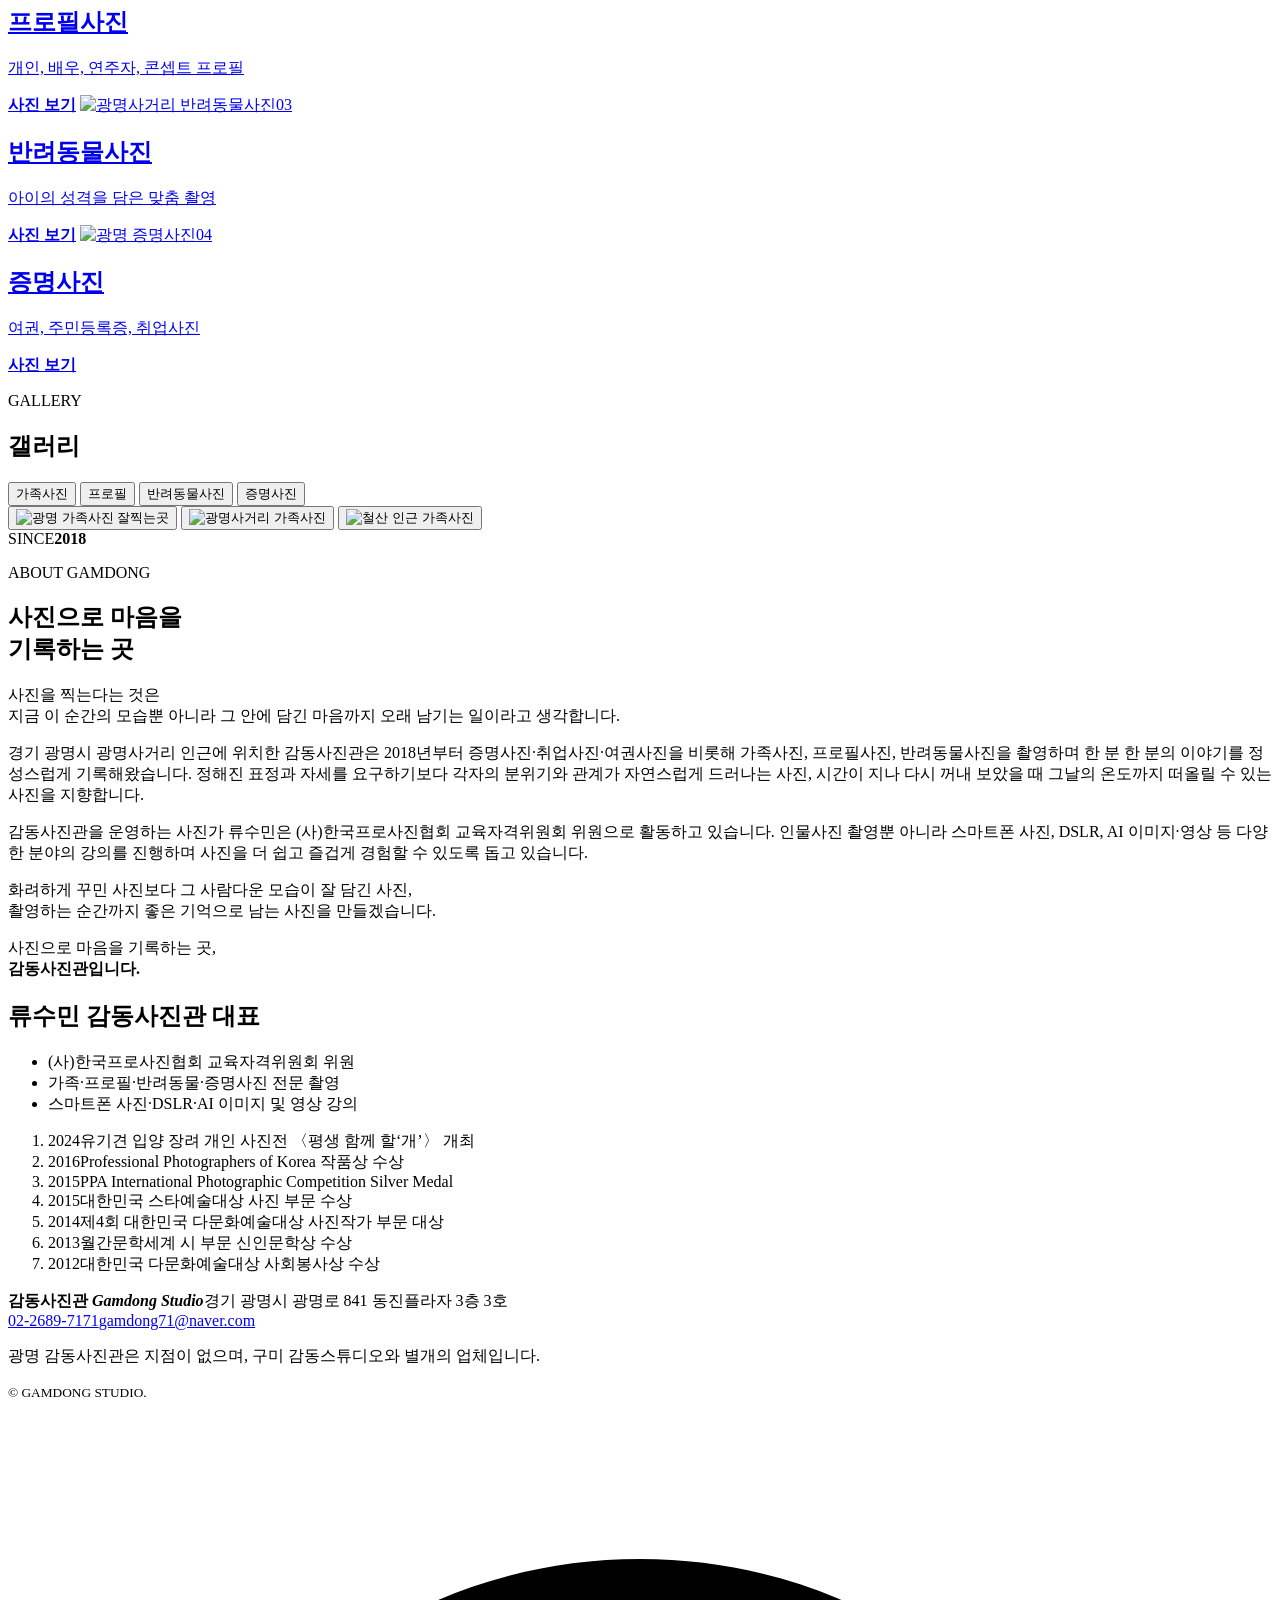
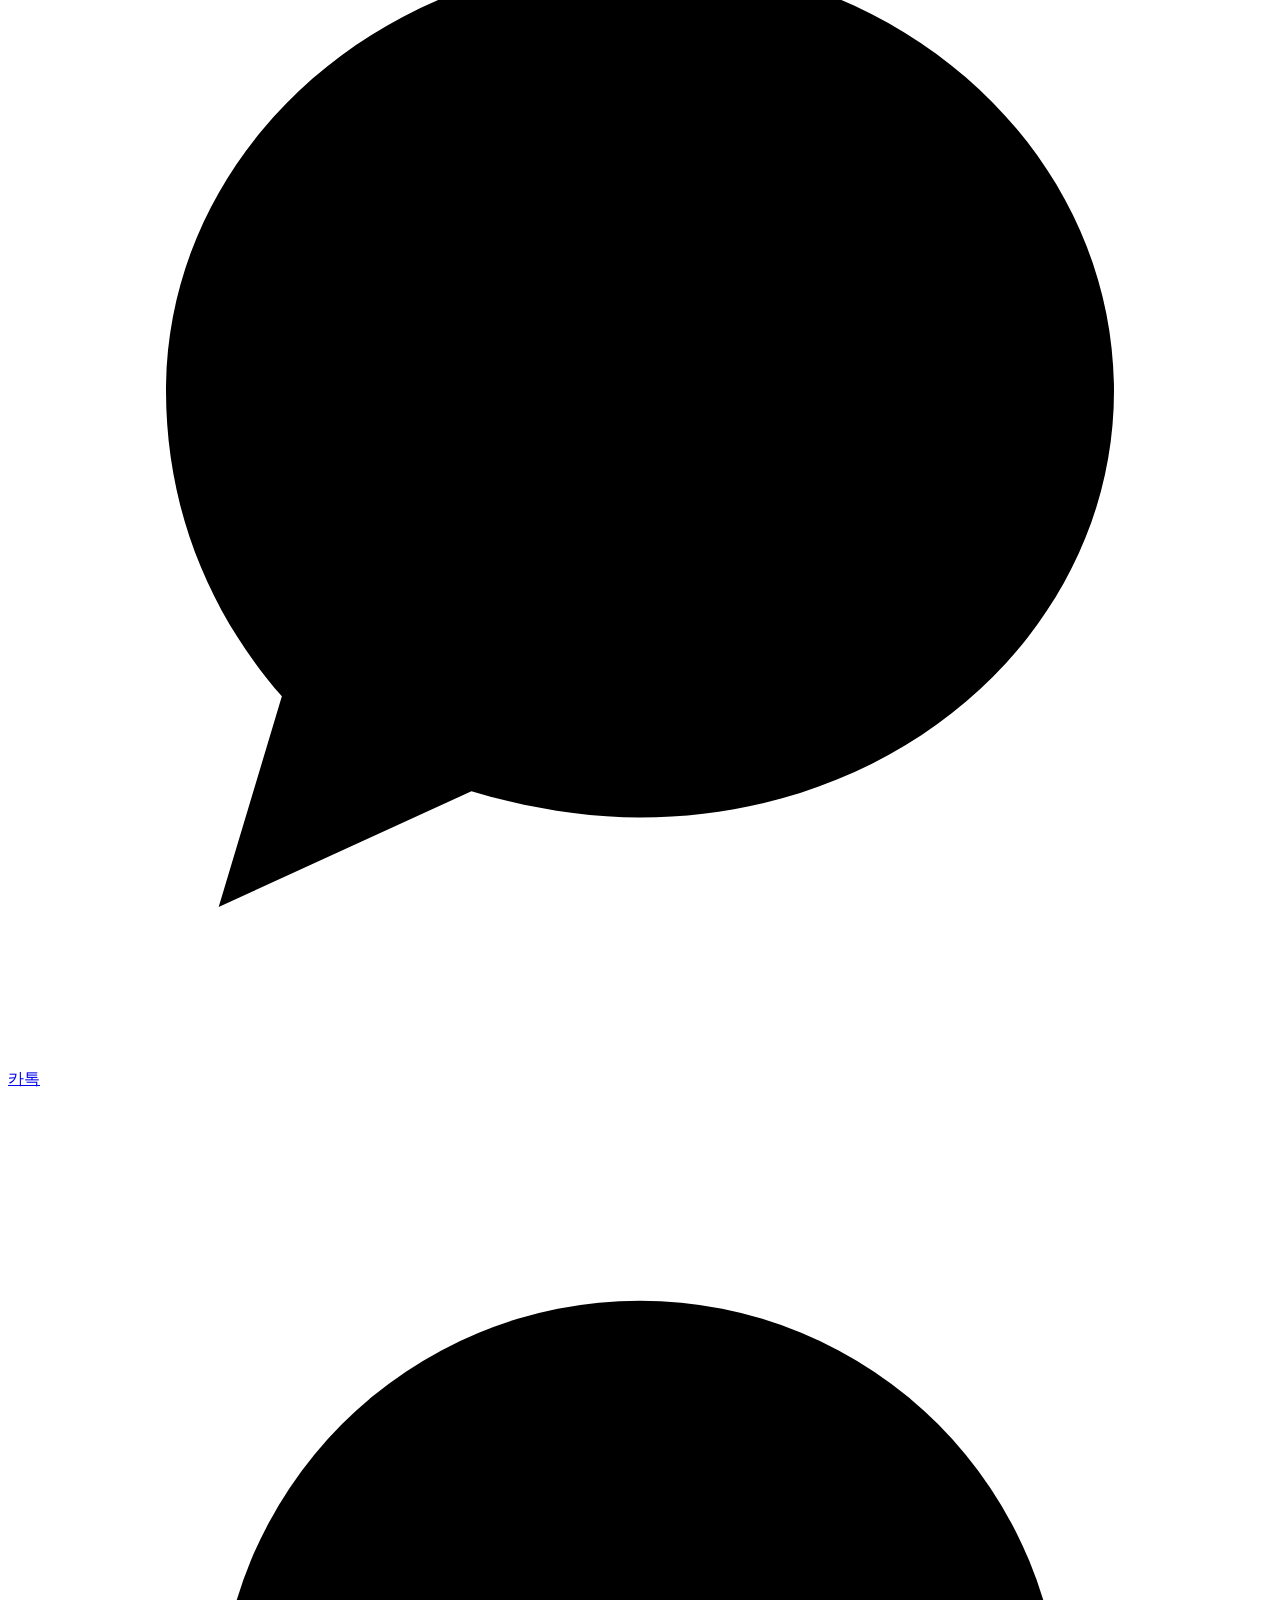
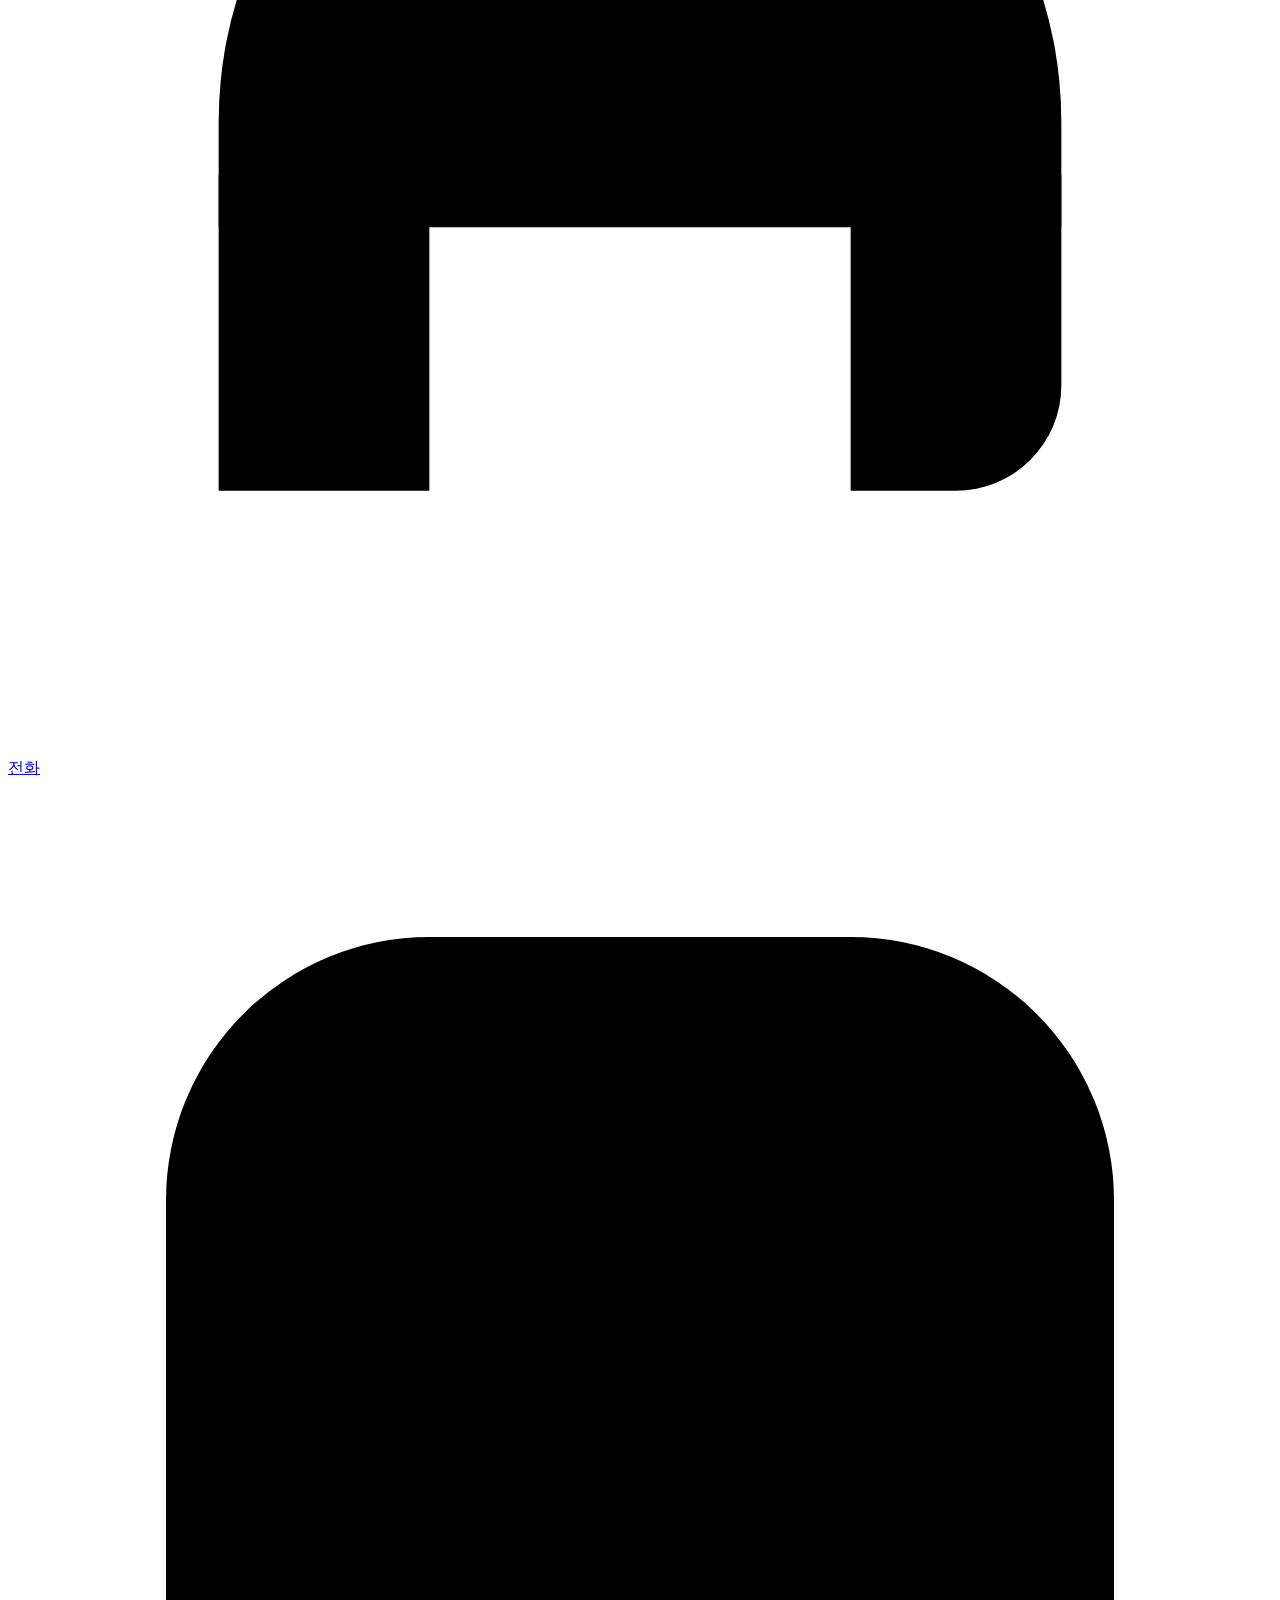
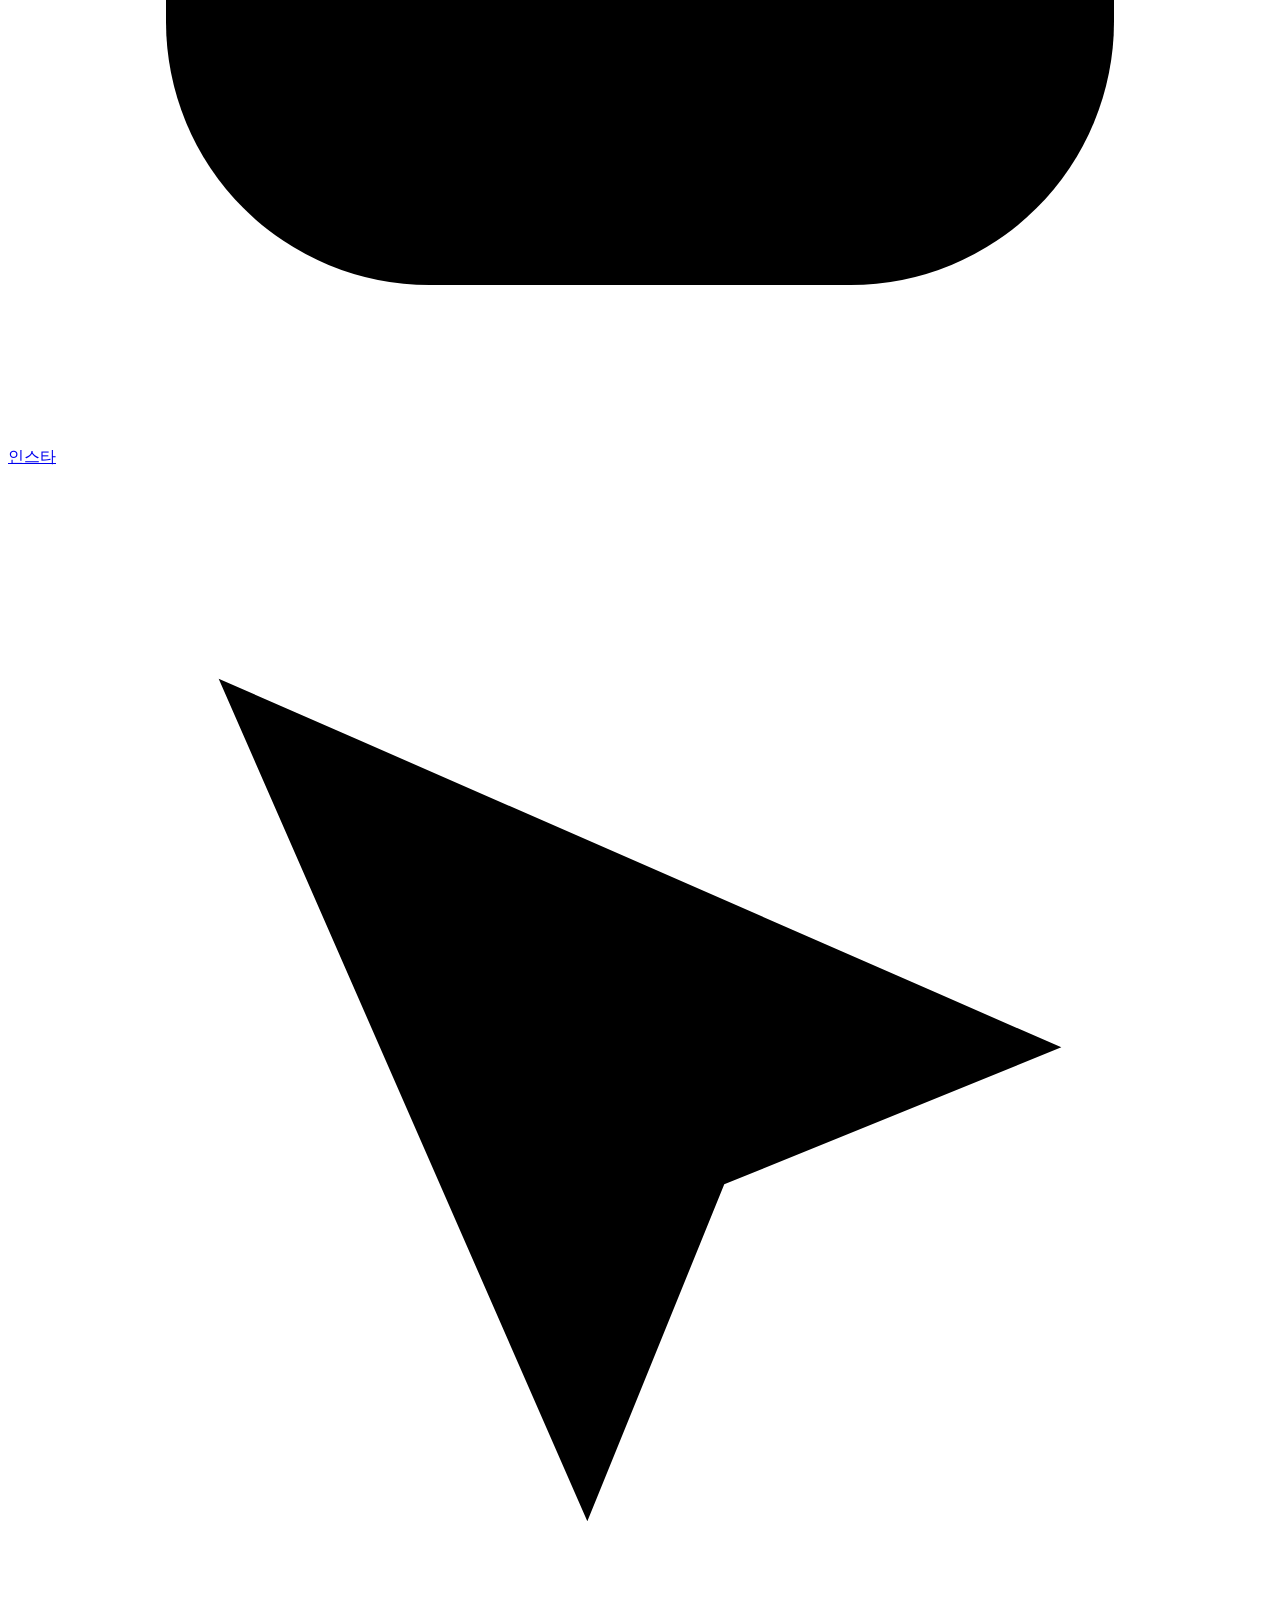
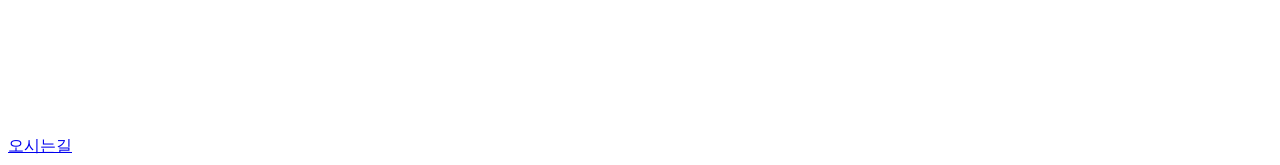
==== commit d57c487f: "Update hero slide 9 SEO alt text" ====
--- a/index.html
+++ b/index.html
@@ -116,7 +116,7 @@
         <figure class="slide"><img src="assets/slides/6.webp" alt="광명 증명사진"></figure>
         <figure class="slide"><img src="assets/slides/7.webp" alt="광명사거리 반려동물사진"></figure>
         <figure class="slide"><img src="assets/slides/8.webp" alt="철산 인근 프로필사진"></figure>
-        <figure class="slide"><img src="assets/slides/9.webp" alt="광명 반려동물사진"></figure>
+        <figure class="slide"><img src="assets/slides/9.webp" alt="광명 반려동물 졸업사진"></figure>
         <figure class="slide"><img src="assets/slides/10.webp" alt="광명사거리 반려견사진"></figure>
       </div>
       <button class="slide-arrow slide-prev" type="button" aria-label="이전 사진">
